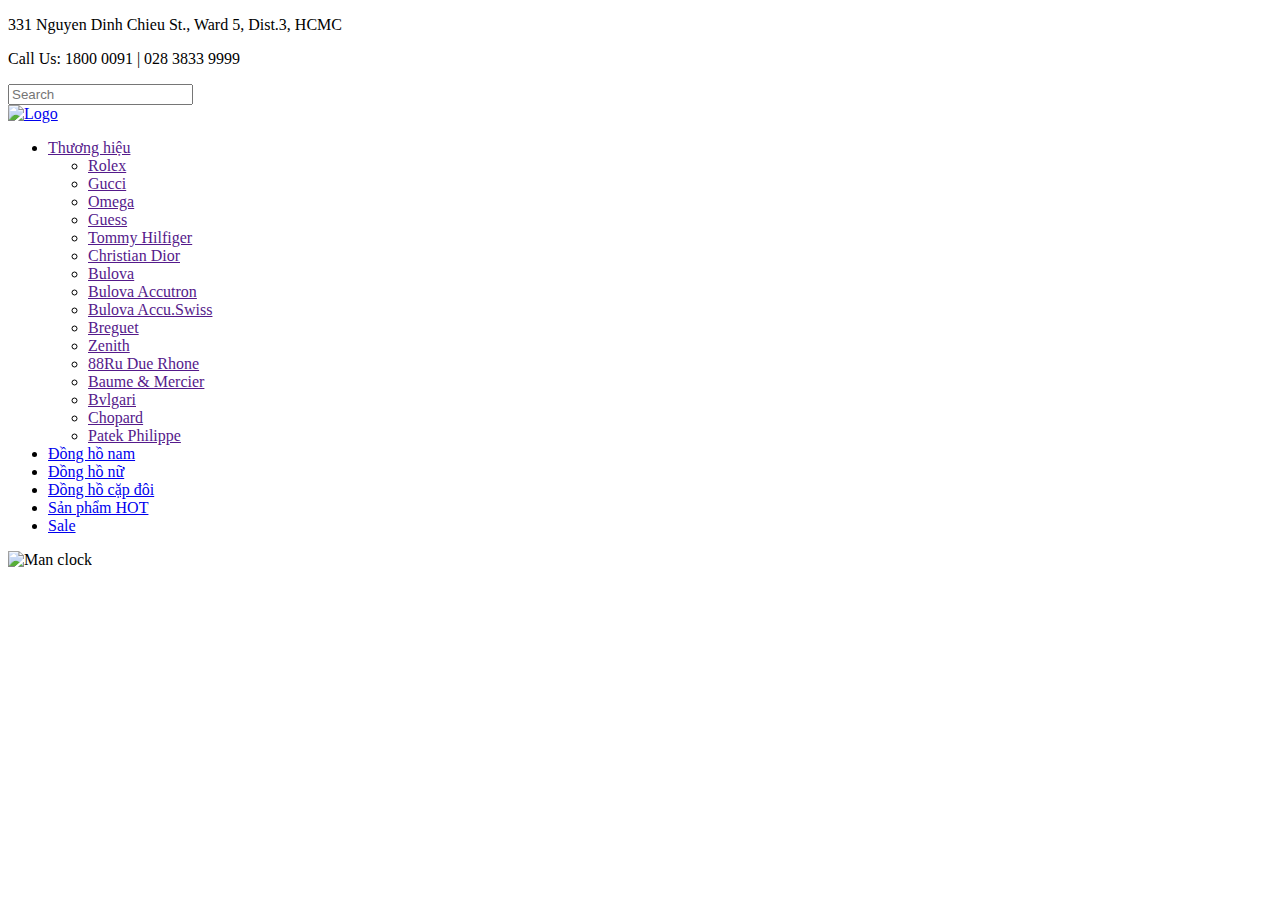
==== Layout_1/coupleclock.html @ 4a89d536 "upf" ====
<!DOCTYPE html>
<html lang="en">
<head>
	<meta charset="UTF-8">
	<meta name="viewport" content="width=device-width, initial-scale=1.0">
	<title>Man Clock</title>
	<!-- https://luxshopping.vn/ -->
	<link rel="icon" href="./assets/images/logo/logo.png" type="image/x-icon">
	<link rel="stylesheet" href="./assets/css/style.css">
	<link rel="stylesheet" href="./assets/data/fonts/themify-icons/themify-icons.css">
</head>
<body>
	<div id="main">
		<div id="header" >
			<p class="adress">
				<i class="adress-icon ti-location-pin"></i>
				331 Nguyen Dinh Chieu St., Ward 5, Dist.3, HCMC
			</p>
			<div class="header-right">
				<p class="phone-num">Call Us: 1800 0091 | 028 3833 9999</p>
				<input type="text" class="header-search" placeholder="Search">
				<i class="ti-search header-search-icon"></i>
			</div>
			<div class="clear"></div>
		</div>

		<div id="nav-contaner">
			<div class="nav-logo">
				<a href="../index.html" class="nav-logo-link">
					<img src="./assets/images/logo/logo.png" alt="Logo" class="nav-logo-img">
				</a>
			</div>
			<ul id="nav">
				<li>
					<a href="">Thương hiệu</a>
					<ul class="subnav">
						<li class="subnav-list"><a href="" class="subnav-link">Rolex</a></li>
						<li class="subnav-list"><a href="" class="subnav-link">Gucci</a></li>
						<li class="subnav-list"><a href="" class="subnav-link">Omega</a></li>
						<li class="subnav-list"><a href="" class="subnav-link">Guess</a></li>
						<li class="subnav-list"><a href="" class="subnav-link">Tommy Hilfiger</a></li>
						<li class="subnav-list"><a href="" class="subnav-link">Christian Dior</a></li>
						<li class="subnav-list"><a href="" class="subnav-link">Bulova</a></li>
						<li class="subnav-list"><a href="" class="subnav-link">Bulova Accutron</a></li>
						<li class="subnav-list"><a href="" class="subnav-link">Bulova Accu.Swiss</a></li>
						<li class="subnav-list"><a href="" class="subnav-link">Breguet</a></li>
						<li class="subnav-list"><a href="" class="subnav-link">Zenith</a></li>
						<li class="subnav-list"><a href="" class="subnav-link">88Ru Due Rhone</a></li>
						<li class="subnav-list"><a href="" class="subnav-link">Baume & Mercier</a></li>
						<li class="subnav-list"><a href="" class="subnav-link">Bvlgari</a></li>
						<li class="subnav-list"><a href="" class="subnav-link">Chopard</a></li>
						<li class="subnav-list"><a href="" class="subnav-link">Patek Philippe</a></li>
					</ul>
				</li>
				<li><a href="./manclock.html">Đồng hồ nam</a></li>
				<li><a href="./womenclock.html">Đồng hồ nữ</a></li>
				<li><a href="./coupleclock.html">Đồng hồ cặp đôi</a></li>
				<li><a href="./hotclock.html">Sản phẩm HOT</a></li>
				<li class="nav-last"><a href="./sale.html">Sale</a></li>
			</ul>
		</div>

		<img src="./assets/images/couple_clock_page/couple-clock.jpg" alt="Man clock" style="width: 100%;">
	</div>
</body>
</html>
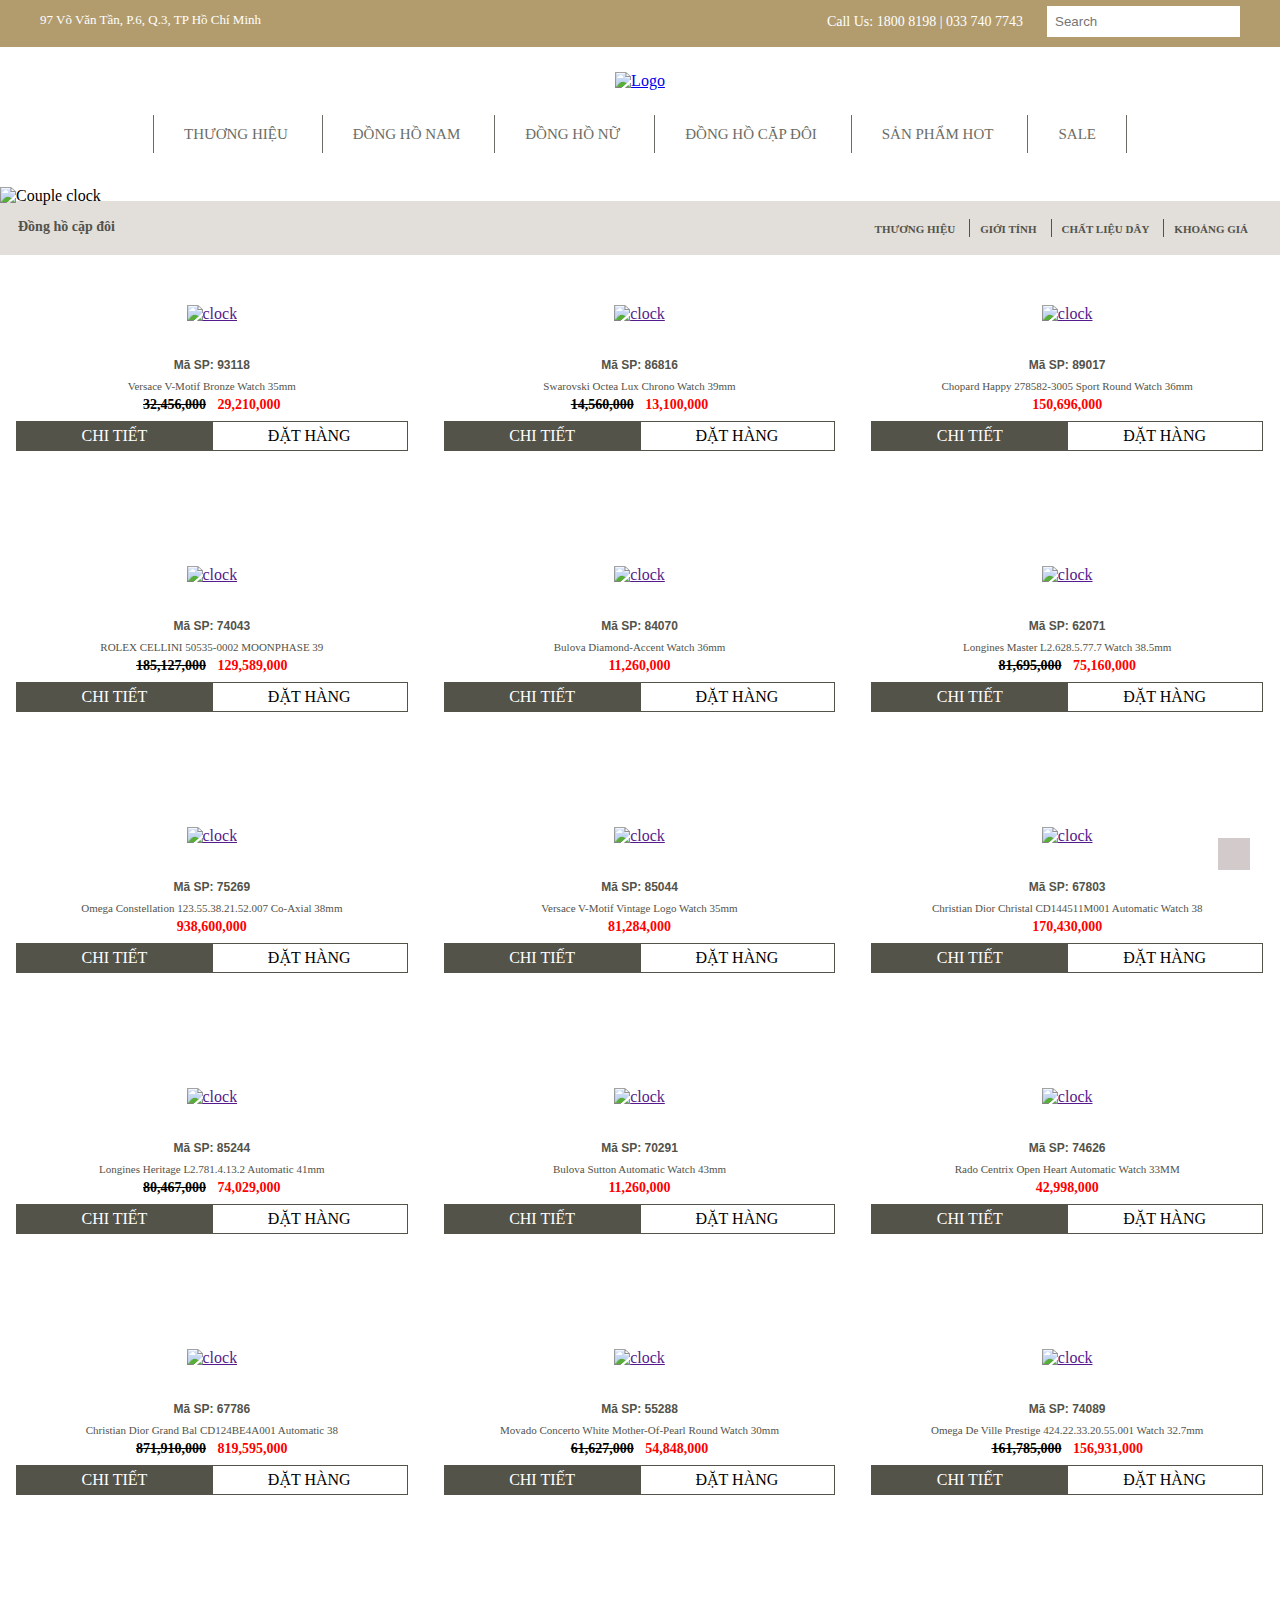
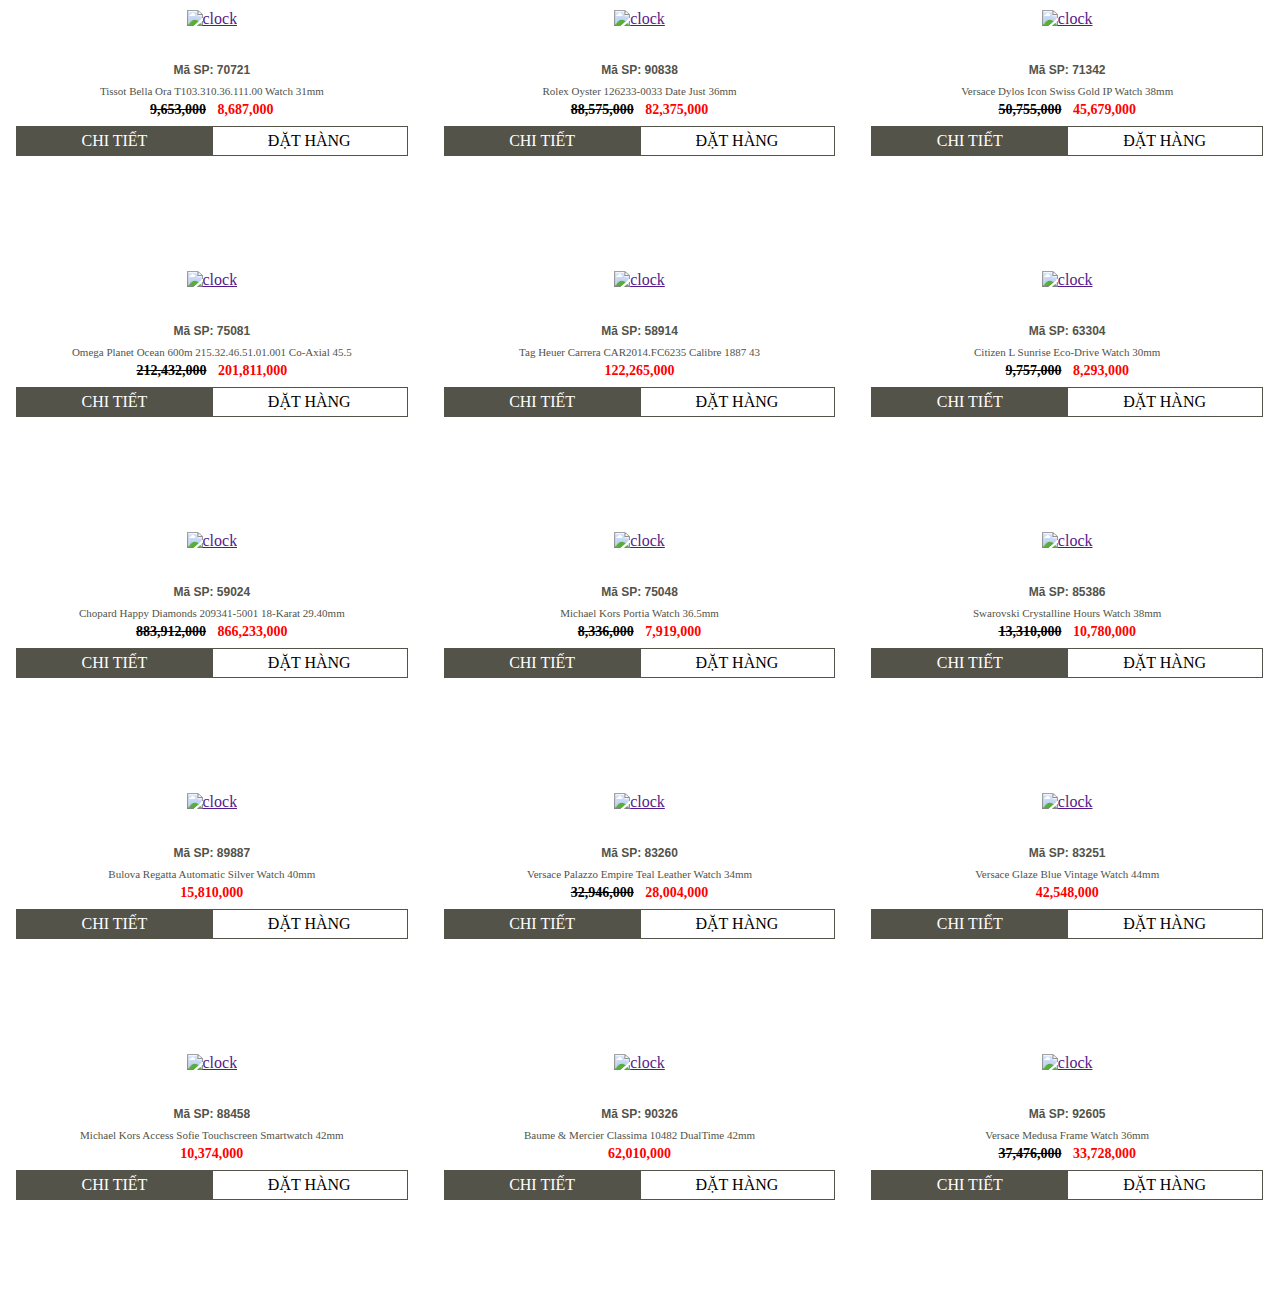
==== commit 9f2f234c: "fixphone" ====
--- a/Layout_1/coupleclock.html
+++ b/Layout_1/coupleclock.html
@@ -3,7 +3,7 @@
 <head>
 	<meta charset="UTF-8">
 	<meta name="viewport" content="width=device-width, initial-scale=1.0">
-	<title>Man Clock</title>
+	<title>Luxury Shop</title>
 	<!-- https://luxshopping.vn/ -->
 	<link rel="icon" href="./assets/images/logo/logo.png" type="image/x-icon">
 	<link rel="stylesheet" href="./assets/css/style.css">
@@ -13,13 +13,13 @@
 	<div id="main">
 		<div id="header" >
 			<p class="adress">
-				<i class="adress-icon ti-location-pin"></i>
-				331 Nguyen Dinh Chieu St., Ward 5, Dist.3, HCMC
+				<a href="https://bit.ly/3hO9sVR" target="_blank"><i class="adress-icon ti-location-pin"></i></a>
+				97 Võ Văn Tần, P.6, Q.3, TP Hồ Chí Minh
 			</p>
 			<div class="header-right">
-				<p class="phone-num">Call Us: 1800 0091 | 028 3833 9999</p>
-				<input type="text" class="header-search" placeholder="Search">
-				<i class="ti-search header-search-icon"></i>
+				<p class="phone-num">Call Us: <a href="tel: 18008198">1800 8198</a> | <a href="tel:0337407743">033 740 7743</a></p>
+				<input type="text" class="header-search" placeholder="Search" id="seach__box">
+				<label for="seach__box"><i class="ti-search header-search-icon"></i></label>
 			</div>
 			<div class="clear"></div>
 		</div>
@@ -60,7 +60,581 @@
 			</ul>
 		</div>
 
-		<img src="./assets/images/couple_clock_page/couple-clock.jpg" alt="Man clock" style="width: 100%;">
+		<div class="background_page">
+			<img src="./assets/images/couple_clock_page/couple-clock.jpg" alt="Couple clock" class="background__img">
+		</div>
+
+		<div id="control">
+			<h4 class="control__space">Đồng hồ cặp đôi</h4>
+			<div class="control__nav control__space">
+				<div class="control__nav__item control__first__item">
+					<span class="control__name">thương hiệu</span>
+					<i class="ti-angle-down control__nav__icon"></i>
+					<ul class="item__subnav">
+						<li class="subnav__list"><a href="" class="subnav__link">Rolex</a></li>
+						<li class="subnav__list"><a href="" class="subnav__link">Gucci</a></li>
+						<li class="subnav__list"><a href="" class="subnav__link">Omega</a></li>
+						<li class="subnav__list"><a href="" class="subnav__link">Guess</a></li>
+						<li class="subnav__list"><a href="" class="subnav__link">Tommy Hilfiger</a></li>
+						<li class="subnav__list"><a href="" class="subnav__link">Christian Dior</a></li>
+						<li class="subnav__list"><a href="" class="subnav__link">Bulova</a></li>
+						<li class="subnav__list"><a href="" class="subnav__link">Bulova Accutron</a></li>
+						<li class="subnav__list"><a href="" class="subnav__link">Bulova Accu.Swiss</a></li>
+						<li class="subnav__list"><a href="" class="subnav__link">Breguet</a></li>
+					</ul>						
+				</div>
+				<div class="control__nav__item">
+					<span class="control__name">giới tính</span>
+					<i class="ti-angle-down control__nav__icon"></i>
+					<ul class="item__subnav">
+						<li class="subnav__list"><a href="" class="subnav__link">Nam</a></li>
+						<li class="subnav__list"><a href="" class="subnav__link">Nữ</a></li>
+						<li class="subnav__list"><a href="" class="subnav__link">Unisex</a></li>
+					</ul>	
+				</div>
+				<div class="control__nav__item">
+					<span class="control__name">chất liệu dây</span>
+					<i class="ti-angle-down control__nav__icon"></i>	
+					<ul class="item__subnav">
+						<li class="subnav__list"><a href="" class="subnav__link">Dây kim loại</a></li>
+						<li class="subnav__list"><a href="" class="subnav__link">Dây da</a></li>
+						<li class="subnav__list"><a href="" class="subnav__link">Dây đá ceramic</a></li>
+						<li class="subnav__list"><a href="" class="subnav__link">Plastic</a></li>
+						<li class="subnav__list"><a href="" class="subnav__link">Dây cao su</a></li>
+						<li class="subnav__list"><a href="" class="subnav__link">Vải</a></li>
+						<li class="subnav__list"><a href="" class="subnav__link">Silicone</a></li>
+						<li class="subnav__list"><a href="" class="subnav__link">Vàng nguyên khối</a></li>
+						<li class="subnav__list"><a href="" class="subnav__link">Dây Satin</a></li>
+					</ul>		
+				</div>
+				<div class="control__nav__item control__last__item">
+					<span class="control__name">khoảng giá</span>
+					<i class="ti-angle-down control__nav__icon"></i>
+					<ul class="item__subnav">
+						<li class="subnav__list"><a href="" class="subnav__link">< 7 triệu</a></li>
+						<li class="subnav__list"><a href="" class="subnav__link">7 - 20 triệu</a></li>
+						<li class="subnav__list"><a href="" class="subnav__link">20 - 50 triệu</a></li>
+						<li class="subnav__list"><a href="" class="subnav__link">50 - 200 triệu</a></li>
+						<li class="subnav__list"><a href="" class="subnav__link">200 - 500 triệu</a></li>
+						<li class="subnav__list"><a href="" class="subnav__link">> 500 triệu</a></li>
+					</ul>					
+				</div>
+			</div>
+		</div>
+
+		<div id="subpage__content">
+			<div class="content__item">
+				<div class="content__img">
+					<a href="" class="content__link"><img src="./assets/images/clock/clock1.jpg" alt="clock" class="link__img"></a>
+				</div>
+				<div class="content__discription">
+					<h4>Mã SP: 93118</h4>
+					Versace V-Motif Bronze Watch 35mm
+				</div>
+				<div class="content__preze">
+					<span class="content__preze__sell">32,456,000</span>
+					<span class="content__preze__real">29,210,000</span>
+				</div>
+				<div class="content__buy">
+					<div class="content__buy__about">chi tiết</div>
+					<div class="content__buy__click">đặt hàng</div>
+				</div>
+			</div>
+			<div class="content__item">
+				<div class="content__img">
+					<a href="" class="content__link"><img src="./assets/images/clock/clock2.jpg" alt="clock" class="link__img"></a>
+
+				</div>
+				<div class="content__discription">
+					<h4>Mã SP: 86816</h4>
+					Swarovski Octea Lux Chrono Watch 39mm
+				</div>
+				<div class="content__preze">
+					<span class="content__preze__sell">14,560,000</span>
+					<span class="content__preze__real">13,100,000</span>
+				</div>
+				<div class="content__buy">
+					<div class="content__buy__about">chi tiết</div>
+					<div class="content__buy__click">đặt hàng</div>
+				</div>
+			</div>
+			<div class="content__item">
+				<div class="content__img">
+					<a href="" class="content__link"><img src="./assets/images/clock/clock3.jpg" alt="clock" class="link__img"></a>
+				</div>
+				<div class="content__discription">
+					<h4>Mã SP: 89017</h4>
+					Chopard Happy 278582-3005 Sport Round Watch 36mm
+				</div>
+				<div class="content__preze">
+					<span class="content__preze__real">150,696,000</span>
+				</div>
+				<div class="content__buy">
+					<div class="content__buy__about">chi tiết</div>
+					<div class="content__buy__click">đặt hàng</div>
+				</div>
+			</div>
+			<div class="content__item">
+				<div class="content__img">
+					<a href="" class="content__link"><img src="./assets/images/clock/clock4.jpg" alt="clock" class="link__img"></a>
+				</div>
+				<div class="content__discription">
+					<h4>Mã SP: 74043</h4>
+					ROLEX CELLINI 50535-0002 MOONPHASE 39
+				</div>
+				<div class="content__preze">
+					<span class="content__preze__sell">185,127,000</span>
+					<span class="content__preze__real">129,589,000</span>
+				</div>
+				<div class="content__buy">
+					<div class="content__buy__about">chi tiết</div>
+					<div class="content__buy__click">đặt hàng</div>
+				</div>
+			</div>
+			<div class="content__item">
+				<div class="content__img">
+					<a href="" class="content__link"><img src="./assets/images/clock/clock5.jpg" alt="clock" class="link__img"></a>
+				</div>
+				<div class="content__discription">
+					<h4>Mã SP: 84070</h4>
+					Bulova Diamond-Accent Watch 36mm
+				</div>
+				<div class="content__preze">
+					<span class="content__preze__real">11,260,000</span>
+				</div>
+				<div class="content__buy">
+					<div class="content__buy__about">chi tiết</div>
+					<div class="content__buy__click">đặt hàng</div>
+				</div>
+			</div>
+			<div class="content__item">
+				<div class="content__img">
+					<a href="" class="content__link"><img src="./assets/images/clock/clock6.jpg" alt="clock" class="link__img"></a>
+				</div>
+				<div class="content__discription">
+					<h4>Mã SP: 62071</h4>
+					Longines Master L2.628.5.77.7 Watch 38.5mm
+				</div>
+				<div class="content__preze">
+					<span class="content__preze__sell">81,695,000</span>
+					<span class="content__preze__real">75,160,000</span>
+				</div>
+				<div class="content__buy">
+					<div class="content__buy__about">chi tiết</div>
+					<div class="content__buy__click">đặt hàng</div>
+				</div>
+			</div>
+			<div class="content__item">
+				<div class="content__img">
+					<a href="" class="content__link"><img src="./assets/images/clock/clock7.jpg" alt="clock" class="link__img"></a>
+				</div>
+				<div class="content__discription">
+					<h4>Mã SP: 75269</h4>
+					Omega Constellation 123.55.38.21.52.007 Co‑Axial 38mm
+				</div>
+				<div class="content__preze">
+					<span class="content__preze__real">938,600,000</span>
+				</div>
+				<div class="content__buy">
+					<div class="content__buy__about">chi tiết</div>
+					<div class="content__buy__click">đặt hàng</div>
+				</div>
+			</div>
+			<div class="content__item">
+				<div class="content__img">
+					<a href="" class="content__link"><img src="./assets/images/clock/clock8.jpg" alt="clock" class="link__img"></a>
+				</div>
+				<div class="content__discription">
+					<h4>Mã SP: 85044</h4>
+					Versace V-Motif Vintage Logo Watch 35mm
+				</div>
+				<div class="content__preze">
+					<span class="content__preze__real">81,284,000</span>
+				</div>
+				<div class="content__buy">
+					<div class="content__buy__about">chi tiết</div>
+					<div class="content__buy__click">đặt hàng</div>
+				</div>
+			</div>
+			<div class="content__item">
+				<div class="content__img">
+					<a href="" class="content__link"><img src="./assets/images/clock/clock9.jpg" alt="clock" class="link__img"></a>
+				</div>
+				<div class="content__discription">
+					<h4>Mã SP: 67803</h4>
+					Christian Dior Christal CD144511M001 Automatic Watch 38
+				</div>
+				<div class="content__preze">
+					<span class="content__preze__real">170,430,000</span>
+				</div>
+				<div class="content__buy">
+					<div class="content__buy__about">chi tiết</div>
+					<div class="content__buy__click">đặt hàng</div>
+				</div>
+			</div>
+			<div class="content__item">
+				<div class="content__img">
+					<a href="" class="content__link"><img src="./assets/images/clock/clock10.jpg" alt="clock" class="link__img"></a>
+				</div>
+				<div class="content__discription">
+					<h4>Mã SP: 85244</h4>
+					Longines Heritage L2.781.4.13.2 Automatic 41mm
+				</div>
+				<div class="content__preze">
+					<span class="content__preze__sell">80,467,000</span>
+					<span class="content__preze__real">74,029,000</span>
+				</div>
+				<div class="content__buy">
+					<div class="content__buy__about">chi tiết</div>
+					<div class="content__buy__click">đặt hàng</div>
+				</div>
+			</div>
+			<div class="content__item">
+				<div class="content__img">
+					<a href="" class="content__link"><img src="./assets/images/clock/clock11.jpg" alt="clock" class="link__img"></a>
+				</div>
+				<div class="content__discription">
+					<h4>Mã SP: 70291</h4>
+					Bulova Sutton Automatic Watch 43mm
+				</div>
+				<div class="content__preze">
+					<span class="content__preze__real">11,260,000</span>
+				</div>
+				<div class="content__buy">
+					<div class="content__buy__about">chi tiết</div>
+					<div class="content__buy__click">đặt hàng</div>
+				</div>
+			</div>
+			<div class="content__item">
+				<div class="content__img">
+					<a href="" class="content__link"><img src="./assets/images/clock/clock12.jpg" alt="clock" class="link__img"></a>
+
+				</div>
+				<div class="content__discription">
+					<h4>Mã SP: 74626</h4>
+					Rado Centrix Open Heart Automatic Watch 33MM
+				</div>
+				<div class="content__preze">
+					<span class="content__preze__real">42,998,000</span>
+				</div>
+				<div class="content__buy">
+					<div class="content__buy__about">chi tiết</div>
+					<div class="content__buy__click">đặt hàng</div>
+				</div>
+			</div>
+			<div class="content__item">
+				<div class="content__img">
+					<a href="" class="content__link"><img src="./assets/images/clock/clock13.jpg" alt="clock" class="link__img"></a>
+				</div>
+				<div class="content__discription">
+					<h4>Mã SP: 67786</h4>
+					Christian Dior Grand Bal CD124BE4A001 Automatic 38
+				</div>
+				<div class="content__preze">
+					<span class="content__preze__sell">871,910,000</span>
+					<span class="content__preze__real">819,595,000</span>
+				</div>
+				<div class="content__buy">
+					<div class="content__buy__about">chi tiết</div>
+					<div class="content__buy__click">đặt hàng</div>
+				</div>
+			</div>
+			<div class="content__item">
+				<div class="content__img">
+					<a href="" class="content__link"><img src="./assets/images/clock/clock14.jpg" alt="clock" class="link__img"></a>
+				</div>
+				<div class="content__discription">
+					<h4>Mã SP: 55288</h4>
+					Movado Concerto White Mother-Of-Pearl Round Watch 30mm
+				</div>
+				<div class="content__preze">
+					<span class="content__preze__sell">61,627,000</span>
+					<span class="content__preze__real"> 54,848,000</span>
+				</div>
+				<div class="content__buy">
+					<div class="content__buy__about">chi tiết</div>
+					<div class="content__buy__click">đặt hàng</div>
+				</div>
+			</div>
+			<div class="content__item">
+				<div class="content__img">
+					<a href="" class="content__link"><img src="./assets/images/clock/clock15.jpg" alt="clock" class="link__img"></a>
+				</div>
+				<div class="content__discription">
+					<h4>Mã SP: 74089</h4>
+					Omega De Ville Prestige 424.22.33.20.55.001 Watch 32.7mm
+				</div>
+				<div class="content__preze">
+					<span class="content__preze__sell">161,785,000</span>
+					<span class="content__preze__real">156,931,000</span>
+				</div>
+				<div class="content__buy">
+					<div class="content__buy__about">chi tiết</div>
+					<div class="content__buy__click">đặt hàng</div>
+				</div>
+			</div>
+			<div class="content__item">
+				<div class="content__img">
+					<a href="" class="content__link"><img src="./assets/images/clock/clock16.jpg" alt="clock" class="link__img"></a>
+				</div>
+				<div class="content__discription">
+					<h4>Mã SP: 70721</h4>
+					Tissot Bella Ora T103.310.36.111.00 Watch 31mm
+				</div>
+				<div class="content__preze">
+					<span class="content__preze__sell">9,653,000</span>
+					<span class="content__preze__real"> 8,687,000</span>
+				</div>
+				<div class="content__buy">
+					<div class="content__buy__about">chi tiết</div>
+					<div class="content__buy__click">đặt hàng</div>
+				</div>
+			</div>
+			<div class="content__item">
+				<div class="content__img">
+					<a href="" class="content__link"><img src="./assets/images/clock/clock17.jpg" alt="clock" class="link__img"></a>
+				</div>
+				<div class="content__discription">
+					<h4>Mã SP: 90838</h4>
+					Rolex Oyster 126233-0033 Date Just 36mm
+				</div>
+				<div class="content__preze">
+					<span class="content__preze__sell">88,575,000</span>
+					<span class="content__preze__real">82,375,000</span>
+				</div>
+				<div class="content__buy">
+					<div class="content__buy__about">chi tiết</div>
+					<div class="content__buy__click">đặt hàng</div>
+				</div>
+			</div>
+			<div class="content__item">
+				<div class="content__img">
+					<a href="" class="content__link"><img src="./assets/images/clock/clock18.jpg" alt="clock" class="link__img"></a>
+				</div>
+				<div class="content__discription">
+					<h4>Mã SP: 71342</h4>
+					Versace Dylos Icon Swiss Gold IP Watch 38mm
+				</div>
+				<div class="content__preze">
+					<span class="content__preze__sell">50,755,000</span>
+					<span class="content__preze__real">45,679,000</span>
+				</div>
+				<div class="content__buy">
+					<div class="content__buy__about">chi tiết</div>
+					<div class="content__buy__click">đặt hàng</div>
+				</div>
+			</div>
+			<div class="content__item">
+				<div class="content__img">
+					<a href="" class="content__link"><img src="./assets/images/clock/clock19.jpg" alt="clock" class="link__img"></a>
+				</div>
+				<div class="content__discription">
+					<h4>Mã SP: 75081</h4>
+					Omega Planet Ocean 600m 215.32.46.51.01.001 Co‑Axial 45.5
+				</div>
+				<div class="content__preze">
+					<span class="content__preze__sell">212,432,000</span>
+					<span class="content__preze__real"> 201,811,000</span>
+				</div>
+				<div class="content__buy">
+					<div class="content__buy__about">chi tiết</div>
+					<div class="content__buy__click">đặt hàng</div>
+				</div>
+			</div>
+			<div class="content__item">
+				<div class="content__img">
+					<a href="" class="content__link"><img src="./assets/images/clock/clock20.jpg" alt="clock" class="link__img"></a>
+				</div>
+				<div class="content__discription">
+					<h4>Mã SP: 58914</h4>
+					Tag Heuer Carrera CAR2014.FC6235 Calibre 1887 43
+				</div>
+				<div class="content__preze">
+					<span class="content__preze__real">122,265,000</span>
+				</div>
+				<div class="content__buy">
+					<div class="content__buy__about">chi tiết</div>
+					<div class="content__buy__click">đặt hàng</div>
+				</div>
+			</div>
+			<div class="content__item">
+				<div class="content__img">
+					<a href="" class="content__link"><img src="./assets/images/clock/clock21.jpg" alt="clock" class="link__img"></a>
+				</div>
+				<div class="content__discription">
+					<h4>Mã SP: 63304</h4>
+					Citizen L Sunrise Eco-Drive Watch 30mm
+				</div>
+				<div class="content__preze">
+					<span class="content__preze__sell">9,757,000</span>
+					<span class="content__preze__real">8,293,000</span>
+				</div>
+				<div class="content__buy">
+					<div class="content__buy__about">chi tiết</div>
+					<div class="content__buy__click">đặt hàng</div>
+				</div>
+			</div>
+			<div class="content__item">
+				<div class="content__img">
+					<a href="" class="content__link"><img src="./assets/images/clock/clock22.jpg" alt="clock" class="link__img"></a>
+
+				</div>
+				<div class="content__discription">
+					<h4>Mã SP: 59024</h4>
+					Chopard Happy Diamonds 209341-5001 18-Karat 29.40mm
+				</div>
+				<div class="content__preze">
+					<span class="content__preze__sell">883,912,000</span>
+					<span class="content__preze__real">866,233,000</span>
+				</div>
+				<div class="content__buy">
+					<div class="content__buy__about">chi tiết</div>
+					<div class="content__buy__click">đặt hàng</div>
+				</div>
+			</div>
+			<div class="content__item">
+				<div class="content__img">
+					<a href="" class="content__link"><img src="./assets/images/clock/clock23.jpg" alt="clock" class="link__img"></a>
+				</div>
+				<div class="content__discription">
+					<h4>Mã SP: 75048</h4>
+					Michael Kors Portia Watch 36.5mm
+				</div>
+				<div class="content__preze">
+					<span class="content__preze__sell">8,336,000</span>
+					<span class="content__preze__real">7,919,000</span>
+				</div>
+				<div class="content__buy">
+					<div class="content__buy__about">chi tiết</div>
+					<div class="content__buy__click">đặt hàng</div>
+				</div>
+			</div>
+			<div class="content__item">
+				<div class="content__img">
+					<a href="" class="content__link"><img src="./assets/images/clock/clock24.jpg" alt="clock" class="link__img"></a>
+				</div>
+				<div class="content__discription">
+					<h4>Mã SP: 85386</h4>
+					Swarovski Crystalline Hours Watch 38mm
+				</div>
+				<div class="content__preze">
+					<span class="content__preze__sell">13,310,000</span>
+					<span class="content__preze__real">10,780,000</span>
+				</div>
+				<div class="content__buy">
+					<div class="content__buy__about">chi tiết</div>
+					<div class="content__buy__click">đặt hàng</div>
+				</div>
+			</div>
+			<div class="content__item">
+				<div class="content__img">
+					<a href="" class="content__link"><img src="./assets/images/clock/clock25.jpg" alt="clock" class="link__img"></a>
+				</div>
+				<div class="content__discription">
+					<h4>Mã SP: 89887</h4>
+					Bulova Regatta Automatic Silver Watch 40mm
+				</div>
+				<div class="content__preze">
+					<span class="content__preze__real">15,810,000</span>
+				</div>
+				<div class="content__buy">
+					<div class="content__buy__about">chi tiết</div>
+					<div class="content__buy__click">đặt hàng</div>
+				</div>
+			</div>
+			<div class="content__item">
+				<div class="content__img">
+					<a href="" class="content__link"><img src="./assets/images/clock/clock26.jpg" alt="clock" class="link__img"></a>
+				</div>
+				<div class="content__discription">
+					<h4>Mã SP: 83260</h4>
+					Versace Palazzo Empire Teal Leather Watch 34mm
+				</div>
+				<div class="content__preze">
+					<span class="content__preze__sell">32,946,000</span>
+					<span class="content__preze__real">28,004,000</span>
+				</div>
+				<div class="content__buy">
+					<div class="content__buy__about">chi tiết</div>
+					<div class="content__buy__click">đặt hàng</div>
+				</div>
+			</div>
+			<div class="content__item">
+				<div class="content__img">
+					<a href="" class="content__link"><img src="./assets/images/clock/clock27.jpg" alt="clock" class="link__img"></a>
+				</div>
+				<div class="content__discription">
+					<h4>Mã SP: 83251</h4>
+					Versace Glaze Blue Vintage Watch 44mm
+				</div>
+				<div class="content__preze">
+					<span class="content__preze__real">42,548,000</span>
+				</div>
+				<div class="content__buy">
+					<div class="content__buy__about">chi tiết</div>
+					<div class="content__buy__click">đặt hàng</div>
+				</div>
+			</div>
+			<div class="content__item">
+				<div class="content__img">
+					<a href="" class="content__link"><img src="./assets/images/clock/clock28.jpg" alt="clock" class="link__img"></a>
+				</div>
+				<div class="content__discription">
+					<h4>Mã SP: 88458</h4>
+					Michael Kors Access Sofie Touchscreen Smartwatch 42mm
+				</div>
+				<div class="content__preze">
+					<span class="content__preze__real">10,374,000</span>
+				</div>
+				<div class="content__buy">
+					<div class="content__buy__about">chi tiết</div>
+					<div class="content__buy__click">đặt hàng</div>
+				</div>
+			</div>
+			<div class="content__item">
+				<div class="content__img">
+					<a href="" class="content__link"><img src="./assets/images/clock/clock29.jpg" alt="clock" class="link__img"></a>
+				</div>
+				<div class="content__discription">
+					<h4>Mã SP: 90326</h4>
+					Baume & Mercier Classima 10482 DualTime 42mm
+				</div>
+				<div class="content__preze">
+					<span class="content__preze__real">62,010,000</span>
+				</div>
+				<div class="content__buy">
+					<div class="content__buy__about">chi tiết</div>
+					<div class="content__buy__click">đặt hàng</div>
+				</div>
+			</div>
+			<div class="content__item">
+				<div class="content__img">
+					<a href="" class="content__link"><img src="./assets/images/clock/clock30.jpg" alt="clock" class="link__img"></a>
+				</div>
+				<div class="content__discription">
+					<h4>Mã SP: 92605</h4>
+					Versace Medusa Frame Watch 36mm
+				</div>
+				<div class="content__preze">
+					<span class="content__preze__sell">37,476,000</span>
+					<span class="content__preze__real">33,728,000</span>
+				</div>
+				<div class="content__buy">
+					<div class="content__buy__about">chi tiết</div>
+					<div class="content__buy__click">đặt hàng</div>
+				</div>
+			</div>
+			
+		</div>
+			
+		<div id="up_page">
+			<a href="#header" class="up__page__link"><i class="ti-arrow-up up__icon"></i></a>
+		</div>
+
+		</div>
 	</div>
+
+	<script type="text/javascript" src="./assets/js/main.js"></script>
+	
 </body>
 </html>--- a/Layout_1/assets/css/style.css
+++ b/Layout_1/assets/css/style.css
@@ -0,0 +1,522 @@
+* {
+	margin: 0;
+	padding: 0;
+	box-sizing: border-box;
+}
+
+html {
+	font-family: Arial Helvetica ;
+	scroll-behavior: smooth;
+}
+
+#main {
+
+}
+
+.clear {
+	clear: both;
+}
+
+#header {
+	height: 47px;
+	background-color: #b29c6e;
+}
+
+#header .adress {
+	font-size: 13px;
+	margin-left: 40px;
+	padding-top: 12px;
+	color: #fff;
+	float: left;
+}
+
+#header a {
+	color: #fff;
+	text-decoration: none;
+}
+
+#header a:hover {
+	opacity: 0.8;
+}
+
+#header .adress-icon {
+	color: #fff;
+}
+
+#header .adress-icon:hover {
+	color: yellow;
+	cursor: pointer;
+}
+
+#header .header-right {
+	float: right;
+   padding: 6px 40px;
+}
+
+#header .phone-num {
+	font-size: 14px;
+	color: #fff;
+	display: inline-block;
+	padding-right: 20px;
+}
+
+#header .header-search {
+	padding: 8px;
+	border: none;
+}
+
+#header .header-search-icon {
+  position: absolute;
+  color: rgba(0,0,0,0.6);
+  font-size: 23px;
+  top: 11px;
+  right: 45px;
+}
+
+#header .header-search-icon:hover {
+	cursor: pointer;
+	opacity: 0.7;
+}
+
+#nav-contaner {
+
+}
+
+#nav-contaner .nav-logo {
+	text-align: center;
+	margin: 25px 50px;
+}
+
+#nav-contaner .nav-logo-link {
+
+}
+
+#nav-contaner .nav-logo-img {
+    width: 150px;
+    margin: 0 auto;
+}
+
+#nav {
+	margin: 0 auto ;
+	text-align: center;
+  padding-bottom: 34px;
+  position: relative;
+}
+
+#nav > li {
+	display: inline-block;
+	padding: 10px 0;
+	border-left: 1px solid #53534a;
+	opacity: 0.85;
+}
+
+#nav .nav-last {
+	border-right: 1px solid #53534a;
+}
+
+#nav .subnav-list:hover a,
+#nav > li:hover > a {
+	color: #000;
+	text-decoration: underline rgba(204, 153, 0,0.4);
+	opacity: 1;
+}
+
+#nav > li > a {
+	color: #53534a ;
+	font-size: 15px;
+	padding: 0 30px;
+	text-decoration: none;
+	text-transform: uppercase;
+}
+
+#nav > li:hover .subnav {
+	display: block;
+}
+
+#nav .subnav {
+  width: 100%;
+  height: 476px;
+  background-color: #ddd;
+  position: absolute;
+  top: 38px;
+  left: 0;
+  list-style-type: none;
+  padding: 40px 140px;
+  float: left;
+  z-index: 1;
+  display: none;
+}
+
+#nav .subnav .subnav-list {
+  font-size: 14px;
+  display: inline-block;
+  width: 24%;
+	opacity: 0.75;
+  margin: 9px 0;
+  text-align: left;
+}
+
+
+#nav .subnav-list::first-letter {
+  font-size: 15px;
+  font-weight: 900;
+}
+
+#nav .subnav .subnav-link {
+	text-decoration: none;
+	color: #53534a;
+	text-transform: uppercase;
+}
+
+#id {
+
+}
+
+#slides {
+	overflow: hidden;
+}
+
+#slides .slides-img {
+	width: 100%;
+	max-width: 100%;
+	animation: slide ease 4s;
+}
+
+#slides .slides-img:hover {
+	animation: slideHover ease-in 4s;
+	transform: scale(1.1);
+	opacity: 0.75;	
+}
+
+#trademark {
+	margin: 0px 82px;
+	padding: 40px 15px 0;
+	font-size: 13px;
+	text-align: center;
+}
+
+#trademark .trademark-heading {
+ 	margin-bottom: 20px;
+ 	text-transform: uppercase;
+ 	display: inline-block;
+ 	font-weight: 500;
+ 	letter-spacing: 4px;
+}
+
+#trademark .trademark-heading:hover {
+	text-decoration: underline;
+}
+
+#trademark .trademark-heading-link {
+	color: #53534a;
+	text-decoration: none;
+}
+
+#trademark .trademark-list {
+  width: 100%;
+  display: block;
+}
+
+#trademark .trademark-heading-icons {
+  position: relative;
+  top: -8px;
+  margin: 0 8px;
+  color: rgba(255,255,255,1);
+  min-width: 60px;
+  border-bottom: 1px solid #ddd7d5;
+  display: inline-block;
+}
+
+#trademark .trademark-list-items {
+  width: 33.333%;
+  display: inline;
+}
+
+#trademark .trader-list-img {
+    max-width: 260px;
+    margin: 0 44px;
+    opacity: 0.5;
+    animation: trademarkImg ease 1s;
+}
+
+#trademark .trader-list-img:hover {
+	animation: trademarkImgHover ease 1s;
+	opacity: 1;
+}
+
+#trademark .trademark-footer {
+	margin: 32px 0;
+}
+
+#trademark .trademark-footer-link {
+	text-decoration: none;
+  font-size: 13px;
+  color: #63635c;
+  padding: 6px 48px;
+  border: 1px solid #d7cfcd;
+  text-transform: uppercase;
+}
+
+#trademark .trademark-footer-link:hover {
+	background-color: #dbb86f ;
+}
+
+.background_page {
+	width: 100%;
+}
+
+.background_page .background__img {
+	width: 100%;
+}
+
+#control {
+	width: 100%;
+	min-width: 100px;
+	background-color: #e2deda;
+  display: flex;
+  justify-content: space-between;
+  margin-top: -4px;
+  color: #53534a;
+}
+
+#control h4 {
+	font-size: 14px;
+}
+
+#control .control__nav {
+	display: inherit;
+}
+
+#control .control__nav__item {
+	padding: 0 10px;
+  border-right: 1px solid;
+  position: relative;
+}
+
+#control .control__nav__item:hover .item__subnav {
+	display: block;
+}
+
+#control .control__name {
+	font-size: 11px;
+	text-transform: uppercase;
+	font-weight: 700;
+}
+
+#control .control__nav__icon {
+	font-size: 12px;
+	padding-left: 4px;
+	color: red;
+	font-weight: 900;
+}
+
+#control .item__subnav {
+  list-style-type: none;
+  background-color: #fff;
+  position: absolute;
+  left: 0;
+  border: 1px solid #53534aa6;
+  min-width: 150px;
+  display: none;
+}
+
+#control .control__first__item .subnav__list::first-letter {
+	font-size: 14px;
+  font-weight: 700;
+}
+
+#control .subnav__list {
+  padding: 2px 7px;
+  margin-right: 16px;
+}
+
+#control .subnav__list:hover .subnav__link {
+	text-decoration: underline;
+}
+
+#control .subnav__link {
+	text-decoration: none;
+  color: #53534a;
+  line-height: 1.35;
+  font-size: 12px;
+  font-family: Arial;
+  padding: 2px 6px;
+}
+
+#control .control__last__item {
+	border: none;
+}
+
+#control .control__space {
+  padding: 18px;
+}
+
+#subpage__content {
+ width: 100%;
+ max-width: 1920px;
+ padding-top: 30px;
+}
+
+#subpage__content .content__item {
+	display: inline-block;
+  width: 33.1%;
+  text-align: center;
+  padding: 0px 15px;
+  margin-bottom: 80px;
+}
+
+#subpage__content .content__item:hover .link__img {
+	transform: scale(1.1);
+} 
+
+#subpage__content .content__img {
+	width: 100%;
+  padding-top: 20px;
+}
+
+#subpage__content .content__img .content__link {
+
+}
+
+#subpage__content .content__img .link__img {
+	width: 100%;
+}
+
+
+#subpage__content .content__discription {
+  padding: 35px 0 5px;
+  font-size: 11px;
+  color: #53534a;
+}
+
+#subpage__content .content__discription:hover {
+	cursor: pointer;
+	text-decoration: underline;
+}
+
+#subpage__content .content__discription h4 {
+	font-size: 12px;
+  font-family: Helvetica;
+  font-weight: 700;
+  padding-bottom: 8px;
+}
+
+#subpage__content .content__preze {
+	font-size: 14px;
+}
+
+#subpage__content .content__buy {
+	display: inline-block; 
+  text-transform: uppercase;
+  font-size: 16px;
+  margin: 8px 0 15px;
+  width: 100%;
+}
+
+#subpage__content .content__preze__sell {
+	display: inline-block;
+  font-weight: 900;
+  margin-right: 8px;
+  text-decoration: line-through;
+}
+
+#subpage__content .content__preze__real {
+  font-weight: 900;
+  color: red;
+}
+
+#subpage__content .content__buy__about {
+	display: inline-block;
+  background-color: #53534a;
+  color: #fff;
+  padding: 6px;
+  width: 50%;
+  cursor: pointer;
+}
+
+#subpage__content .content__buy__about:hover {
+	background-color: #fff;
+	color: #53534a;
+	border: 1px solid #53534a;
+	padding: 5px;
+	margin-right: 2px;
+}
+
+#subpage__content .content__buy__click {
+  display: inline-block;
+  border: 1px solid #53534a;
+  padding: 5px;
+  width: 50%;
+  margin-left: -6px;
+  cursor: pointer;
+}
+
+#up_page {
+	position: fixed;
+  right: 30px;
+  bottom: 30px;
+  background-color: #d3cbcb;
+  display: flex;
+  justify-content: center;
+  align-items: center;
+}
+
+#up_page .up__page__link {
+  text-decoration: none;
+  padding: 16px;
+}
+
+#up_page .up__page__link:hover .up__icon {
+	opacity: 1;
+}
+
+#up_page .up__icon {
+	color: #000;
+  opacity: 0.7;
+}
+
+
+#subpage__content .content__buy__click:hover {
+	background-color: #dbb86f;
+}
+
+@keyframes slideHover {
+	from{
+		transform: translateX(0);
+		opacity: 1;
+	}
+	to{
+		transform: scale(1.1);
+		opacity: 0.75;
+	}
+}
+
+@keyframes slide {
+	from{
+		transform: scale(1.1);
+		opacity: 0.75;		
+	}
+	to{
+		transform: translateX(0);
+		opacity: 1;
+	}
+}
+
+
+@keyframes trademarkImgHover {
+	from{
+		opacity: 0.5;
+	}
+	to{
+		opacity: 1;
+	}
+}
+
+@keyframes trademarkImg {
+	from{
+		opacity: 0.9;
+	}
+	to{
+		opacity: 0.5;
+	}
+}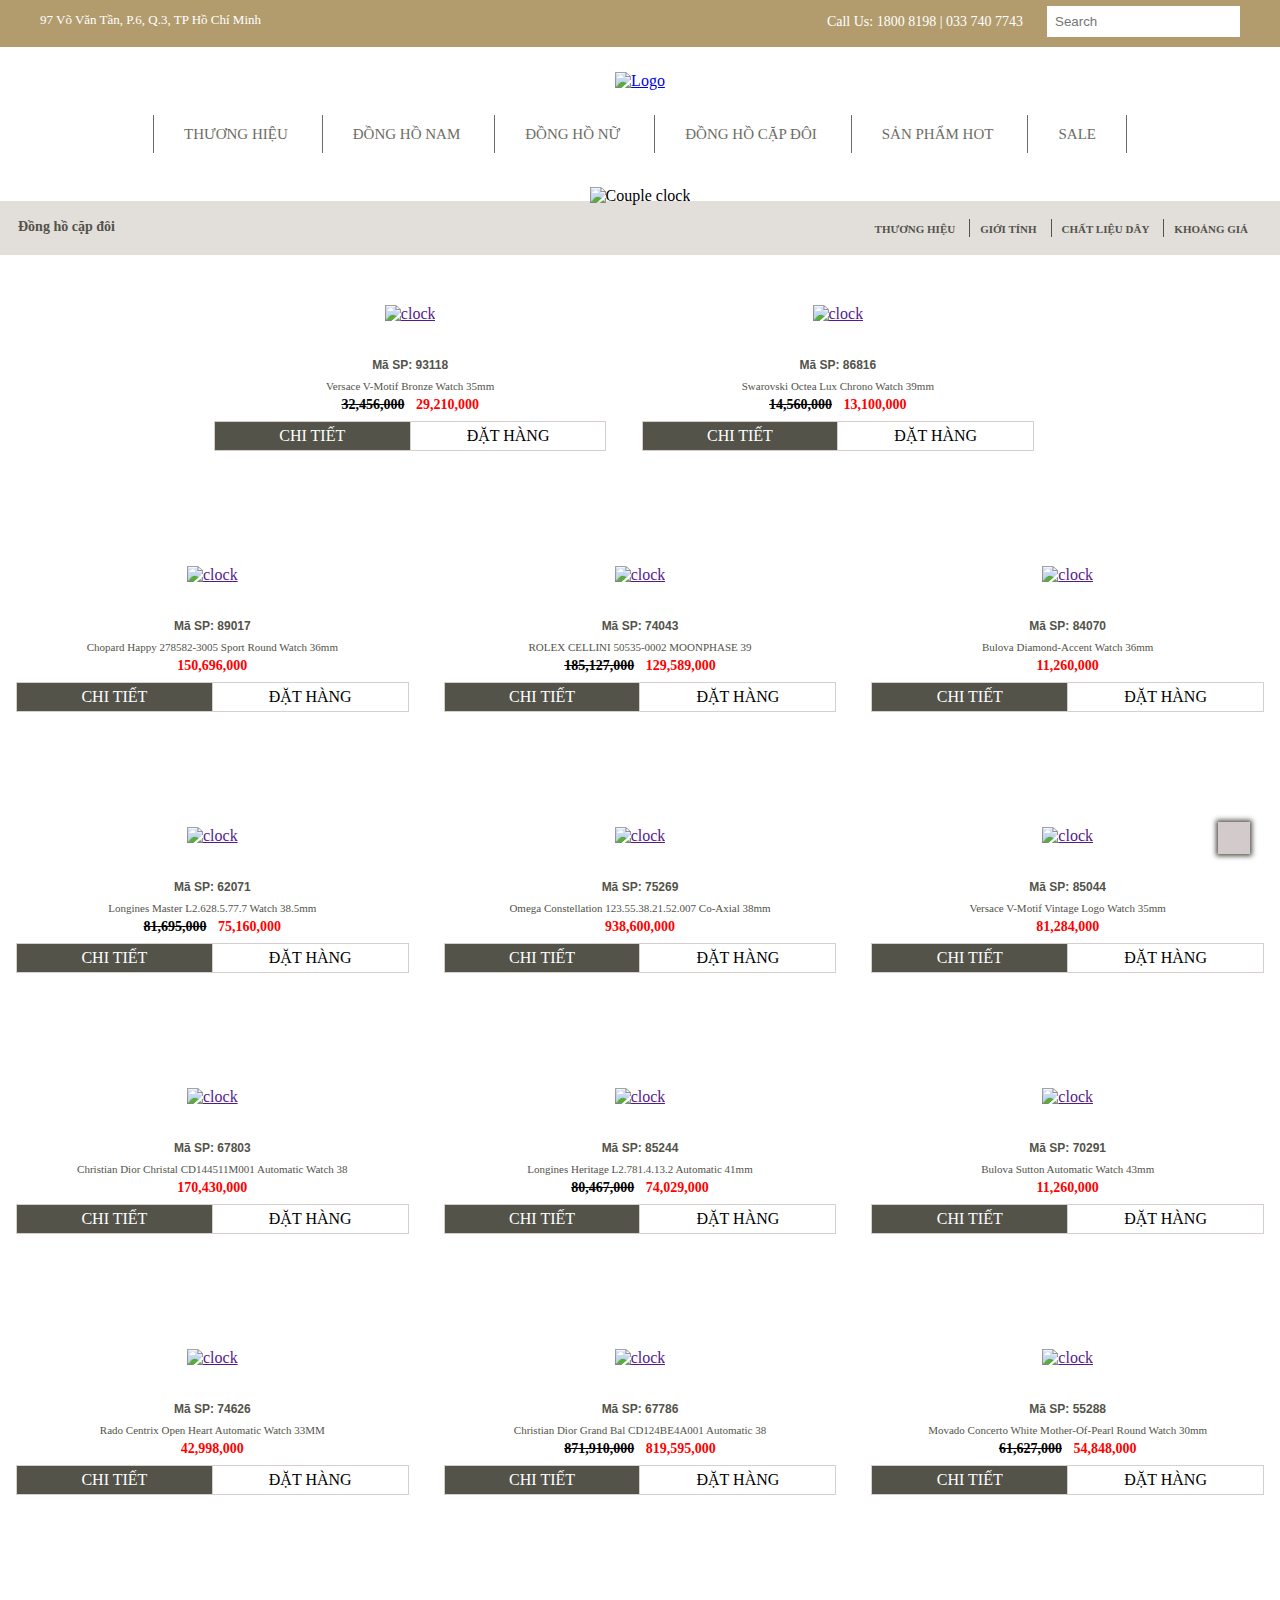
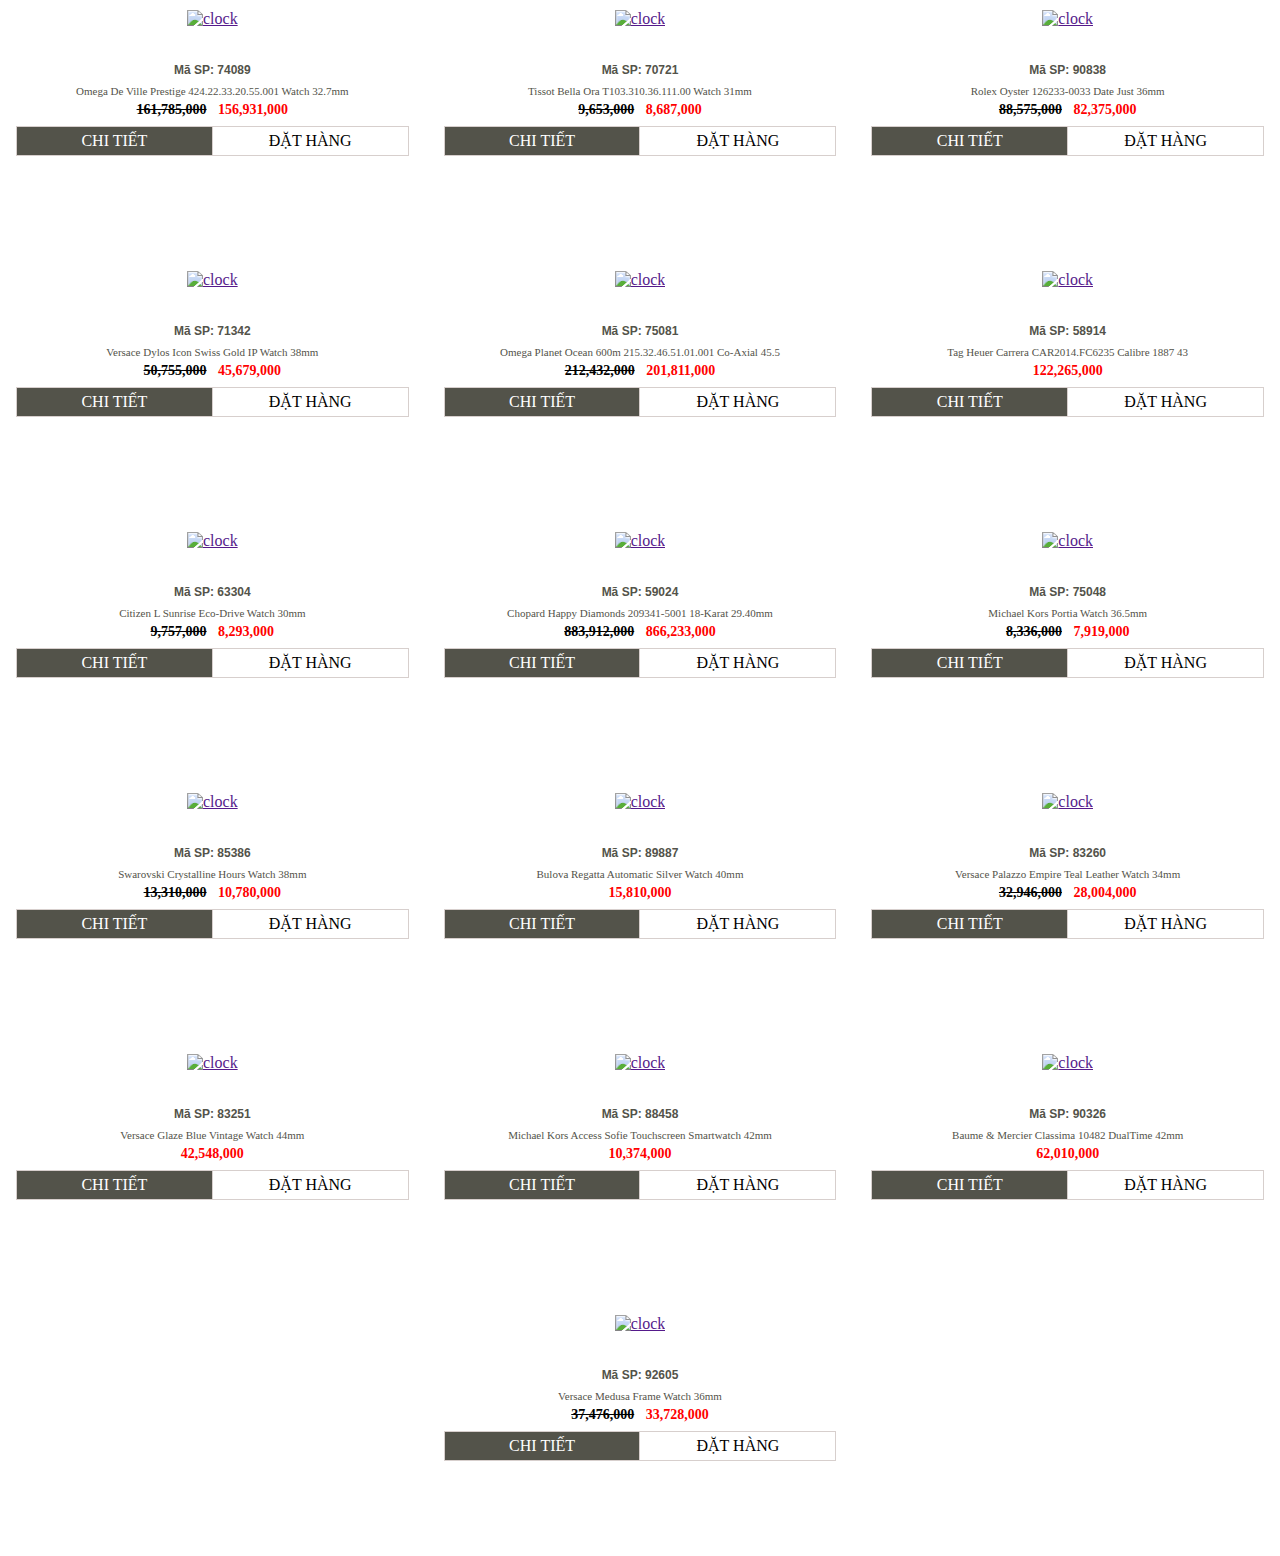
==== commit c585bce2: "fixuppage" ====
--- a/Layout_1/coupleclock.html
+++ b/Layout_1/coupleclock.html
@@ -122,6 +122,10 @@
 			</div>
 		</div>
 
+		<div id="up_page">
+			<a href="#header" class="up__page__link"><i class="ti-arrow-up up__icon"></i></a>
+		</div>
+
 		<div id="subpage__content">
 			<div class="content__item">
 				<div class="content__img">
@@ -627,9 +631,7 @@
 			
 		</div>
 			
-		<div id="up_page">
-			<a href="#header" class="up__page__link"><i class="ti-arrow-up up__icon"></i></a>
-		</div>
+		
 
 		</div>
 	</div>
--- a/Layout_1/assets/css/style.css
+++ b/Layout_1/assets/css/style.css
@@ -10,7 +10,9 @@
 }
 
 #main {
-
+	text-align:center;
+	max-width: 1920px;
+	margin: auto;
 }
 
 .clear {
@@ -318,6 +320,7 @@
   border: 1px solid #53534aa6;
   min-width: 150px;
   display: none;
+  text-align: left;
 }
 
 #control .control__first__item .subnav__list::first-letter {
@@ -428,8 +431,9 @@
 #subpage__content .content__buy__about {
 	display: inline-block;
   background-color: #53534a;
+  border: 1px solid #d7cfcd;
   color: #fff;
-  padding: 6px;
+  padding: 5px;
   width: 50%;
   cursor: pointer;
 }
@@ -437,28 +441,32 @@
 #subpage__content .content__buy__about:hover {
 	background-color: #fff;
 	color: #53534a;
-	border: 1px solid #53534a;
-	padding: 5px;
-	margin-right: 2px;
 }
 
 #subpage__content .content__buy__click {
   display: inline-block;
-  border: 1px solid #53534a;
+  border: 1px solid #d7cfcd;
   padding: 5px;
   width: 50%;
-  margin-left: -6px;
+  margin-left: -5px;
   cursor: pointer;
 }
 
+#subpage__content .content__buy__click:hover {
+	background-color: #dbb86f;
+}
+
 #up_page {
-	position: fixed;
-  right: 30px;
-  bottom: 30px;
+	position: sticky;
   background-color: #d3cbcb;
   display: flex;
+  float: right;
   justify-content: center;
   align-items: center;
+  box-shadow: 0 0 5px 2px #53534a;
+  right: 30px;
+  top: calc(100% - 78px);
+  z-index: 3;
 }
 
 #up_page .up__page__link {
@@ -476,9 +484,6 @@
 }
 
 
-#subpage__content .content__buy__click:hover {
-	background-color: #dbb86f;
-}
 
 @keyframes slideHover {
 	from{
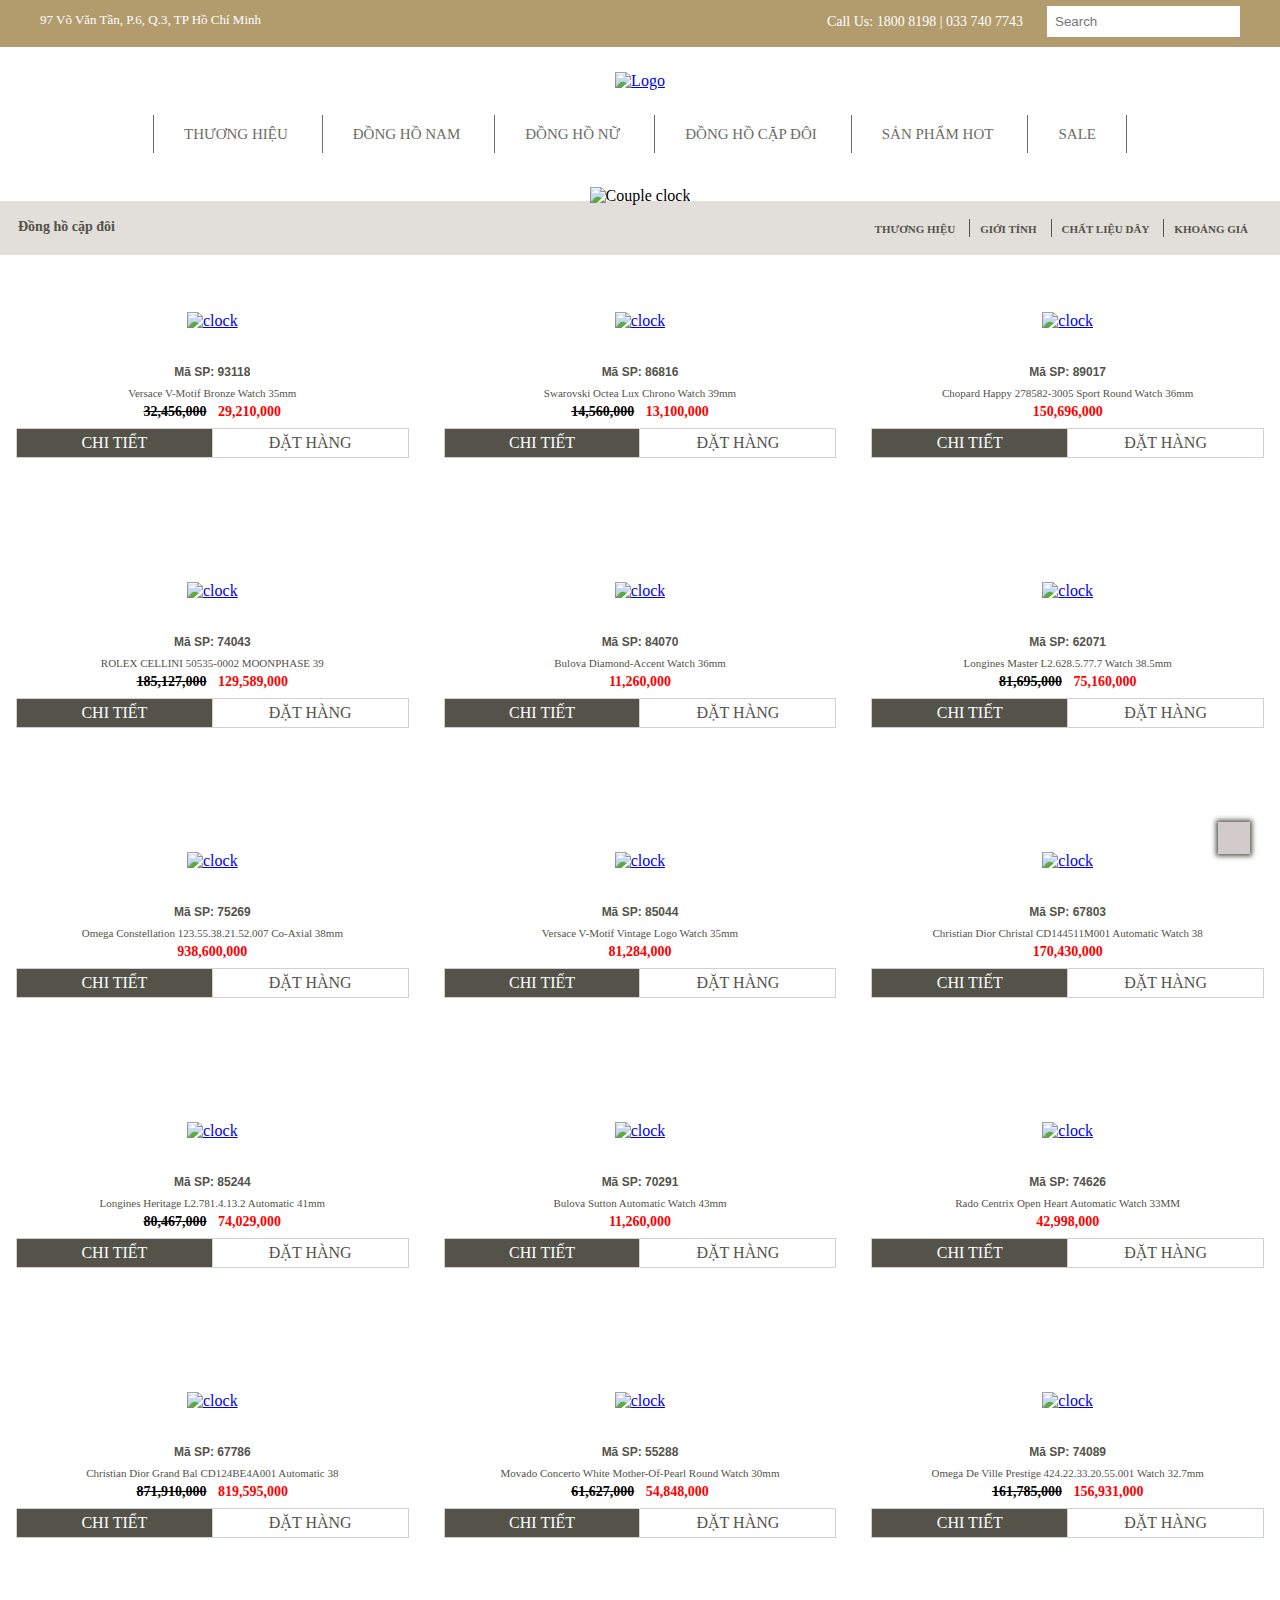
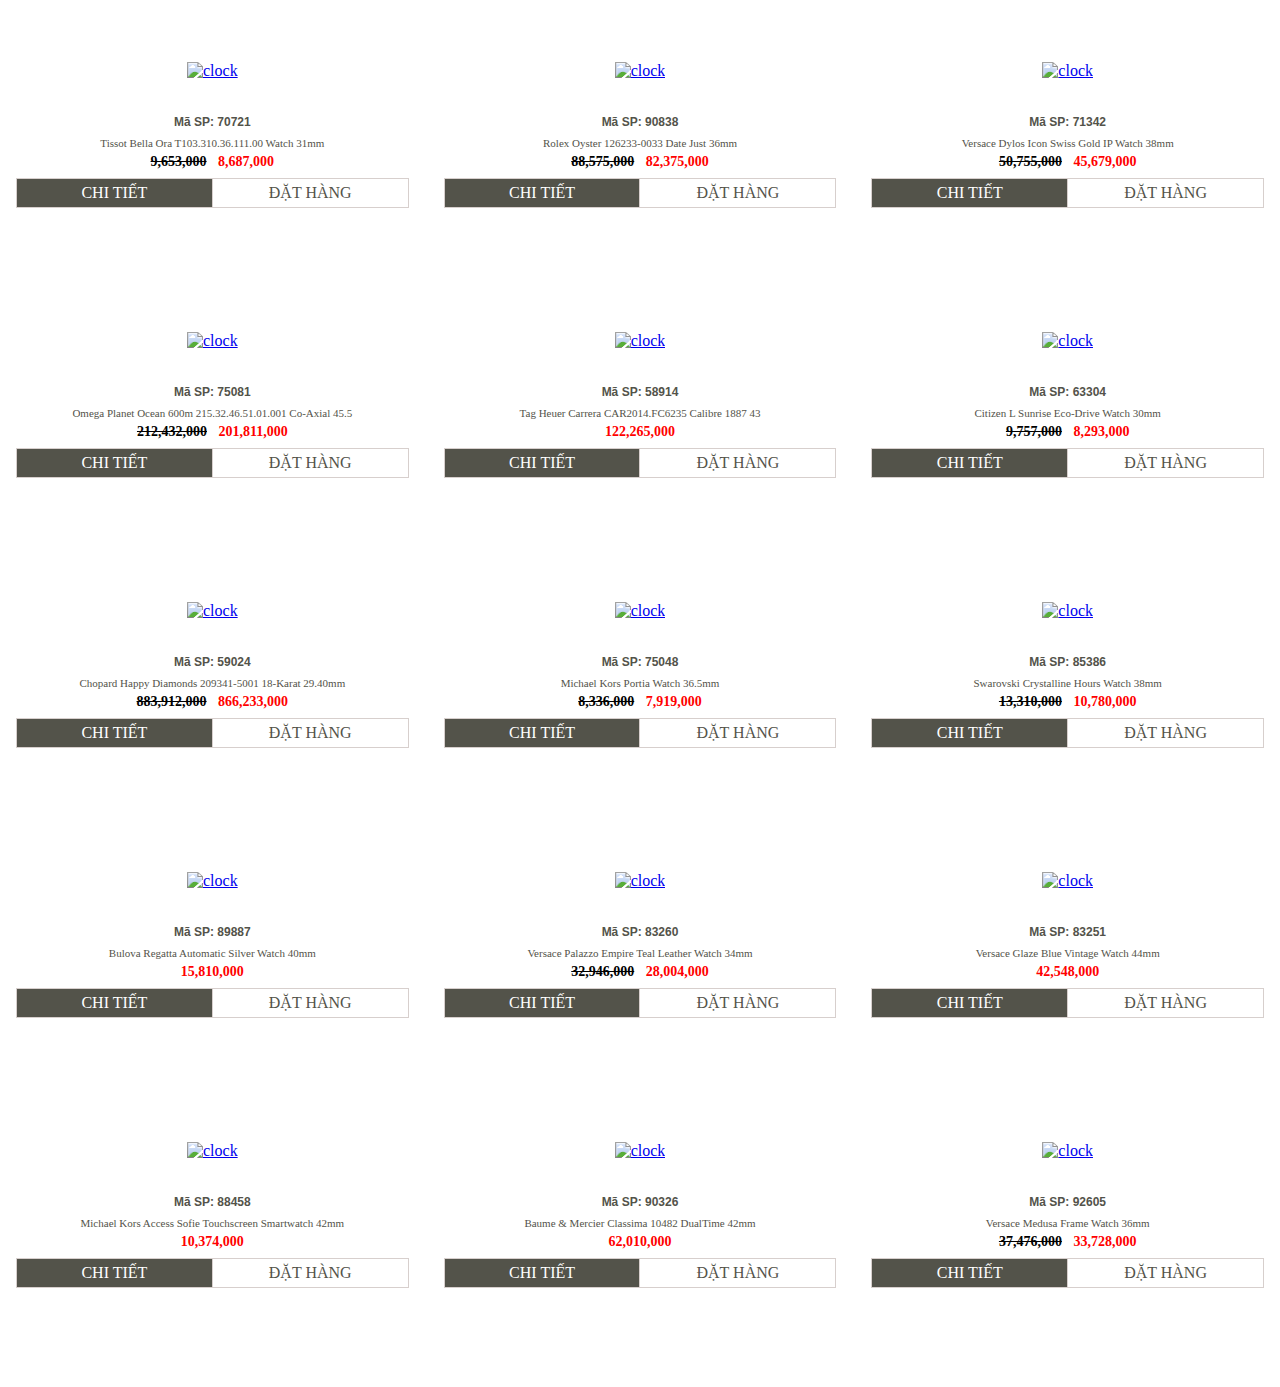
==== commit 9f89d10e: "Merge branch 'main' of https://github.com/sinhtien/UDW_NC" ====
--- a/Layout_1/coupleclock.html
+++ b/Layout_1/coupleclock.html
@@ -126,10 +126,12 @@
 			<a href="#header" class="up__page__link"><i class="ti-arrow-up up__icon"></i></a>
 		</div>
 
+		<div class="clear"></div>
+
 		<div id="subpage__content">
 			<div class="content__item">
 				<div class="content__img">
-					<a href="" class="content__link"><img src="./assets/images/clock/clock1.jpg" alt="clock" class="link__img"></a>
+					<a href="#" class="content__link"><img src="./assets/images/clock/clock1.jpg" alt="clock" class="link__img"></a>
 				</div>
 				<div class="content__discription">
 					<h4>Mã SP: 93118</h4>
@@ -146,7 +148,7 @@
 			</div>
 			<div class="content__item">
 				<div class="content__img">
-					<a href="" class="content__link"><img src="./assets/images/clock/clock2.jpg" alt="clock" class="link__img"></a>
+					<a href="#" class="content__link"><img src="./assets/images/clock/clock2.jpg" alt="clock" class="link__img"></a>
 
 				</div>
 				<div class="content__discription">
@@ -164,7 +166,7 @@
 			</div>
 			<div class="content__item">
 				<div class="content__img">
-					<a href="" class="content__link"><img src="./assets/images/clock/clock3.jpg" alt="clock" class="link__img"></a>
+					<a href="#" class="content__link"><img src="./assets/images/clock/clock3.jpg" alt="clock" class="link__img"></a>
 				</div>
 				<div class="content__discription">
 					<h4>Mã SP: 89017</h4>
@@ -180,7 +182,7 @@
 			</div>
 			<div class="content__item">
 				<div class="content__img">
-					<a href="" class="content__link"><img src="./assets/images/clock/clock4.jpg" alt="clock" class="link__img"></a>
+					<a href="#" class="content__link"><img src="./assets/images/clock/clock4.jpg" alt="clock" class="link__img"></a>
 				</div>
 				<div class="content__discription">
 					<h4>Mã SP: 74043</h4>
@@ -197,7 +199,7 @@
 			</div>
 			<div class="content__item">
 				<div class="content__img">
-					<a href="" class="content__link"><img src="./assets/images/clock/clock5.jpg" alt="clock" class="link__img"></a>
+					<a href="#" class="content__link"><img src="./assets/images/clock/clock5.jpg" alt="clock" class="link__img"></a>
 				</div>
 				<div class="content__discription">
 					<h4>Mã SP: 84070</h4>
@@ -213,7 +215,7 @@
 			</div>
 			<div class="content__item">
 				<div class="content__img">
-					<a href="" class="content__link"><img src="./assets/images/clock/clock6.jpg" alt="clock" class="link__img"></a>
+					<a href="#" class="content__link"><img src="./assets/images/clock/clock6.jpg" alt="clock" class="link__img"></a>
 				</div>
 				<div class="content__discription">
 					<h4>Mã SP: 62071</h4>
@@ -230,7 +232,7 @@
 			</div>
 			<div class="content__item">
 				<div class="content__img">
-					<a href="" class="content__link"><img src="./assets/images/clock/clock7.jpg" alt="clock" class="link__img"></a>
+					<a href="#" class="content__link"><img src="./assets/images/clock/clock7.jpg" alt="clock" class="link__img"></a>
 				</div>
 				<div class="content__discription">
 					<h4>Mã SP: 75269</h4>
@@ -246,7 +248,7 @@
 			</div>
 			<div class="content__item">
 				<div class="content__img">
-					<a href="" class="content__link"><img src="./assets/images/clock/clock8.jpg" alt="clock" class="link__img"></a>
+					<a href="#" class="content__link"><img src="./assets/images/clock/clock8.jpg" alt="clock" class="link__img"></a>
 				</div>
 				<div class="content__discription">
 					<h4>Mã SP: 85044</h4>
@@ -262,7 +264,7 @@
 			</div>
 			<div class="content__item">
 				<div class="content__img">
-					<a href="" class="content__link"><img src="./assets/images/clock/clock9.jpg" alt="clock" class="link__img"></a>
+					<a href="#" class="content__link"><img src="./assets/images/clock/clock9.jpg" alt="clock" class="link__img"></a>
 				</div>
 				<div class="content__discription">
 					<h4>Mã SP: 67803</h4>
@@ -278,7 +280,7 @@
 			</div>
 			<div class="content__item">
 				<div class="content__img">
-					<a href="" class="content__link"><img src="./assets/images/clock/clock10.jpg" alt="clock" class="link__img"></a>
+					<a href="#" class="content__link"><img src="./assets/images/clock/clock10.jpg" alt="clock" class="link__img"></a>
 				</div>
 				<div class="content__discription">
 					<h4>Mã SP: 85244</h4>
@@ -295,7 +297,7 @@
 			</div>
 			<div class="content__item">
 				<div class="content__img">
-					<a href="" class="content__link"><img src="./assets/images/clock/clock11.jpg" alt="clock" class="link__img"></a>
+					<a href="#" class="content__link"><img src="./assets/images/clock/clock11.jpg" alt="clock" class="link__img"></a>
 				</div>
 				<div class="content__discription">
 					<h4>Mã SP: 70291</h4>
@@ -311,7 +313,7 @@
 			</div>
 			<div class="content__item">
 				<div class="content__img">
-					<a href="" class="content__link"><img src="./assets/images/clock/clock12.jpg" alt="clock" class="link__img"></a>
+					<a href="#" class="content__link"><img src="./assets/images/clock/clock12.jpg" alt="clock" class="link__img"></a>
 
 				</div>
 				<div class="content__discription">
@@ -328,7 +330,7 @@
 			</div>
 			<div class="content__item">
 				<div class="content__img">
-					<a href="" class="content__link"><img src="./assets/images/clock/clock13.jpg" alt="clock" class="link__img"></a>
+					<a href="#" class="content__link"><img src="./assets/images/clock/clock13.jpg" alt="clock" class="link__img"></a>
 				</div>
 				<div class="content__discription">
 					<h4>Mã SP: 67786</h4>
@@ -345,7 +347,7 @@
 			</div>
 			<div class="content__item">
 				<div class="content__img">
-					<a href="" class="content__link"><img src="./assets/images/clock/clock14.jpg" alt="clock" class="link__img"></a>
+					<a href="#" class="content__link"><img src="./assets/images/clock/clock14.jpg" alt="clock" class="link__img"></a>
 				</div>
 				<div class="content__discription">
 					<h4>Mã SP: 55288</h4>
@@ -362,7 +364,7 @@
 			</div>
 			<div class="content__item">
 				<div class="content__img">
-					<a href="" class="content__link"><img src="./assets/images/clock/clock15.jpg" alt="clock" class="link__img"></a>
+					<a href="#" class="content__link"><img src="./assets/images/clock/clock15.jpg" alt="clock" class="link__img"></a>
 				</div>
 				<div class="content__discription">
 					<h4>Mã SP: 74089</h4>
@@ -379,7 +381,7 @@
 			</div>
 			<div class="content__item">
 				<div class="content__img">
-					<a href="" class="content__link"><img src="./assets/images/clock/clock16.jpg" alt="clock" class="link__img"></a>
+					<a href="#" class="content__link"><img src="./assets/images/clock/clock16.jpg" alt="clock" class="link__img"></a>
 				</div>
 				<div class="content__discription">
 					<h4>Mã SP: 70721</h4>
@@ -396,7 +398,7 @@
 			</div>
 			<div class="content__item">
 				<div class="content__img">
-					<a href="" class="content__link"><img src="./assets/images/clock/clock17.jpg" alt="clock" class="link__img"></a>
+					<a href="#" class="content__link"><img src="./assets/images/clock/clock17.jpg" alt="clock" class="link__img"></a>
 				</div>
 				<div class="content__discription">
 					<h4>Mã SP: 90838</h4>
@@ -413,7 +415,7 @@
 			</div>
 			<div class="content__item">
 				<div class="content__img">
-					<a href="" class="content__link"><img src="./assets/images/clock/clock18.jpg" alt="clock" class="link__img"></a>
+					<a href="#" class="content__link"><img src="./assets/images/clock/clock18.jpg" alt="clock" class="link__img"></a>
 				</div>
 				<div class="content__discription">
 					<h4>Mã SP: 71342</h4>
@@ -430,7 +432,7 @@
 			</div>
 			<div class="content__item">
 				<div class="content__img">
-					<a href="" class="content__link"><img src="./assets/images/clock/clock19.jpg" alt="clock" class="link__img"></a>
+					<a href="#" class="content__link"><img src="./assets/images/clock/clock19.jpg" alt="clock" class="link__img"></a>
 				</div>
 				<div class="content__discription">
 					<h4>Mã SP: 75081</h4>
@@ -447,7 +449,7 @@
 			</div>
 			<div class="content__item">
 				<div class="content__img">
-					<a href="" class="content__link"><img src="./assets/images/clock/clock20.jpg" alt="clock" class="link__img"></a>
+					<a href="#" class="content__link"><img src="./assets/images/clock/clock20.jpg" alt="clock" class="link__img"></a>
 				</div>
 				<div class="content__discription">
 					<h4>Mã SP: 58914</h4>
@@ -463,7 +465,7 @@
 			</div>
 			<div class="content__item">
 				<div class="content__img">
-					<a href="" class="content__link"><img src="./assets/images/clock/clock21.jpg" alt="clock" class="link__img"></a>
+					<a href="#" class="content__link"><img src="./assets/images/clock/clock21.jpg" alt="clock" class="link__img"></a>
 				</div>
 				<div class="content__discription">
 					<h4>Mã SP: 63304</h4>
@@ -480,7 +482,7 @@
 			</div>
 			<div class="content__item">
 				<div class="content__img">
-					<a href="" class="content__link"><img src="./assets/images/clock/clock22.jpg" alt="clock" class="link__img"></a>
+					<a href="#" class="content__link"><img src="./assets/images/clock/clock22.jpg" alt="clock" class="link__img"></a>
 
 				</div>
 				<div class="content__discription">
@@ -498,7 +500,7 @@
 			</div>
 			<div class="content__item">
 				<div class="content__img">
-					<a href="" class="content__link"><img src="./assets/images/clock/clock23.jpg" alt="clock" class="link__img"></a>
+					<a href="#" class="content__link"><img src="./assets/images/clock/clock23.jpg" alt="clock" class="link__img"></a>
 				</div>
 				<div class="content__discription">
 					<h4>Mã SP: 75048</h4>
@@ -515,7 +517,7 @@
 			</div>
 			<div class="content__item">
 				<div class="content__img">
-					<a href="" class="content__link"><img src="./assets/images/clock/clock24.jpg" alt="clock" class="link__img"></a>
+					<a href="#" class="content__link"><img src="./assets/images/clock/clock24.jpg" alt="clock" class="link__img"></a>
 				</div>
 				<div class="content__discription">
 					<h4>Mã SP: 85386</h4>
@@ -532,7 +534,7 @@
 			</div>
 			<div class="content__item">
 				<div class="content__img">
-					<a href="" class="content__link"><img src="./assets/images/clock/clock25.jpg" alt="clock" class="link__img"></a>
+					<a href="#" class="content__link"><img src="./assets/images/clock/clock25.jpg" alt="clock" class="link__img"></a>
 				</div>
 				<div class="content__discription">
 					<h4>Mã SP: 89887</h4>
@@ -548,7 +550,7 @@
 			</div>
 			<div class="content__item">
 				<div class="content__img">
-					<a href="" class="content__link"><img src="./assets/images/clock/clock26.jpg" alt="clock" class="link__img"></a>
+					<a href="#" class="content__link"><img src="./assets/images/clock/clock26.jpg" alt="clock" class="link__img"></a>
 				</div>
 				<div class="content__discription">
 					<h4>Mã SP: 83260</h4>
@@ -565,7 +567,7 @@
 			</div>
 			<div class="content__item">
 				<div class="content__img">
-					<a href="" class="content__link"><img src="./assets/images/clock/clock27.jpg" alt="clock" class="link__img"></a>
+					<a href="#" class="content__link"><img src="./assets/images/clock/clock27.jpg" alt="clock" class="link__img"></a>
 				</div>
 				<div class="content__discription">
 					<h4>Mã SP: 83251</h4>
@@ -581,7 +583,7 @@
 			</div>
 			<div class="content__item">
 				<div class="content__img">
-					<a href="" class="content__link"><img src="./assets/images/clock/clock28.jpg" alt="clock" class="link__img"></a>
+					<a href="#" class="content__link"><img src="./assets/images/clock/clock28.jpg" alt="clock" class="link__img"></a>
 				</div>
 				<div class="content__discription">
 					<h4>Mã SP: 88458</h4>
@@ -597,7 +599,7 @@
 			</div>
 			<div class="content__item">
 				<div class="content__img">
-					<a href="" class="content__link"><img src="./assets/images/clock/clock29.jpg" alt="clock" class="link__img"></a>
+					<a href="#" class="content__link"><img src="./assets/images/clock/clock29.jpg" alt="clock" class="link__img"></a>
 				</div>
 				<div class="content__discription">
 					<h4>Mã SP: 90326</h4>
@@ -613,7 +615,7 @@
 			</div>
 			<div class="content__item">
 				<div class="content__img">
-					<a href="" class="content__link"><img src="./assets/images/clock/clock30.jpg" alt="clock" class="link__img"></a>
+					<a href="#" class="content__link"><img src="./assets/images/clock/clock30.jpg" alt="clock" class="link__img"></a>
 				</div>
 				<div class="content__discription">
 					<h4>Mã SP: 92605</h4>
--- a/Layout_1/assets/css/style.css
+++ b/Layout_1/assets/css/style.css
@@ -17,6 +17,10 @@
 
 .clear {
 	clear: both;
+}
+
+.slow__hover__button {
+  transition: all 0.5s ease;
 }
 
 #header {
@@ -145,7 +149,7 @@
   list-style-type: none;
   padding: 40px 140px;
   float: left;
-  z-index: 1;
+  z-index: 3;
   display: none;
 }
 
@@ -181,13 +185,12 @@
 #slides .slides-img {
 	width: 100%;
 	max-width: 100%;
-	animation: slide ease 4s;
+	transition: all 5s ease;
 }
 
 #slides .slides-img:hover {
-	animation: slideHover ease-in 4s;
 	transform: scale(1.1);
-	opacity: 0.75;	
+	opacity: 0.8;	
 }
 
 #trademark {
@@ -230,19 +233,18 @@
 }
 
 #trademark .trademark-list-items {
-  width: 33.333%;
-  display: inline;
+  width: 33%;
+  display: inline-block;
 }
 
 #trademark .trader-list-img {
-    max-width: 260px;
-    margin: 0 44px;
-    opacity: 0.5;
-    animation: trademarkImg ease 1s;
+  max-width: 260px;
+  margin: 0 44px;
+  opacity: 0.5;
+  transition: opacity 2s;
 }
 
 #trademark .trader-list-img:hover {
-	animation: trademarkImgHover ease 1s;
 	opacity: 1;
 }
 
@@ -358,6 +360,7 @@
  width: 100%;
  max-width: 1920px;
  padding-top: 30px;
+ margin-top: -30px;
 }
 
 #subpage__content .content__item {
@@ -366,6 +369,7 @@
   text-align: center;
   padding: 0px 15px;
   margin-bottom: 80px;
+  overflow: hidden;
 }
 
 #subpage__content .content__item:hover .link__img {
@@ -374,7 +378,7 @@
 
 #subpage__content .content__img {
 	width: 100%;
-  padding-top: 20px;
+  padding-top: 25px;
 }
 
 #subpage__content .content__img .content__link {
@@ -382,6 +386,7 @@
 }
 
 #subpage__content .content__img .link__img {
+  transition: all 0.5s ease;
 	width: 100%;
 }
 
@@ -435,24 +440,27 @@
   color: #fff;
   padding: 5px;
   width: 50%;
+  transition: all 0.5s ease;
+}
+
+#subpage__content .content__buy__about:hover {
   cursor: pointer;
-}
-
-#subpage__content .content__buy__about:hover {
 	background-color: #fff;
 	color: #53534a;
 }
 
 #subpage__content .content__buy__click {
   display: inline-block;
+  color: #53534a;
   border: 1px solid #d7cfcd;
   padding: 5px;
   width: 50%;
   margin-left: -5px;
+	transition: all 0.5s ease;
+}
+
+#subpage__content .content__buy__click:hover {
   cursor: pointer;
-}
-
-#subpage__content .content__buy__click:hover {
 	background-color: #dbb86f;
 }
 
@@ -481,47 +489,4 @@
 #up_page .up__icon {
 	color: #000;
   opacity: 0.7;
-}
-
-
-
-@keyframes slideHover {
-	from{
-		transform: translateX(0);
-		opacity: 1;
-	}
-	to{
-		transform: scale(1.1);
-		opacity: 0.75;
-	}
-}
-
-@keyframes slide {
-	from{
-		transform: scale(1.1);
-		opacity: 0.75;		
-	}
-	to{
-		transform: translateX(0);
-		opacity: 1;
-	}
-}
-
-
-@keyframes trademarkImgHover {
-	from{
-		opacity: 0.5;
-	}
-	to{
-		opacity: 1;
-	}
-}
-
-@keyframes trademarkImg {
-	from{
-		opacity: 0.9;
-	}
-	to{
-		opacity: 0.5;
-	}
 }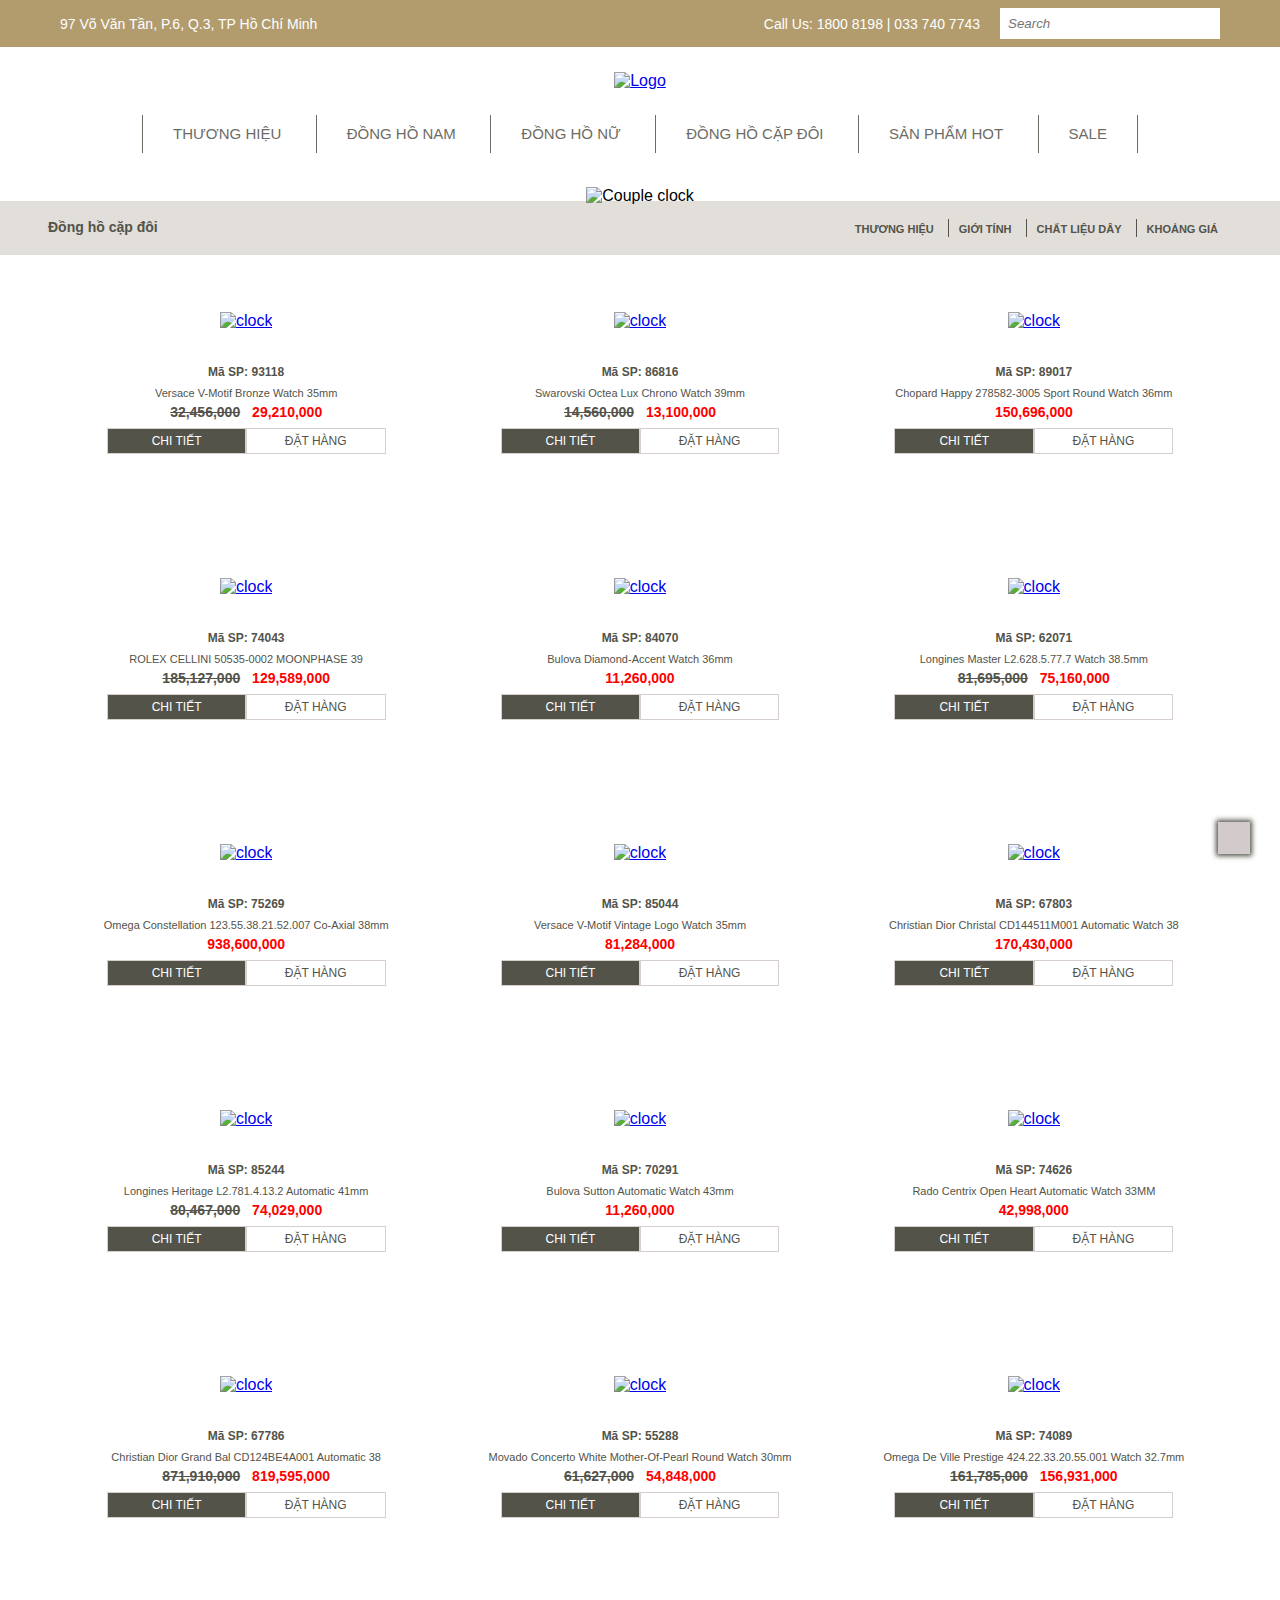
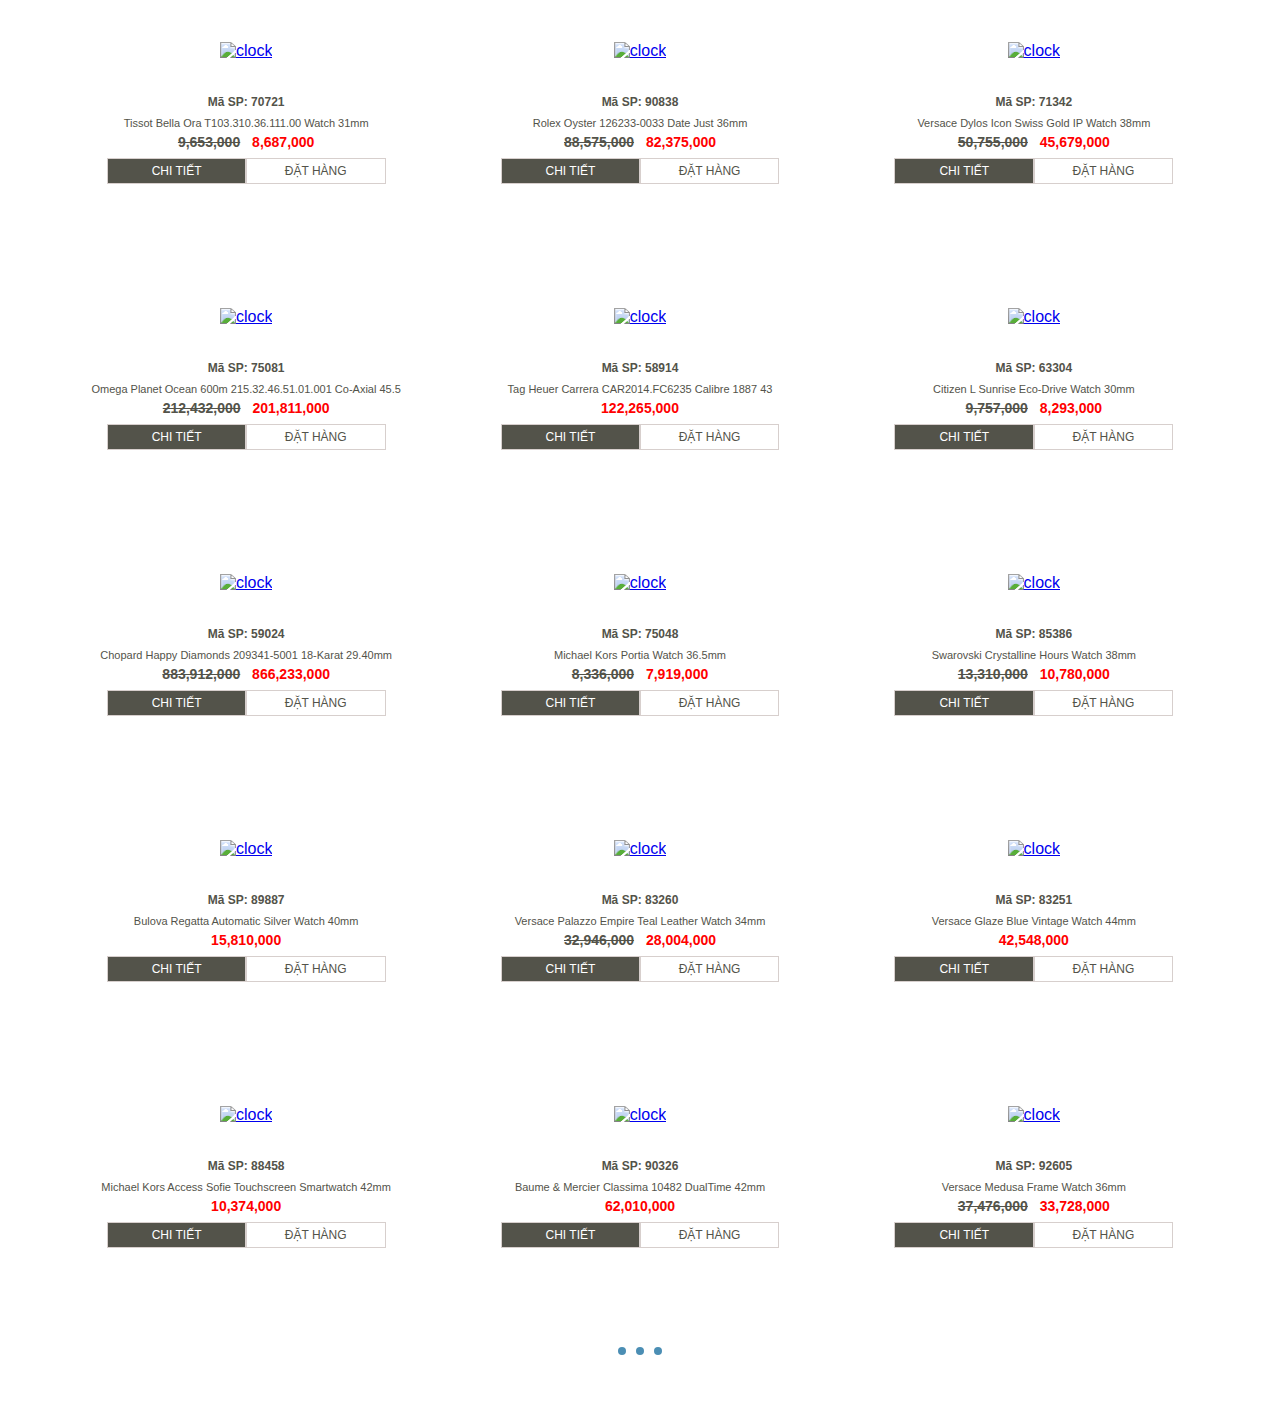
==== commit 5f37d672: "tien" ====
--- a/Layout_1/coupleclock.html
+++ b/Layout_1/coupleclock.html
@@ -12,16 +12,19 @@
 <body>
 	<div id="main">
 		<div id="header" >
-			<p class="adress">
-				<a href="https://bit.ly/3hO9sVR" target="_blank"><i class="adress-icon ti-location-pin"></i></a>
-				97 Võ Văn Tần, P.6, Q.3, TP Hồ Chí Minh
-			</p>
-			<div class="header-right">
-				<p class="phone-num">Call Us: <a href="tel: 18008198">1800 8198</a> | <a href="tel:0337407743">033 740 7743</a></p>
-				<input type="text" class="header-search" placeholder="Search" id="seach__box">
-				<label for="seach__box"><i class="ti-search header-search-icon"></i></label>
-			</div>
-			<div class="clear"></div>
+			<div class="header_left">
+				<a href="https://bit.ly/3hO9sVR" target="_blank"><i class="address-icon ti-location-pin"></i></a>
+				97 Võ Văn Tần, P.6, Q.3, TP Hồ Chí Minh 
+			</div>
+			<div class="header_right">
+				<div class="header_contact">
+					<p class="phone-num">Call Us: <a href="tel: 18008198">1800 8198</a> | <a href="tel:0337407743">033 740 7743</a></p>
+				</div>
+				<div class="search_container">
+					<input type="text" class="header-search" placeholder="Search" id="seach__box">
+					<label for="seach__box"><i class="ti-search header-search-icon"></i></label>
+				</div>
+			</div>
 		</div>
 
 		<div id="nav-contaner">
@@ -32,24 +35,24 @@
 			</div>
 			<ul id="nav">
 				<li>
-					<a href="">Thương hiệu</a>
+					<a href="#">Thương hiệu</a>
 					<ul class="subnav">
-						<li class="subnav-list"><a href="" class="subnav-link">Rolex</a></li>
-						<li class="subnav-list"><a href="" class="subnav-link">Gucci</a></li>
-						<li class="subnav-list"><a href="" class="subnav-link">Omega</a></li>
-						<li class="subnav-list"><a href="" class="subnav-link">Guess</a></li>
-						<li class="subnav-list"><a href="" class="subnav-link">Tommy Hilfiger</a></li>
-						<li class="subnav-list"><a href="" class="subnav-link">Christian Dior</a></li>
-						<li class="subnav-list"><a href="" class="subnav-link">Bulova</a></li>
-						<li class="subnav-list"><a href="" class="subnav-link">Bulova Accutron</a></li>
-						<li class="subnav-list"><a href="" class="subnav-link">Bulova Accu.Swiss</a></li>
-						<li class="subnav-list"><a href="" class="subnav-link">Breguet</a></li>
-						<li class="subnav-list"><a href="" class="subnav-link">Zenith</a></li>
-						<li class="subnav-list"><a href="" class="subnav-link">88Ru Due Rhone</a></li>
-						<li class="subnav-list"><a href="" class="subnav-link">Baume & Mercier</a></li>
-						<li class="subnav-list"><a href="" class="subnav-link">Bvlgari</a></li>
-						<li class="subnav-list"><a href="" class="subnav-link">Chopard</a></li>
-						<li class="subnav-list"><a href="" class="subnav-link">Patek Philippe</a></li>
+						<li class="subnav-list"><a href="#" class="subnav-link">Rolex</a></li>
+						<li class="subnav-list"><a href="#" class="subnav-link">Gucci</a></li>
+						<li class="subnav-list"><a href="#" class="subnav-link">Omega</a></li>
+						<li class="subnav-list"><a href="#" class="subnav-link">Guess</a></li>
+						<li class="subnav-list"><a href="#" class="subnav-link">Tommy Hilfiger</a></li>
+						<li class="subnav-list"><a href="#" class="subnav-link">Christian Dior</a></li>
+						<li class="subnav-list"><a href="#" class="subnav-link">Bulova</a></li>
+						<li class="subnav-list"><a href="#" class="subnav-link">Bulova Accutron</a></li>
+						<li class="subnav-list"><a href="#" class="subnav-link">Bulova Accu.Swiss</a></li>
+						<li class="subnav-list"><a href="#" class="subnav-link">Breguet</a></li>
+						<li class="subnav-list"><a href="#" class="subnav-link">Zenith</a></li>
+						<li class="subnav-list"><a href="#" class="subnav-link">88Ru Due Rhone</a></li>
+						<li class="subnav-list"><a href="#" class="subnav-link">Baume & Mercier</a></li>
+						<li class="subnav-list"><a href="#" class="subnav-link">Bvlgari</a></li>
+						<li class="subnav-list"><a href="#" class="subnav-link">Chopard</a></li>
+						<li class="subnav-list"><a href="#" class="subnav-link">Patek Philippe</a></li>
 					</ul>
 				</li>
 				<li><a href="./manclock.html">Đồng hồ nam</a></li>
@@ -71,52 +74,52 @@
 					<span class="control__name">thương hiệu</span>
 					<i class="ti-angle-down control__nav__icon"></i>
 					<ul class="item__subnav">
-						<li class="subnav__list"><a href="" class="subnav__link">Rolex</a></li>
-						<li class="subnav__list"><a href="" class="subnav__link">Gucci</a></li>
-						<li class="subnav__list"><a href="" class="subnav__link">Omega</a></li>
-						<li class="subnav__list"><a href="" class="subnav__link">Guess</a></li>
-						<li class="subnav__list"><a href="" class="subnav__link">Tommy Hilfiger</a></li>
-						<li class="subnav__list"><a href="" class="subnav__link">Christian Dior</a></li>
-						<li class="subnav__list"><a href="" class="subnav__link">Bulova</a></li>
-						<li class="subnav__list"><a href="" class="subnav__link">Bulova Accutron</a></li>
-						<li class="subnav__list"><a href="" class="subnav__link">Bulova Accu.Swiss</a></li>
-						<li class="subnav__list"><a href="" class="subnav__link">Breguet</a></li>
+						<li class="subnav__list"><a href="#" class="subnav__link">Rolex</a></li>
+						<li class="subnav__list"><a href="#" class="subnav__link">Gucci</a></li>
+						<li class="subnav__list"><a href="#" class="subnav__link">Omega</a></li>
+						<li class="subnav__list"><a href="#" class="subnav__link">Guess</a></li>
+						<li class="subnav__list"><a href="#" class="subnav__link">Tommy Hilfiger</a></li>
+						<li class="subnav__list"><a href="#" class="subnav__link">Christian Dior</a></li>
+						<li class="subnav__list"><a href="#" class="subnav__link">Bulova</a></li>
+						<li class="subnav__list"><a href="#" class="subnav__link">Bulova Accutron</a></li>
+						<li class="subnav__list"><a href="#" class="subnav__link">Bulova Accu.Swiss</a></li>
+						<li class="subnav__list"><a href="#" class="subnav__link">Breguet</a></li>
 					</ul>						
 				</div>
 				<div class="control__nav__item">
 					<span class="control__name">giới tính</span>
 					<i class="ti-angle-down control__nav__icon"></i>
 					<ul class="item__subnav">
-						<li class="subnav__list"><a href="" class="subnav__link">Nam</a></li>
-						<li class="subnav__list"><a href="" class="subnav__link">Nữ</a></li>
-						<li class="subnav__list"><a href="" class="subnav__link">Unisex</a></li>
+						<li class="subnav__list"><a href="#" class="subnav__link">Nam</a></li>
+						<li class="subnav__list"><a href="#" class="subnav__link">Nữ</a></li>
+						<li class="subnav__list"><a href="#" class="subnav__link">Unisex</a></li>
 					</ul>	
 				</div>
 				<div class="control__nav__item">
 					<span class="control__name">chất liệu dây</span>
 					<i class="ti-angle-down control__nav__icon"></i>	
 					<ul class="item__subnav">
-						<li class="subnav__list"><a href="" class="subnav__link">Dây kim loại</a></li>
-						<li class="subnav__list"><a href="" class="subnav__link">Dây da</a></li>
-						<li class="subnav__list"><a href="" class="subnav__link">Dây đá ceramic</a></li>
-						<li class="subnav__list"><a href="" class="subnav__link">Plastic</a></li>
-						<li class="subnav__list"><a href="" class="subnav__link">Dây cao su</a></li>
-						<li class="subnav__list"><a href="" class="subnav__link">Vải</a></li>
-						<li class="subnav__list"><a href="" class="subnav__link">Silicone</a></li>
-						<li class="subnav__list"><a href="" class="subnav__link">Vàng nguyên khối</a></li>
-						<li class="subnav__list"><a href="" class="subnav__link">Dây Satin</a></li>
+						<li class="subnav__list"><a href="#" class="subnav__link">Dây kim loại</a></li>
+						<li class="subnav__list"><a href="#" class="subnav__link">Dây da</a></li>
+						<li class="subnav__list"><a href="#" class="subnav__link">Dây đá ceramic</a></li>
+						<li class="subnav__list"><a href="#" class="subnav__link">Plastic</a></li>
+						<li class="subnav__list"><a href="#" class="subnav__link">Dây cao su</a></li>
+						<li class="subnav__list"><a href="#" class="subnav__link">Vải</a></li>
+						<li class="subnav__list"><a href="#" class="subnav__link">Silicone</a></li>
+						<li class="subnav__list"><a href="#" class="subnav__link">Vàng nguyên khối</a></li>
+						<li class="subnav__list"><a href="#" class="subnav__link">Dây Satin</a></li>
 					</ul>		
 				</div>
 				<div class="control__nav__item control__last__item">
 					<span class="control__name">khoảng giá</span>
 					<i class="ti-angle-down control__nav__icon"></i>
 					<ul class="item__subnav">
-						<li class="subnav__list"><a href="" class="subnav__link">< 7 triệu</a></li>
-						<li class="subnav__list"><a href="" class="subnav__link">7 - 20 triệu</a></li>
-						<li class="subnav__list"><a href="" class="subnav__link">20 - 50 triệu</a></li>
-						<li class="subnav__list"><a href="" class="subnav__link">50 - 200 triệu</a></li>
-						<li class="subnav__list"><a href="" class="subnav__link">200 - 500 triệu</a></li>
-						<li class="subnav__list"><a href="" class="subnav__link">> 500 triệu</a></li>
+						<li class="subnav__list"><a href="#" class="subnav__link">< 7 triệu</a></li>
+						<li class="subnav__list"><a href="#" class="subnav__link">7 - 20 triệu</a></li>
+						<li class="subnav__list"><a href="#" class="subnav__link">20 - 50 triệu</a></li>
+						<li class="subnav__list"><a href="#" class="subnav__link">50 - 200 triệu</a></li>
+						<li class="subnav__list"><a href="#" class="subnav__link">200 - 500 triệu</a></li>
+						<li class="subnav__list"><a href="#" class="subnav__link">> 500 triệu</a></li>
 					</ul>					
 				</div>
 			</div>
@@ -633,7 +636,11 @@
 			
 		</div>
 			
-		
+		<div class="loading">
+			<span class="loading-item"></span>
+			<span class="loading-item"></span>
+			<span class="loading-item"></span>
+		</div>
 
 		</div>
 	</div>
--- a/Layout_1/assets/css/style.css
+++ b/Layout_1/assets/css/style.css
@@ -2,10 +2,12 @@
 	margin: 0;
 	padding: 0;
 	box-sizing: border-box;
+  font-family: 'Roboto', sans-serif;
+
 }
 
 html {
-	font-family: Arial Helvetica ;
+  font-family: 'Roboto', sans-serif;
 	scroll-behavior: smooth;
 }
 
@@ -24,39 +26,42 @@
 }
 
 #header {
+  display: flex;
+  justify-content:space-between;
+  align-items: center;
 	height: 47px;
 	background-color: #b29c6e;
-}
-
-#header .adress {
-	font-size: 13px;
-	margin-left: 40px;
-	padding-top: 12px;
+  padding: 0 60px;
+}
+
+.header_left {
+  font-size: 14px;
 	color: #fff;
-	float: left;
+}
+
+#header .address-icon {
+	color: #fff;
+}
+
+#header .address-icon:hover {
+	color: yellow;
+	cursor: pointer;
+}
+
+.header_right {
+  display: flex;
+  justify-content:space-between;
+  align-items: center;
 }
 
 #header a {
+  font-size: 14px;
 	color: #fff;
 	text-decoration: none;
 }
 
 #header a:hover {
 	opacity: 0.8;
-}
-
-#header .adress-icon {
-	color: #fff;
-}
-
-#header .adress-icon:hover {
-	color: yellow;
-	cursor: pointer;
-}
-
-#header .header-right {
-	float: right;
-   padding: 6px 40px;
 }
 
 #header .phone-num {
@@ -66,17 +71,25 @@
 	padding-right: 20px;
 }
 
-#header .header-search {
+.search_container {
+  position: relative;
+}
+
+.header-search {
+  min-width: 220px;
+  color: #8d8c81;
+  font-style: italic;
 	padding: 8px;
 	border: none;
-}
-
-#header .header-search-icon {
+  outline:none;
+}
+
+.header-search-icon {
   position: absolute;
-  color: rgba(0,0,0,0.6);
-  font-size: 23px;
-  top: 11px;
-  right: 45px;
+  color: #53534a;
+  font-size: 20px;
+  top: 5px;
+  right: 10px;
 }
 
 #header .header-search-icon:hover {
@@ -186,6 +199,7 @@
 	width: 100%;
 	max-width: 100%;
 	transition: all 5s ease;
+  z-index: -1;
 }
 
 #slides .slides-img:hover {
@@ -281,6 +295,7 @@
   justify-content: space-between;
   margin-top: -4px;
   color: #53534a;
+  padding: 0 30px;
 }
 
 #control h4 {
@@ -344,7 +359,6 @@
   color: #53534a;
   line-height: 1.35;
   font-size: 12px;
-  font-family: Arial;
   padding: 2px 6px;
 }
 
@@ -357,15 +371,16 @@
 }
 
 #subpage__content {
- width: 100%;
- max-width: 1920px;
- padding-top: 30px;
- margin-top: -30px;
+  width: 100%;
+  max-width: 1920px;
+  /* padding-top: 30px; */
+  margin-top: -30px;
+  padding:30px 50px 0; 
 }
 
 #subpage__content .content__item {
 	display: inline-block;
-  width: 33.1%;
+  width: 33%;
   text-align: center;
   padding: 0px 15px;
   margin-bottom: 80px;
@@ -381,10 +396,6 @@
   padding-top: 25px;
 }
 
-#subpage__content .content__img .content__link {
-
-}
-
 #subpage__content .content__img .link__img {
   transition: all 0.5s ease;
 	width: 100%;
@@ -404,7 +415,6 @@
 
 #subpage__content .content__discription h4 {
 	font-size: 12px;
-  font-family: Helvetica;
   font-weight: 700;
   padding-bottom: 8px;
 }
@@ -423,14 +433,19 @@
 
 #subpage__content .content__preze__sell {
 	display: inline-block;
-  font-weight: 900;
+  font-weight: 700;
   margin-right: 8px;
   text-decoration: line-through;
+  color: #53534A;
 }
 
 #subpage__content .content__preze__real {
-  font-weight: 900;
-  color: red;
+  font-weight: 700;
+  color: #FF0000;
+}
+
+.content__buy {
+  padding: 0 40px;
 }
 
 #subpage__content .content__buy__about {
@@ -438,6 +453,7 @@
   background-color: #53534a;
   border: 1px solid #d7cfcd;
   color: #fff;
+  font-size:12px;
   padding: 5px;
   width: 50%;
   transition: all 0.5s ease;
@@ -453,6 +469,7 @@
   display: inline-block;
   color: #53534a;
   border: 1px solid #d7cfcd;
+  font-size:12px;
   padding: 5px;
   width: 50%;
   margin-left: -5px;
@@ -489,4 +506,57 @@
 #up_page .up__icon {
 	color: #000;
   opacity: 0.7;
-}+}
+
+.loading {
+  height:60px;
+  width: 100%;
+  display: flex;
+  justify-content: center;
+
+}
+
+.loading-item {
+  width:8px;
+  height: 8px;
+  border-radius:50%;
+  background-color: rgb(75, 142, 180);
+  display:block;
+  animation: loading 3s ease infinite;
+  margin:0 5px;
+}
+
+.loading-item:nth-child(2) {
+  animation-delay: 0.4s;
+}
+
+.loading-item:nth-child(3) {
+  animation-delay: 0.8s;
+}
+
+@keyframes loading {
+  0% {
+    transform: translateY(0);
+    opacity: 1;
+  }
+  20% {
+    transform: translateY(5px);
+    opacity: 0;
+  }
+  40% {
+    transform: translateY(-10px);
+    opacity: 1;
+  }
+  60% {
+    transform: translateY(0);
+    opacity: 1;
+  }
+  70% {
+    transform: translateY(-2px);
+    opacity: 1;
+  }
+  80% {
+    transform: translateY(0);
+    opacity: 1;
+  }
+}
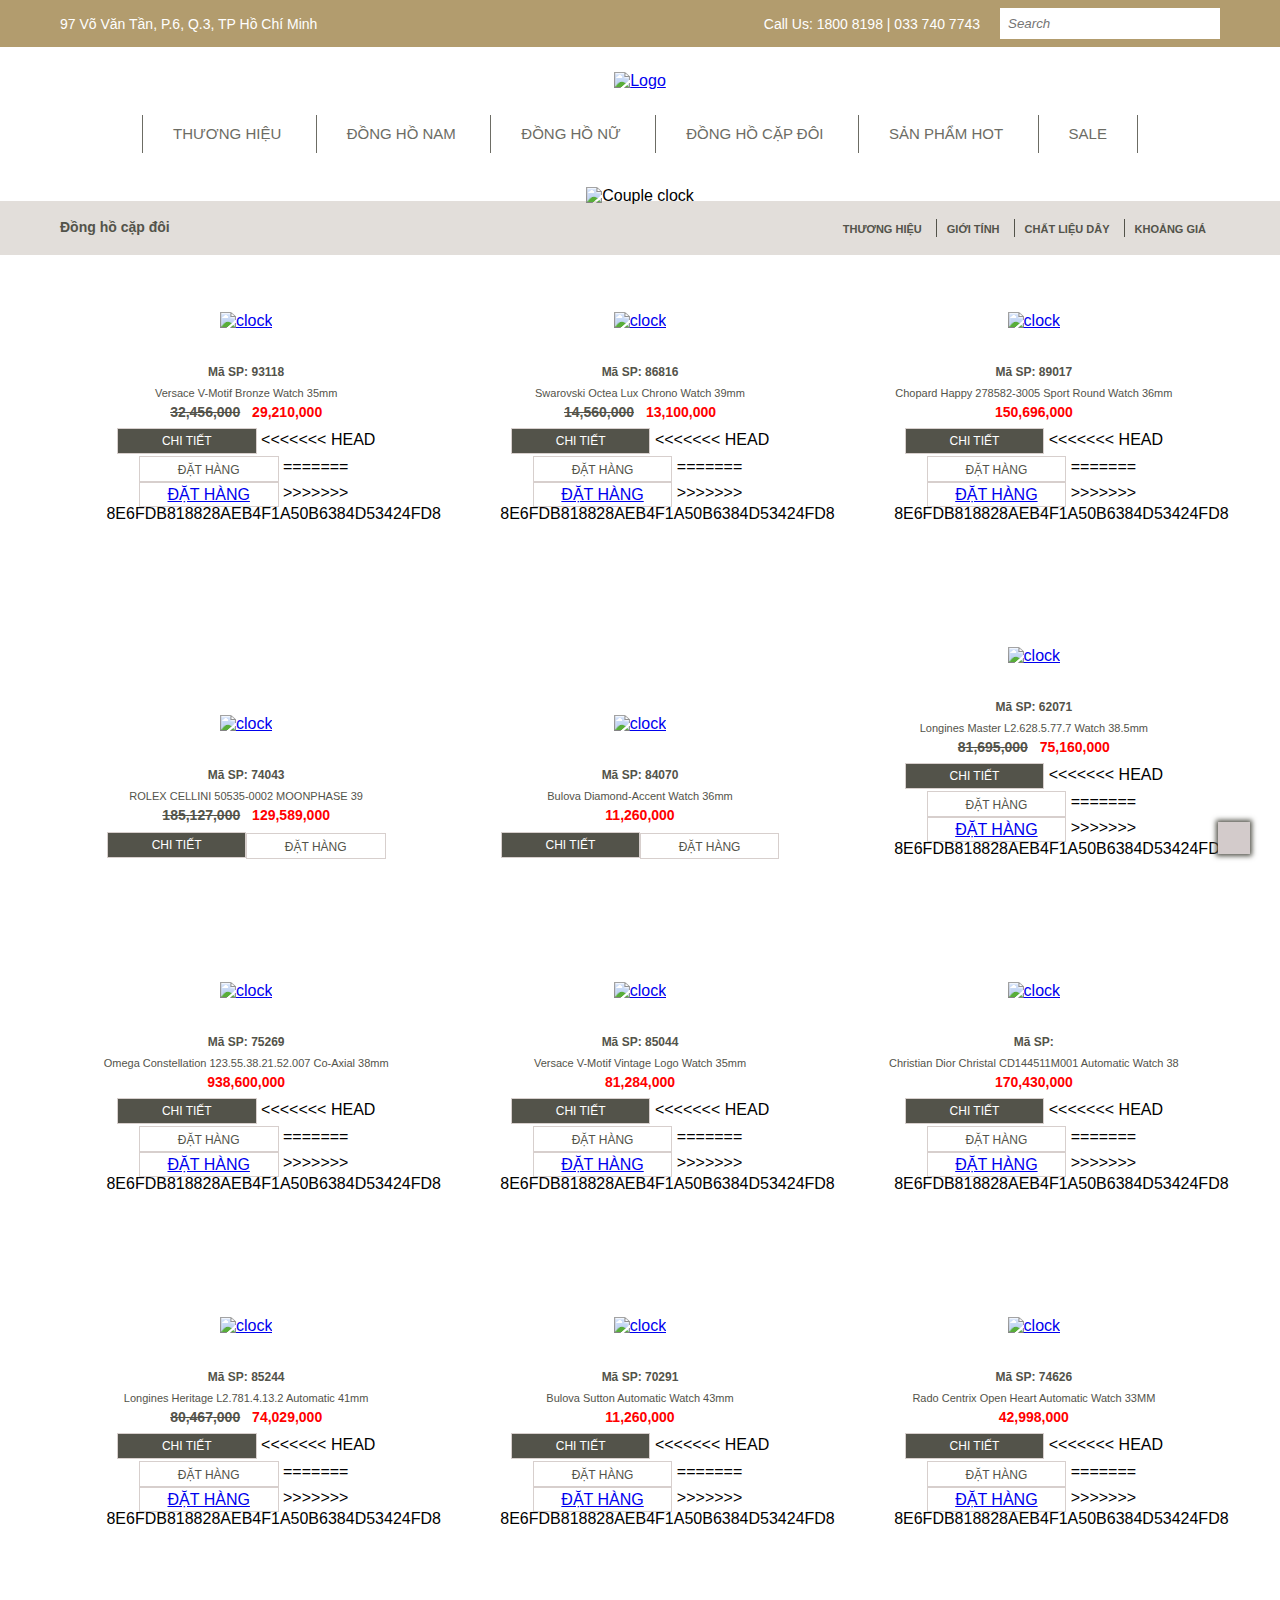
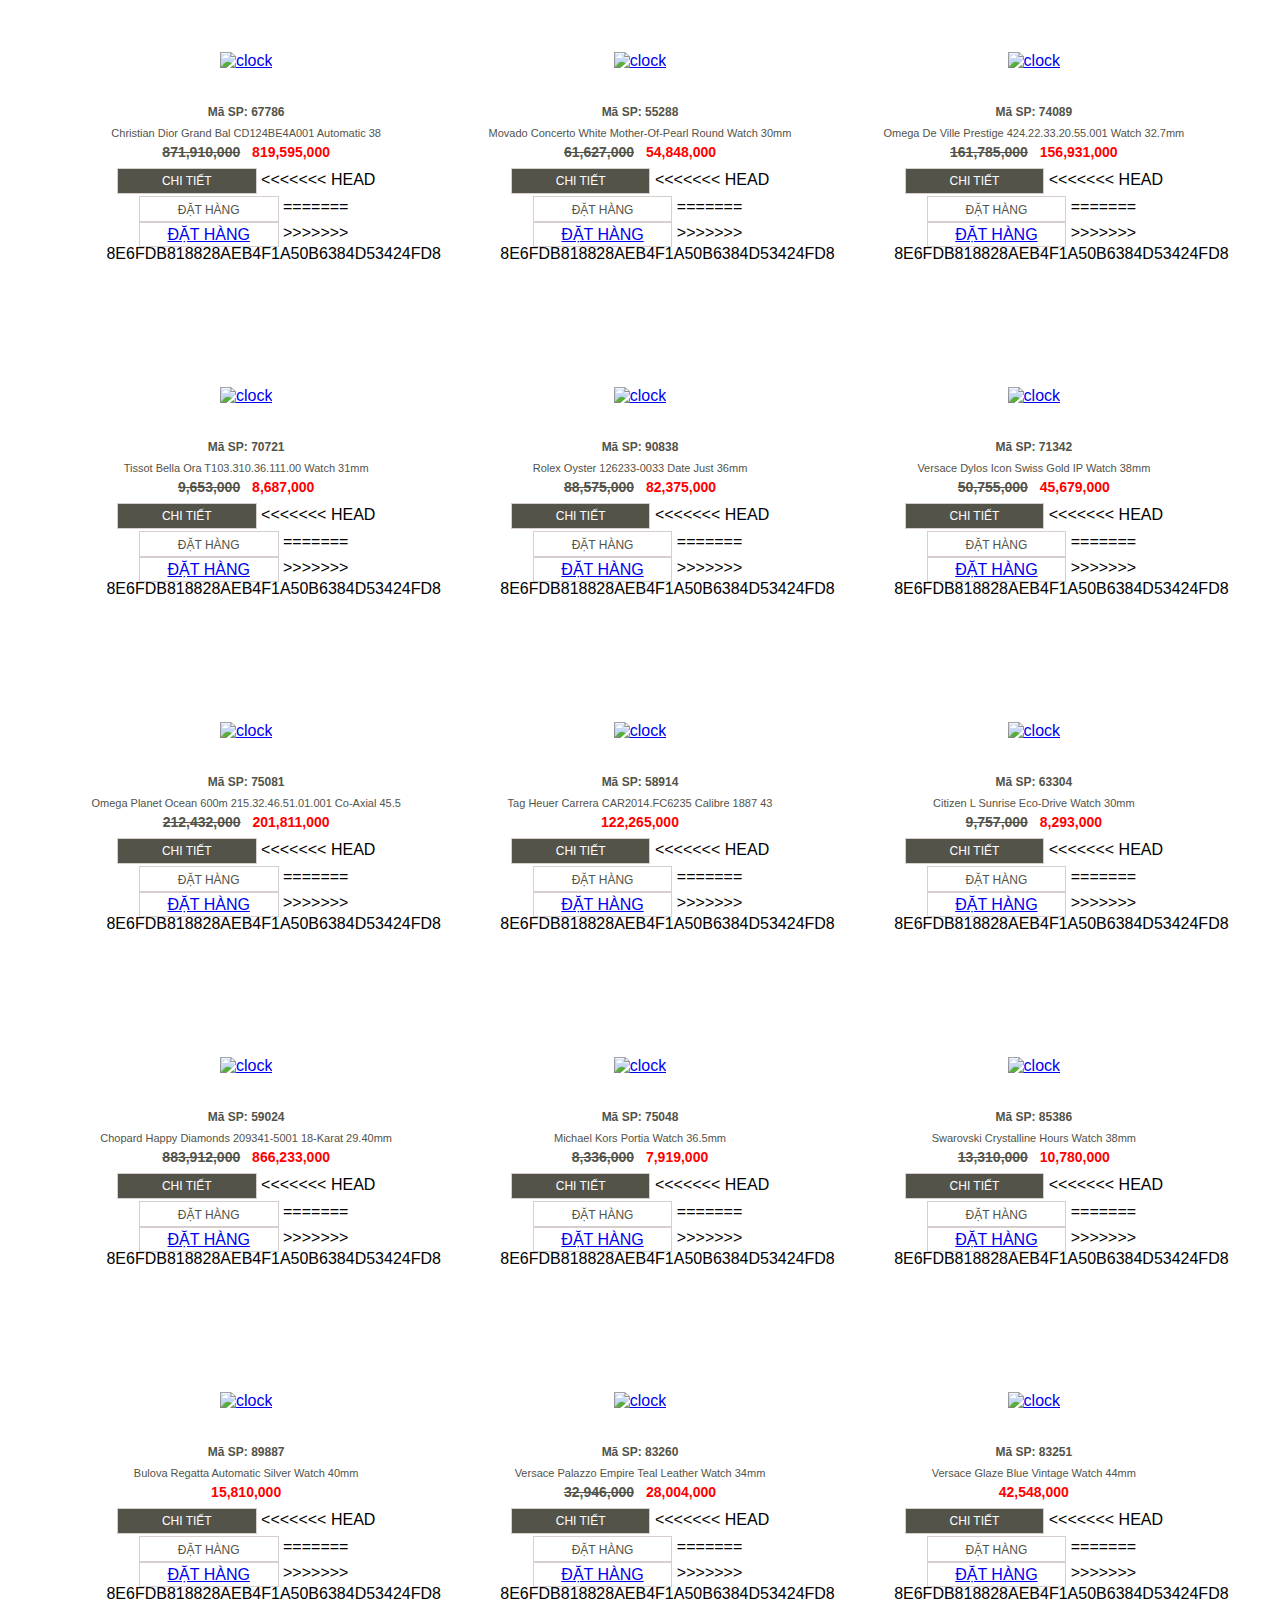
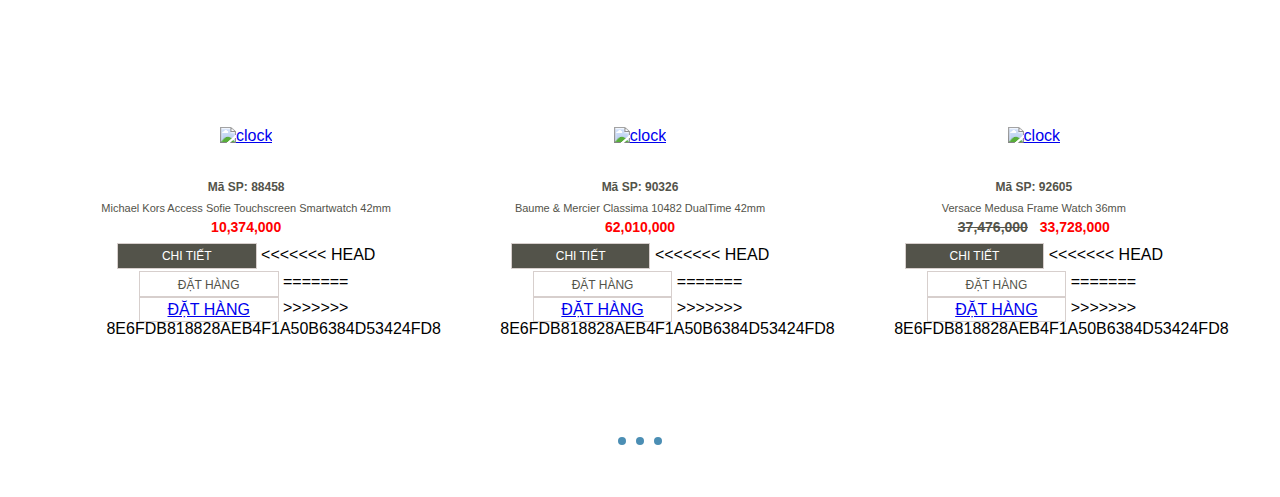
==== commit 060be9c0: "up" ====
--- a/Layout_1/coupleclock.html
+++ b/Layout_1/coupleclock.html
@@ -1,5 +1,6 @@
 <!DOCTYPE html>
 <html lang="en">
+
 <head>
 	<meta charset="UTF-8">
 	<meta name="viewport" content="width=device-width, initial-scale=1.0">
@@ -9,16 +10,18 @@
 	<link rel="stylesheet" href="./assets/css/style.css">
 	<link rel="stylesheet" href="./assets/data/fonts/themify-icons/themify-icons.css">
 </head>
+
 <body>
 	<div id="main">
-		<div id="header" >
+		<div id="header">
 			<div class="header_left">
 				<a href="https://bit.ly/3hO9sVR" target="_blank"><i class="address-icon ti-location-pin"></i></a>
-				97 Võ Văn Tần, P.6, Q.3, TP Hồ Chí Minh 
+				97 Võ Văn Tần, P.6, Q.3, TP Hồ Chí Minh
 			</div>
 			<div class="header_right">
 				<div class="header_contact">
-					<p class="phone-num">Call Us: <a href="tel: 18008198">1800 8198</a> | <a href="tel:0337407743">033 740 7743</a></p>
+					<p class="phone-num">Call Us: <a href="tel: 18008198">1800 8198</a> | <a href="tel:0337407743">033
+							740 7743</a></p>
 				</div>
 				<div class="search_container">
 					<input type="text" class="header-search" placeholder="Search" id="seach__box">
@@ -84,7 +87,7 @@
 						<li class="subnav__list"><a href="#" class="subnav__link">Bulova Accutron</a></li>
 						<li class="subnav__list"><a href="#" class="subnav__link">Bulova Accu.Swiss</a></li>
 						<li class="subnav__list"><a href="#" class="subnav__link">Breguet</a></li>
-					</ul>						
+					</ul>
 				</div>
 				<div class="control__nav__item">
 					<span class="control__name">giới tính</span>
@@ -93,11 +96,11 @@
 						<li class="subnav__list"><a href="#" class="subnav__link">Nam</a></li>
 						<li class="subnav__list"><a href="#" class="subnav__link">Nữ</a></li>
 						<li class="subnav__list"><a href="#" class="subnav__link">Unisex</a></li>
-					</ul>	
+					</ul>
 				</div>
 				<div class="control__nav__item">
 					<span class="control__name">chất liệu dây</span>
-					<i class="ti-angle-down control__nav__icon"></i>	
+					<i class="ti-angle-down control__nav__icon"></i>
 					<ul class="item__subnav">
 						<li class="subnav__list"><a href="#" class="subnav__link">Dây kim loại</a></li>
 						<li class="subnav__list"><a href="#" class="subnav__link">Dây da</a></li>
@@ -108,19 +111,20 @@
 						<li class="subnav__list"><a href="#" class="subnav__link">Silicone</a></li>
 						<li class="subnav__list"><a href="#" class="subnav__link">Vàng nguyên khối</a></li>
 						<li class="subnav__list"><a href="#" class="subnav__link">Dây Satin</a></li>
-					</ul>		
+					</ul>
 				</div>
 				<div class="control__nav__item control__last__item">
 					<span class="control__name">khoảng giá</span>
 					<i class="ti-angle-down control__nav__icon"></i>
 					<ul class="item__subnav">
-						<li class="subnav__list"><a href="#" class="subnav__link">< 7 triệu</a></li>
-						<li class="subnav__list"><a href="#" class="subnav__link">7 - 20 triệu</a></li>
+						<li class="subnav__list"><a href="#" class="subnav__link">
+								< 7 triệu</a> </li> <li class="subnav__list"><a href="#" class="subnav__link">7 - 20
+										triệu</a></li>
 						<li class="subnav__list"><a href="#" class="subnav__link">20 - 50 triệu</a></li>
 						<li class="subnav__list"><a href="#" class="subnav__link">50 - 200 triệu</a></li>
 						<li class="subnav__list"><a href="#" class="subnav__link">200 - 500 triệu</a></li>
 						<li class="subnav__list"><a href="#" class="subnav__link">> 500 triệu</a></li>
-					</ul>					
+					</ul>
 				</div>
 			</div>
 		</div>
@@ -134,11 +138,14 @@
 		<div id="subpage__content">
 			<div class="content__item">
 				<div class="content__img">
-					<a href="#" class="content__link"><img src="./assets/images/clock/clock1.jpg" alt="clock" class="link__img"></a>
-				</div>
-				<div class="content__discription">
-					<h4>Mã SP: 93118</h4>
-					Versace V-Motif Bronze Watch 35mm
+					<a href="#" class="content__link"><img src="./assets/images/clock/clock1.jpg" alt="clock"
+							class="link__img"></a>
+				</div>
+				<div class="content__discription">
+					<h4>Mã SP: <span id="clock_id">93118</span></h4>
+					<p>
+						Versace V-Motif Bronze Watch 35mm
+					</p>
 				</div>
 				<div class="content__preze">
 					<span class="content__preze__sell">32,456,000</span>
@@ -146,17 +153,24 @@
 				</div>
 				<div class="content__buy">
 					<div class="content__buy__about">chi tiết</div>
-					<div class="content__buy__click">đặt hàng</div>
-				</div>
-			</div>
-			<div class="content__item">
-				<div class="content__img">
-					<a href="#" class="content__link"><img src="./assets/images/clock/clock2.jpg" alt="clock" class="link__img"></a>
-
-				</div>
-				<div class="content__discription">
-					<h4>Mã SP: 86816</h4>
-					Swarovski Octea Lux Chrono Watch 39mm
+<<<<<<< HEAD
+					<div class="content__buy__click"><a href="./other.html" class="content__buy__click__text">đặt hàng</a></div>
+=======
+					<div class="content__buy__click"><a href="./other.html">đặt hàng</a></div>
+>>>>>>> 8e6fdb818828aeb4f1a50b6384d53424fd895844
+				</div>
+			</div>
+			<div class="content__item">
+				<div class="content__img">
+					<a href="#" class="content__link"><img src="./assets/images/clock/clock2.jpg" alt="clock"
+							class="link__img"></a>
+
+				</div>
+				<div class="content__discription">
+					<h4>Mã SP: <span id="clock_id">86816</span></h4>
+					<p>
+						Swarovski Octea Lux Chrono Watch 39mm
+					</p>
 				</div>
 				<div class="content__preze">
 					<span class="content__preze__sell">14,560,000</span>
@@ -164,32 +178,46 @@
 				</div>
 				<div class="content__buy">
 					<div class="content__buy__about">chi tiết</div>
-					<div class="content__buy__click">đặt hàng</div>
-				</div>
-			</div>
-			<div class="content__item">
-				<div class="content__img">
-					<a href="#" class="content__link"><img src="./assets/images/clock/clock3.jpg" alt="clock" class="link__img"></a>
-				</div>
-				<div class="content__discription">
-					<h4>Mã SP: 89017</h4>
-					Chopard Happy 278582-3005 Sport Round Watch 36mm
+<<<<<<< HEAD
+					<div class="content__buy__click"><a href="./other.html" class="content__buy__click__text">đặt hàng</a></div>
+=======
+					<div class="content__buy__click"><a href="./other.html">đặt hàng</a></div>
+>>>>>>> 8e6fdb818828aeb4f1a50b6384d53424fd895844
+				</div>
+			</div>
+			<div class="content__item">
+				<div class="content__img">
+					<a href="#" class="content__link"><img src="./assets/images/clock/clock3.jpg" alt="clock"
+							class="link__img"></a>
+				</div>
+				<div class="content__discription">
+					<h4>Mã SP: <span id="clock_id">89017</span></h4>
+					<p>
+						Chopard Happy 278582-3005 Sport Round Watch 36mm
+					</p>
 				</div>
 				<div class="content__preze">
 					<span class="content__preze__real">150,696,000</span>
 				</div>
 				<div class="content__buy">
 					<div class="content__buy__about">chi tiết</div>
-					<div class="content__buy__click">đặt hàng</div>
-				</div>
-			</div>
-			<div class="content__item">
-				<div class="content__img">
-					<a href="#" class="content__link"><img src="./assets/images/clock/clock4.jpg" alt="clock" class="link__img"></a>
-				</div>
-				<div class="content__discription">
-					<h4>Mã SP: 74043</h4>
-					ROLEX CELLINI 50535-0002 MOONPHASE 39
+<<<<<<< HEAD
+					<div class="content__buy__click"><a href="./other.html" class="content__buy__click__text">đặt hàng</a></div>
+=======
+					<div class="content__buy__click"><a href="./other.html">đặt hàng</a></div>
+>>>>>>> 8e6fdb818828aeb4f1a50b6384d53424fd895844
+				</div>
+			</div>
+			<div class="content__item">
+				<div class="content__img">
+					<a href="#" class="content__link"><img src="./assets/images/clock/clock4.jpg" alt="clock"
+							class="link__img"></a>
+				</div>
+				<div class="content__discription">
+					<h4>Mã SP: <span id="clock_id">74043</span></h4>
+					<p>
+						ROLEX CELLINI 50535-0002 MOONPHASE 39
+					</p>
 				</div>
 				<div class="content__preze">
 					<span class="content__preze__sell">185,127,000</span>
@@ -197,32 +225,38 @@
 				</div>
 				<div class="content__buy">
 					<div class="content__buy__about">chi tiết</div>
-					<div class="content__buy__click">đặt hàng</div>
-				</div>
-			</div>
-			<div class="content__item">
-				<div class="content__img">
-					<a href="#" class="content__link"><img src="./assets/images/clock/clock5.jpg" alt="clock" class="link__img"></a>
-				</div>
-				<div class="content__discription">
-					<h4>Mã SP: 84070</h4>
-					Bulova Diamond-Accent Watch 36mm
+					<div class="content__buy__click"><a href="./other.html" class="content__buy__click__text">đặt hàng</a></div>
+				</div>
+			</div>
+			<div class="content__item">
+				<div class="content__img">
+					<a href="#" class="content__link"><img src="./assets/images/clock/clock5.jpg" alt="clock"
+							class="link__img"></a>
+				</div>
+				<div class="content__discription">
+					<h4>Mã SP: <span id="clock_id">84070</span></h4>
+					<p>
+						Bulova Diamond-Accent Watch 36mm
+					</p>
 				</div>
 				<div class="content__preze">
 					<span class="content__preze__real">11,260,000</span>
 				</div>
 				<div class="content__buy">
 					<div class="content__buy__about">chi tiết</div>
-					<div class="content__buy__click">đặt hàng</div>
-				</div>
-			</div>
-			<div class="content__item">
-				<div class="content__img">
-					<a href="#" class="content__link"><img src="./assets/images/clock/clock6.jpg" alt="clock" class="link__img"></a>
-				</div>
-				<div class="content__discription">
-					<h4>Mã SP: 62071</h4>
-					Longines Master L2.628.5.77.7 Watch 38.5mm
+					<div class="content__buy__click"><a href="./other.html" class="content__buy__click__text">đặt hàng</a></div>
+				</div>
+			</div>
+			<div class="content__item">
+				<div class="content__img">
+					<a href="#" class="content__link"><img src="./assets/images/clock/clock6.jpg" alt="clock"
+							class="link__img"></a>
+				</div>
+				<div class="content__discription">
+					<h4>Mã SP: <span id="clock_id">62071</span></h4>
+					<p>
+						Longines Master L2.628.5.77.7 Watch 38.5mm
+					</p>
 				</div>
 				<div class="content__preze">
 					<span class="content__preze__sell">81,695,000</span>
@@ -230,64 +264,92 @@
 				</div>
 				<div class="content__buy">
 					<div class="content__buy__about">chi tiết</div>
-					<div class="content__buy__click">đặt hàng</div>
-				</div>
-			</div>
-			<div class="content__item">
-				<div class="content__img">
-					<a href="#" class="content__link"><img src="./assets/images/clock/clock7.jpg" alt="clock" class="link__img"></a>
-				</div>
-				<div class="content__discription">
-					<h4>Mã SP: 75269</h4>
-					Omega Constellation 123.55.38.21.52.007 Co‑Axial 38mm
+<<<<<<< HEAD
+					<div class="content__buy__click"><a href="./other.html" class="content__buy__click__text">đặt hàng</a></div>
+=======
+					<div class="content__buy__click"><a href="./other.html">đặt hàng</a></div>
+>>>>>>> 8e6fdb818828aeb4f1a50b6384d53424fd895844
+				</div>
+			</div>
+			<div class="content__item">
+				<div class="content__img">
+					<a href="#" class="content__link"><img src="./assets/images/clock/clock7.jpg" alt="clock"
+							class="link__img"></a>
+				</div>
+				<div class="content__discription">
+					<h4>Mã SP: <span id="clock_id">75269</span></h4>
+					<p>
+						Omega Constellation 123.55.38.21.52.007 Co‑Axial 38mm
+					</p>
 				</div>
 				<div class="content__preze">
 					<span class="content__preze__real">938,600,000</span>
 				</div>
 				<div class="content__buy">
 					<div class="content__buy__about">chi tiết</div>
-					<div class="content__buy__click">đặt hàng</div>
-				</div>
-			</div>
-			<div class="content__item">
-				<div class="content__img">
-					<a href="#" class="content__link"><img src="./assets/images/clock/clock8.jpg" alt="clock" class="link__img"></a>
-				</div>
-				<div class="content__discription">
-					<h4>Mã SP: 85044</h4>
-					Versace V-Motif Vintage Logo Watch 35mm
+<<<<<<< HEAD
+					<div class="content__buy__click"><a href="./other.html" class="content__buy__click__text">đặt hàng</a></div>
+=======
+					<div class="content__buy__click"><a href="./other.html">đặt hàng</a></div>
+>>>>>>> 8e6fdb818828aeb4f1a50b6384d53424fd895844
+				</div>
+			</div>
+			<div class="content__item">
+				<div class="content__img">
+					<a href="#" class="content__link"><img src="./assets/images/clock/clock8.jpg" alt="clock"
+							class="link__img"></a>
+				</div>
+				<div class="content__discription">
+					<h4>Mã SP: <span id="clock_id">85044</span></h4>
+					<p>
+						Versace V-Motif Vintage Logo Watch 35mm
+					</p>
 				</div>
 				<div class="content__preze">
 					<span class="content__preze__real">81,284,000</span>
 				</div>
 				<div class="content__buy">
 					<div class="content__buy__about">chi tiết</div>
-					<div class="content__buy__click">đặt hàng</div>
-				</div>
-			</div>
-			<div class="content__item">
-				<div class="content__img">
-					<a href="#" class="content__link"><img src="./assets/images/clock/clock9.jpg" alt="clock" class="link__img"></a>
-				</div>
-				<div class="content__discription">
-					<h4>Mã SP: 67803</h4>
-					Christian Dior Christal CD144511M001 Automatic Watch 38
+<<<<<<< HEAD
+					<div class="content__buy__click"><a href="./other.html" class="content__buy__click__text">đặt hàng</a></div>
+=======
+					<div class="content__buy__click"><a href="./other.html">đặt hàng</a></div>
+>>>>>>> 8e6fdb818828aeb4f1a50b6384d53424fd895844
+				</div>
+			</div>
+			<div class="content__item">
+				<div class="content__img">
+					<a href="#" class="content__link"><img src="./assets/images/clock/clock9.jpg" alt="clock"
+							class="link__img"></a>
+				</div>
+				<div class="content__discription">
+					<h4>Mã SP: <span id="clock_id"></span></h4>
+					<p>
+						Christian Dior Christal CD144511M001 Automatic Watch 38
+					</p>
 				</div>
 				<div class="content__preze">
 					<span class="content__preze__real">170,430,000</span>
 				</div>
 				<div class="content__buy">
 					<div class="content__buy__about">chi tiết</div>
-					<div class="content__buy__click">đặt hàng</div>
-				</div>
-			</div>
-			<div class="content__item">
-				<div class="content__img">
-					<a href="#" class="content__link"><img src="./assets/images/clock/clock10.jpg" alt="clock" class="link__img"></a>
-				</div>
-				<div class="content__discription">
-					<h4>Mã SP: 85244</h4>
-					Longines Heritage L2.781.4.13.2 Automatic 41mm
+<<<<<<< HEAD
+					<div class="content__buy__click"><a href="./other.html" class="content__buy__click__text">đặt hàng</a></div>
+=======
+					<div class="content__buy__click"><a href="./other.html">đặt hàng</a></div>
+>>>>>>> 8e6fdb818828aeb4f1a50b6384d53424fd895844
+				</div>
+			</div>
+			<div class="content__item">
+				<div class="content__img">
+					<a href="#" class="content__link"><img src="./assets/images/clock/clock10.jpg" alt="clock"
+							class="link__img"></a>
+				</div>
+				<div class="content__discription">
+					<h4>Mã SP: <span id="clock_id">85244</span></h4>
+					<p>
+						Longines Heritage L2.781.4.13.2 Automatic 41mm
+					</p>
 				</div>
 				<div class="content__preze">
 					<span class="content__preze__sell">80,467,000</span>
@@ -295,49 +357,70 @@
 				</div>
 				<div class="content__buy">
 					<div class="content__buy__about">chi tiết</div>
-					<div class="content__buy__click">đặt hàng</div>
-				</div>
-			</div>
-			<div class="content__item">
-				<div class="content__img">
-					<a href="#" class="content__link"><img src="./assets/images/clock/clock11.jpg" alt="clock" class="link__img"></a>
-				</div>
-				<div class="content__discription">
-					<h4>Mã SP: 70291</h4>
-					Bulova Sutton Automatic Watch 43mm
+<<<<<<< HEAD
+					<div class="content__buy__click"><a href="./other.html" class="content__buy__click__text">đặt hàng</a></div>
+=======
+					<div class="content__buy__click"><a href="./other.html">đặt hàng</a></div>
+>>>>>>> 8e6fdb818828aeb4f1a50b6384d53424fd895844
+				</div>
+			</div>
+			<div class="content__item">
+				<div class="content__img">
+					<a href="#" class="content__link"><img src="./assets/images/clock/clock11.jpg" alt="clock"
+							class="link__img"></a>
+				</div>
+				<div class="content__discription">
+					<h4>Mã SP: <span id="clock_id">70291</span></h4>
+					<p>
+						Bulova Sutton Automatic Watch 43mm
+					</p>
 				</div>
 				<div class="content__preze">
 					<span class="content__preze__real">11,260,000</span>
 				</div>
 				<div class="content__buy">
 					<div class="content__buy__about">chi tiết</div>
-					<div class="content__buy__click">đặt hàng</div>
-				</div>
-			</div>
-			<div class="content__item">
-				<div class="content__img">
-					<a href="#" class="content__link"><img src="./assets/images/clock/clock12.jpg" alt="clock" class="link__img"></a>
-
-				</div>
-				<div class="content__discription">
-					<h4>Mã SP: 74626</h4>
-					Rado Centrix Open Heart Automatic Watch 33MM
+<<<<<<< HEAD
+					<div class="content__buy__click"><a href="./other.html" class="content__buy__click__text">đặt hàng</a></div>
+=======
+					<div class="content__buy__click"><a href="./other.html">đặt hàng</a></div>
+>>>>>>> 8e6fdb818828aeb4f1a50b6384d53424fd895844
+				</div>
+			</div>
+			<div class="content__item">
+				<div class="content__img">
+					<a href="#" class="content__link"><img src="./assets/images/clock/clock12.jpg" alt="clock"
+							class="link__img"></a>
+
+				</div>
+				<div class="content__discription">
+					<h4>Mã SP: <span id="clock_id">74626</span></h4>
+					<p>
+						Rado Centrix Open Heart Automatic Watch 33MM
+					</p>
 				</div>
 				<div class="content__preze">
 					<span class="content__preze__real">42,998,000</span>
 				</div>
 				<div class="content__buy">
 					<div class="content__buy__about">chi tiết</div>
-					<div class="content__buy__click">đặt hàng</div>
-				</div>
-			</div>
-			<div class="content__item">
-				<div class="content__img">
-					<a href="#" class="content__link"><img src="./assets/images/clock/clock13.jpg" alt="clock" class="link__img"></a>
-				</div>
-				<div class="content__discription">
-					<h4>Mã SP: 67786</h4>
-					Christian Dior Grand Bal CD124BE4A001 Automatic 38
+<<<<<<< HEAD
+					<div class="content__buy__click"><a href="./other.html" class="content__buy__click__text">đặt hàng</a></div>
+=======
+					<div class="content__buy__click"><a href="./other.html">đặt hàng</a></div>
+>>>>>>> 8e6fdb818828aeb4f1a50b6384d53424fd895844
+				</div>
+			</div>
+			<div class="content__item">
+				<div class="content__img">
+					<a href="#" class="content__link"><img src="./assets/images/clock/clock13.jpg" alt="clock"
+							class="link__img"></a>
+				</div>
+				<div class="content__discription">
+					<h4>Mã SP: <span id="clock_id">67786</span></h4>
+					<p>
+						Christian Dior Grand Bal CD124BE4A001 Automatic 38
+					</p>
 				</div>
 				<div class="content__preze">
 					<span class="content__preze__sell">871,910,000</span>
@@ -345,16 +428,23 @@
 				</div>
 				<div class="content__buy">
 					<div class="content__buy__about">chi tiết</div>
-					<div class="content__buy__click">đặt hàng</div>
-				</div>
-			</div>
-			<div class="content__item">
-				<div class="content__img">
-					<a href="#" class="content__link"><img src="./assets/images/clock/clock14.jpg" alt="clock" class="link__img"></a>
-				</div>
-				<div class="content__discription">
-					<h4>Mã SP: 55288</h4>
-					Movado Concerto White Mother-Of-Pearl Round Watch 30mm
+<<<<<<< HEAD
+					<div class="content__buy__click"><a href="./other.html" class="content__buy__click__text">đặt hàng</a></div>
+=======
+					<div class="content__buy__click"><a href="./other.html">đặt hàng</a></div>
+>>>>>>> 8e6fdb818828aeb4f1a50b6384d53424fd895844
+				</div>
+			</div>
+			<div class="content__item">
+				<div class="content__img">
+					<a href="#" class="content__link"><img src="./assets/images/clock/clock14.jpg" alt="clock"
+							class="link__img"></a>
+				</div>
+				<div class="content__discription">
+					<h4>Mã SP: <span id="clock_id">55288</span></h4>
+					<p>
+						Movado Concerto White Mother-Of-Pearl Round Watch 30mm
+					</p>
 				</div>
 				<div class="content__preze">
 					<span class="content__preze__sell">61,627,000</span>
@@ -362,16 +452,23 @@
 				</div>
 				<div class="content__buy">
 					<div class="content__buy__about">chi tiết</div>
-					<div class="content__buy__click">đặt hàng</div>
-				</div>
-			</div>
-			<div class="content__item">
-				<div class="content__img">
-					<a href="#" class="content__link"><img src="./assets/images/clock/clock15.jpg" alt="clock" class="link__img"></a>
-				</div>
-				<div class="content__discription">
-					<h4>Mã SP: 74089</h4>
-					Omega De Ville Prestige 424.22.33.20.55.001 Watch 32.7mm
+<<<<<<< HEAD
+					<div class="content__buy__click"><a href="./other.html" class="content__buy__click__text">đặt hàng</a></div>
+=======
+					<div class="content__buy__click"><a href="./other.html">đặt hàng</a></div>
+>>>>>>> 8e6fdb818828aeb4f1a50b6384d53424fd895844
+				</div>
+			</div>
+			<div class="content__item">
+				<div class="content__img">
+					<a href="#" class="content__link"><img src="./assets/images/clock/clock15.jpg" alt="clock"
+							class="link__img"></a>
+				</div>
+				<div class="content__discription">
+					<h4>Mã SP: <span id="clock_id">74089</span></h4>
+					<p>
+						Omega De Ville Prestige 424.22.33.20.55.001 Watch 32.7mm
+					</p>
 				</div>
 				<div class="content__preze">
 					<span class="content__preze__sell">161,785,000</span>
@@ -379,16 +476,23 @@
 				</div>
 				<div class="content__buy">
 					<div class="content__buy__about">chi tiết</div>
-					<div class="content__buy__click">đặt hàng</div>
-				</div>
-			</div>
-			<div class="content__item">
-				<div class="content__img">
-					<a href="#" class="content__link"><img src="./assets/images/clock/clock16.jpg" alt="clock" class="link__img"></a>
-				</div>
-				<div class="content__discription">
-					<h4>Mã SP: 70721</h4>
-					Tissot Bella Ora T103.310.36.111.00 Watch 31mm
+<<<<<<< HEAD
+					<div class="content__buy__click"><a href="./other.html" class="content__buy__click__text">đặt hàng</a></div>
+=======
+					<div class="content__buy__click"><a href="./other.html">đặt hàng</a></div>
+>>>>>>> 8e6fdb818828aeb4f1a50b6384d53424fd895844
+				</div>
+			</div>
+			<div class="content__item">
+				<div class="content__img">
+					<a href="#" class="content__link"><img src="./assets/images/clock/clock16.jpg" alt="clock"
+							class="link__img"></a>
+				</div>
+				<div class="content__discription">
+					<h4>Mã SP: <span id="clock_id">70721</span></h4>
+					<p>
+						Tissot Bella Ora T103.310.36.111.00 Watch 31mm
+					</p>
 				</div>
 				<div class="content__preze">
 					<span class="content__preze__sell">9,653,000</span>
@@ -396,16 +500,23 @@
 				</div>
 				<div class="content__buy">
 					<div class="content__buy__about">chi tiết</div>
-					<div class="content__buy__click">đặt hàng</div>
-				</div>
-			</div>
-			<div class="content__item">
-				<div class="content__img">
-					<a href="#" class="content__link"><img src="./assets/images/clock/clock17.jpg" alt="clock" class="link__img"></a>
-				</div>
-				<div class="content__discription">
-					<h4>Mã SP: 90838</h4>
-					Rolex Oyster 126233-0033 Date Just 36mm
+<<<<<<< HEAD
+					<div class="content__buy__click"><a href="./other.html" class="content__buy__click__text">đặt hàng</a></div>
+=======
+					<div class="content__buy__click"><a href="./other.html">đặt hàng</a></div>
+>>>>>>> 8e6fdb818828aeb4f1a50b6384d53424fd895844
+				</div>
+			</div>
+			<div class="content__item">
+				<div class="content__img">
+					<a href="#" class="content__link"><img src="./assets/images/clock/clock17.jpg" alt="clock"
+							class="link__img"></a>
+				</div>
+				<div class="content__discription">
+					<h4>Mã SP: <span id="clock_id">90838</span></h4>
+					<p>
+						Rolex Oyster 126233-0033 Date Just 36mm
+					</p>
 				</div>
 				<div class="content__preze">
 					<span class="content__preze__sell">88,575,000</span>
@@ -413,16 +524,23 @@
 				</div>
 				<div class="content__buy">
 					<div class="content__buy__about">chi tiết</div>
-					<div class="content__buy__click">đặt hàng</div>
-				</div>
-			</div>
-			<div class="content__item">
-				<div class="content__img">
-					<a href="#" class="content__link"><img src="./assets/images/clock/clock18.jpg" alt="clock" class="link__img"></a>
-				</div>
-				<div class="content__discription">
-					<h4>Mã SP: 71342</h4>
-					Versace Dylos Icon Swiss Gold IP Watch 38mm
+<<<<<<< HEAD
+					<div class="content__buy__click"><a href="./other.html" class="content__buy__click__text">đặt hàng</a></div>
+=======
+					<div class="content__buy__click"><a href="./other.html">đặt hàng</a></div>
+>>>>>>> 8e6fdb818828aeb4f1a50b6384d53424fd895844
+				</div>
+			</div>
+			<div class="content__item">
+				<div class="content__img">
+					<a href="#" class="content__link"><img src="./assets/images/clock/clock18.jpg" alt="clock"
+							class="link__img"></a>
+				</div>
+				<div class="content__discription">
+					<h4>Mã SP: <span id="clock_id">71342</span></h4>
+					<p>
+						Versace Dylos Icon Swiss Gold IP Watch 38mm
+					</p>
 				</div>
 				<div class="content__preze">
 					<span class="content__preze__sell">50,755,000</span>
@@ -430,16 +548,23 @@
 				</div>
 				<div class="content__buy">
 					<div class="content__buy__about">chi tiết</div>
-					<div class="content__buy__click">đặt hàng</div>
-				</div>
-			</div>
-			<div class="content__item">
-				<div class="content__img">
-					<a href="#" class="content__link"><img src="./assets/images/clock/clock19.jpg" alt="clock" class="link__img"></a>
-				</div>
-				<div class="content__discription">
-					<h4>Mã SP: 75081</h4>
-					Omega Planet Ocean 600m 215.32.46.51.01.001 Co‑Axial 45.5
+<<<<<<< HEAD
+					<div class="content__buy__click"><a href="./other.html" class="content__buy__click__text">đặt hàng</a></div>
+=======
+					<div class="content__buy__click"><a href="./other.html">đặt hàng</a></div>
+>>>>>>> 8e6fdb818828aeb4f1a50b6384d53424fd895844
+				</div>
+			</div>
+			<div class="content__item">
+				<div class="content__img">
+					<a href="#" class="content__link"><img src="./assets/images/clock/clock19.jpg" alt="clock"
+							class="link__img"></a>
+				</div>
+				<div class="content__discription">
+					<h4>Mã SP: <span id="clock_id">75081</span></h4>
+					<p>
+						Omega Planet Ocean 600m 215.32.46.51.01.001 Co‑Axial 45.5
+					</p>
 				</div>
 				<div class="content__preze">
 					<span class="content__preze__sell">212,432,000</span>
@@ -447,32 +572,46 @@
 				</div>
 				<div class="content__buy">
 					<div class="content__buy__about">chi tiết</div>
-					<div class="content__buy__click">đặt hàng</div>
-				</div>
-			</div>
-			<div class="content__item">
-				<div class="content__img">
-					<a href="#" class="content__link"><img src="./assets/images/clock/clock20.jpg" alt="clock" class="link__img"></a>
-				</div>
-				<div class="content__discription">
-					<h4>Mã SP: 58914</h4>
-					Tag Heuer Carrera CAR2014.FC6235 Calibre 1887 43
+<<<<<<< HEAD
+					<div class="content__buy__click"><a href="./other.html" class="content__buy__click__text">đặt hàng</a></div>
+=======
+					<div class="content__buy__click"><a href="./other.html">đặt hàng</a></div>
+>>>>>>> 8e6fdb818828aeb4f1a50b6384d53424fd895844
+				</div>
+			</div>
+			<div class="content__item">
+				<div class="content__img">
+					<a href="#" class="content__link"><img src="./assets/images/clock/clock20.jpg" alt="clock"
+							class="link__img"></a>
+				</div>
+				<div class="content__discription">
+					<h4>Mã SP: <span id="clock_id">58914</span></h4>
+					<p>
+						Tag Heuer Carrera CAR2014.FC6235 Calibre 1887 43
+					</p>
 				</div>
 				<div class="content__preze">
 					<span class="content__preze__real">122,265,000</span>
 				</div>
 				<div class="content__buy">
 					<div class="content__buy__about">chi tiết</div>
-					<div class="content__buy__click">đặt hàng</div>
-				</div>
-			</div>
-			<div class="content__item">
-				<div class="content__img">
-					<a href="#" class="content__link"><img src="./assets/images/clock/clock21.jpg" alt="clock" class="link__img"></a>
-				</div>
-				<div class="content__discription">
-					<h4>Mã SP: 63304</h4>
-					Citizen L Sunrise Eco-Drive Watch 30mm
+<<<<<<< HEAD
+					<div class="content__buy__click"><a href="./other.html" class="content__buy__click__text">đặt hàng</a></div>
+=======
+					<div class="content__buy__click"><a href="./other.html">đặt hàng</a></div>
+>>>>>>> 8e6fdb818828aeb4f1a50b6384d53424fd895844
+				</div>
+			</div>
+			<div class="content__item">
+				<div class="content__img">
+					<a href="#" class="content__link"><img src="./assets/images/clock/clock21.jpg" alt="clock"
+							class="link__img"></a>
+				</div>
+				<div class="content__discription">
+					<h4>Mã SP: <span id="clock_id">63304</span></h4>
+					<p>
+						Citizen L Sunrise Eco-Drive Watch 30mm
+					</p>
 				</div>
 				<div class="content__preze">
 					<span class="content__preze__sell">9,757,000</span>
@@ -480,17 +619,24 @@
 				</div>
 				<div class="content__buy">
 					<div class="content__buy__about">chi tiết</div>
-					<div class="content__buy__click">đặt hàng</div>
-				</div>
-			</div>
-			<div class="content__item">
-				<div class="content__img">
-					<a href="#" class="content__link"><img src="./assets/images/clock/clock22.jpg" alt="clock" class="link__img"></a>
-
-				</div>
-				<div class="content__discription">
-					<h4>Mã SP: 59024</h4>
-					Chopard Happy Diamonds 209341-5001 18-Karat 29.40mm
+<<<<<<< HEAD
+					<div class="content__buy__click"><a href="./other.html" class="content__buy__click__text">đặt hàng</a></div>
+=======
+					<div class="content__buy__click"><a href="./other.html">đặt hàng</a></div>
+>>>>>>> 8e6fdb818828aeb4f1a50b6384d53424fd895844
+				</div>
+			</div>
+			<div class="content__item">
+				<div class="content__img">
+					<a href="#" class="content__link"><img src="./assets/images/clock/clock22.jpg" alt="clock"
+							class="link__img"></a>
+
+				</div>
+				<div class="content__discription">
+					<h4>Mã SP: <span id="clock_id">59024</span></h4>
+					<p>
+						Chopard Happy Diamonds 209341-5001 18-Karat 29.40mm
+					</p>
 				</div>
 				<div class="content__preze">
 					<span class="content__preze__sell">883,912,000</span>
@@ -498,16 +644,23 @@
 				</div>
 				<div class="content__buy">
 					<div class="content__buy__about">chi tiết</div>
-					<div class="content__buy__click">đặt hàng</div>
-				</div>
-			</div>
-			<div class="content__item">
-				<div class="content__img">
-					<a href="#" class="content__link"><img src="./assets/images/clock/clock23.jpg" alt="clock" class="link__img"></a>
-				</div>
-				<div class="content__discription">
-					<h4>Mã SP: 75048</h4>
-					Michael Kors Portia Watch 36.5mm
+<<<<<<< HEAD
+					<div class="content__buy__click"><a href="./other.html" class="content__buy__click__text">đặt hàng</a></div>
+=======
+					<div class="content__buy__click"><a href="./other.html">đặt hàng</a></div>
+>>>>>>> 8e6fdb818828aeb4f1a50b6384d53424fd895844
+				</div>
+			</div>
+			<div class="content__item">
+				<div class="content__img">
+					<a href="#" class="content__link"><img src="./assets/images/clock/clock23.jpg" alt="clock"
+							class="link__img"></a>
+				</div>
+				<div class="content__discription">
+					<h4>Mã SP: <span id="clock_id">75048</span></h4>
+					<p>
+						Michael Kors Portia Watch 36.5mm
+					</p>
 				</div>
 				<div class="content__preze">
 					<span class="content__preze__sell">8,336,000</span>
@@ -515,16 +668,23 @@
 				</div>
 				<div class="content__buy">
 					<div class="content__buy__about">chi tiết</div>
-					<div class="content__buy__click">đặt hàng</div>
-				</div>
-			</div>
-			<div class="content__item">
-				<div class="content__img">
-					<a href="#" class="content__link"><img src="./assets/images/clock/clock24.jpg" alt="clock" class="link__img"></a>
-				</div>
-				<div class="content__discription">
-					<h4>Mã SP: 85386</h4>
-					Swarovski Crystalline Hours Watch 38mm
+<<<<<<< HEAD
+					<div class="content__buy__click"><a href="./other.html" class="content__buy__click__text">đặt hàng</a></div>
+=======
+					<div class="content__buy__click"><a href="./other.html">đặt hàng</a></div>
+>>>>>>> 8e6fdb818828aeb4f1a50b6384d53424fd895844
+				</div>
+			</div>
+			<div class="content__item">
+				<div class="content__img">
+					<a href="#" class="content__link"><img src="./assets/images/clock/clock24.jpg" alt="clock"
+							class="link__img"></a>
+				</div>
+				<div class="content__discription">
+					<h4>Mã SP: <span id="clock_id">85386</span></h4>
+					<p>
+						Swarovski Crystalline Hours Watch 38mm
+					</p>
 				</div>
 				<div class="content__preze">
 					<span class="content__preze__sell">13,310,000</span>
@@ -532,32 +692,46 @@
 				</div>
 				<div class="content__buy">
 					<div class="content__buy__about">chi tiết</div>
-					<div class="content__buy__click">đặt hàng</div>
-				</div>
-			</div>
-			<div class="content__item">
-				<div class="content__img">
-					<a href="#" class="content__link"><img src="./assets/images/clock/clock25.jpg" alt="clock" class="link__img"></a>
-				</div>
-				<div class="content__discription">
-					<h4>Mã SP: 89887</h4>
-					Bulova Regatta Automatic Silver Watch 40mm
+<<<<<<< HEAD
+					<div class="content__buy__click"><a href="./other.html" class="content__buy__click__text">đặt hàng</a></div>
+=======
+					<div class="content__buy__click"><a href="./other.html">đặt hàng</a></div>
+>>>>>>> 8e6fdb818828aeb4f1a50b6384d53424fd895844
+				</div>
+			</div>
+			<div class="content__item">
+				<div class="content__img">
+					<a href="#" class="content__link"><img src="./assets/images/clock/clock25.jpg" alt="clock"
+							class="link__img"></a>
+				</div>
+				<div class="content__discription">
+					<h4>Mã SP: <span id="clock_id">89887</span></h4>
+					<p>
+						Bulova Regatta Automatic Silver Watch 40mm
+					</p>
 				</div>
 				<div class="content__preze">
 					<span class="content__preze__real">15,810,000</span>
 				</div>
 				<div class="content__buy">
 					<div class="content__buy__about">chi tiết</div>
-					<div class="content__buy__click">đặt hàng</div>
-				</div>
-			</div>
-			<div class="content__item">
-				<div class="content__img">
-					<a href="#" class="content__link"><img src="./assets/images/clock/clock26.jpg" alt="clock" class="link__img"></a>
-				</div>
-				<div class="content__discription">
-					<h4>Mã SP: 83260</h4>
-					Versace Palazzo Empire Teal Leather Watch 34mm
+<<<<<<< HEAD
+					<div class="content__buy__click"><a href="./other.html" class="content__buy__click__text">đặt hàng</a></div>
+=======
+					<div class="content__buy__click"><a href="./other.html">đặt hàng</a></div>
+>>>>>>> 8e6fdb818828aeb4f1a50b6384d53424fd895844
+				</div>
+			</div>
+			<div class="content__item">
+				<div class="content__img">
+					<a href="#" class="content__link"><img src="./assets/images/clock/clock26.jpg" alt="clock"
+							class="link__img"></a>
+				</div>
+				<div class="content__discription">
+					<h4>Mã SP: <span id="clock_id">83260</span></h4>
+					<p>
+						Versace Palazzo Empire Teal Leather Watch 34mm
+					</p>
 				</div>
 				<div class="content__preze">
 					<span class="content__preze__sell">32,946,000</span>
@@ -565,64 +739,92 @@
 				</div>
 				<div class="content__buy">
 					<div class="content__buy__about">chi tiết</div>
-					<div class="content__buy__click">đặt hàng</div>
-				</div>
-			</div>
-			<div class="content__item">
-				<div class="content__img">
-					<a href="#" class="content__link"><img src="./assets/images/clock/clock27.jpg" alt="clock" class="link__img"></a>
-				</div>
-				<div class="content__discription">
-					<h4>Mã SP: 83251</h4>
-					Versace Glaze Blue Vintage Watch 44mm
+<<<<<<< HEAD
+					<div class="content__buy__click"><a href="./other.html" class="content__buy__click__text">đặt hàng</a></div>
+=======
+					<div class="content__buy__click"><a href="./other.html">đặt hàng</a></div>
+>>>>>>> 8e6fdb818828aeb4f1a50b6384d53424fd895844
+				</div>
+			</div>
+			<div class="content__item">
+				<div class="content__img">
+					<a href="#" class="content__link"><img src="./assets/images/clock/clock27.jpg" alt="clock"
+							class="link__img"></a>
+				</div>
+				<div class="content__discription">
+					<h4>Mã SP: <span id="clock_id">83251</span></h4>
+					<p>
+						Versace Glaze Blue Vintage Watch 44mm
+					</p>
 				</div>
 				<div class="content__preze">
 					<span class="content__preze__real">42,548,000</span>
 				</div>
 				<div class="content__buy">
 					<div class="content__buy__about">chi tiết</div>
-					<div class="content__buy__click">đặt hàng</div>
-				</div>
-			</div>
-			<div class="content__item">
-				<div class="content__img">
-					<a href="#" class="content__link"><img src="./assets/images/clock/clock28.jpg" alt="clock" class="link__img"></a>
-				</div>
-				<div class="content__discription">
-					<h4>Mã SP: 88458</h4>
-					Michael Kors Access Sofie Touchscreen Smartwatch 42mm
+<<<<<<< HEAD
+					<div class="content__buy__click"><a href="./other.html" class="content__buy__click__text">đặt hàng</a></div>
+=======
+					<div class="content__buy__click"><a href="./other.html">đặt hàng</a></div>
+>>>>>>> 8e6fdb818828aeb4f1a50b6384d53424fd895844
+				</div>
+			</div>
+			<div class="content__item">
+				<div class="content__img">
+					<a href="#" class="content__link"><img src="./assets/images/clock/clock28.jpg" alt="clock"
+							class="link__img"></a>
+				</div>
+				<div class="content__discription">
+					<h4>Mã SP: <span id="clock_id">88458</span></h4>
+					<p>
+						Michael Kors Access Sofie Touchscreen Smartwatch 42mm
+					</p>
 				</div>
 				<div class="content__preze">
 					<span class="content__preze__real">10,374,000</span>
 				</div>
 				<div class="content__buy">
 					<div class="content__buy__about">chi tiết</div>
-					<div class="content__buy__click">đặt hàng</div>
-				</div>
-			</div>
-			<div class="content__item">
-				<div class="content__img">
-					<a href="#" class="content__link"><img src="./assets/images/clock/clock29.jpg" alt="clock" class="link__img"></a>
-				</div>
-				<div class="content__discription">
-					<h4>Mã SP: 90326</h4>
-					Baume & Mercier Classima 10482 DualTime 42mm
+<<<<<<< HEAD
+					<div class="content__buy__click"><a href="./other.html" class="content__buy__click__text">đặt hàng</a></div>
+=======
+					<div class="content__buy__click"><a href="./other.html">đặt hàng</a></div>
+>>>>>>> 8e6fdb818828aeb4f1a50b6384d53424fd895844
+				</div>
+			</div>
+			<div class="content__item">
+				<div class="content__img">
+					<a href="#" class="content__link"><img src="./assets/images/clock/clock29.jpg" alt="clock"
+							class="link__img"></a>
+				</div>
+				<div class="content__discription">
+					<h4>Mã SP: <span id="clock_id">90326</span></h4>
+					<p>
+						Baume & Mercier Classima 10482 DualTime 42mm
+					</p>
 				</div>
 				<div class="content__preze">
 					<span class="content__preze__real">62,010,000</span>
 				</div>
 				<div class="content__buy">
 					<div class="content__buy__about">chi tiết</div>
-					<div class="content__buy__click">đặt hàng</div>
-				</div>
-			</div>
-			<div class="content__item">
-				<div class="content__img">
-					<a href="#" class="content__link"><img src="./assets/images/clock/clock30.jpg" alt="clock" class="link__img"></a>
-				</div>
-				<div class="content__discription">
-					<h4>Mã SP: 92605</h4>
-					Versace Medusa Frame Watch 36mm
+<<<<<<< HEAD
+					<div class="content__buy__click"><a href="./other.html" class="content__buy__click__text">đặt hàng</a></div>
+=======
+					<div class="content__buy__click"><a href="./other.html">đặt hàng</a></div>
+>>>>>>> 8e6fdb818828aeb4f1a50b6384d53424fd895844
+				</div>
+			</div>
+			<div class="content__item">
+				<div class="content__img">
+					<a href="#" class="content__link"><img src="./assets/images/clock/clock30.jpg" alt="clock"
+							class="link__img"></a>
+				</div>
+				<div class="content__discription">
+					<h4>Mã SP: <span id="clock_id">92605</span></h4>
+					<p>
+						Versace Medusa Frame Watch 36mm
+					</p>
 				</div>
 				<div class="content__preze">
 					<span class="content__preze__sell">37,476,000</span>
@@ -630,22 +832,27 @@
 				</div>
 				<div class="content__buy">
 					<div class="content__buy__about">chi tiết</div>
-					<div class="content__buy__click">đặt hàng</div>
-				</div>
-			</div>
-			
+<<<<<<< HEAD
+					<div class="content__buy__click"><a href="./other.html" class="content__buy__click__text">đặt hàng</a></div>
+=======
+					<div class="content__buy__click"><a href="./other.html">đặt hàng</a></div>
+>>>>>>> 8e6fdb818828aeb4f1a50b6384d53424fd895844
+				</div>
+			</div>
+
 		</div>
-			
+
 		<div class="loading">
 			<span class="loading-item"></span>
 			<span class="loading-item"></span>
 			<span class="loading-item"></span>
 		</div>
 
-		</div>
 	</div>
+	</div>
 
 	<script type="text/javascript" src="./assets/js/main.js"></script>
-	
+	<script type="module" src="./assets/js/main.js"> </script>
 </body>
+
 </html>--- a/Layout_1/assets/css/style.css
+++ b/Layout_1/assets/css/style.css
@@ -295,7 +295,7 @@
   justify-content: space-between;
   margin-top: -4px;
   color: #53534a;
-  padding: 0 30px;
+  padding: 0 60px;
 }
 
 #control h4 {
@@ -367,7 +367,7 @@
 }
 
 #control .control__space {
-  padding: 18px;
+  padding: 18px 0px;
 }
 
 #subpage__content {
@@ -467,13 +467,20 @@
 
 #subpage__content .content__buy__click {
   display: inline-block;
-  color: #53534a;
   border: 1px solid #d7cfcd;
-  font-size:12px;
-  padding: 5px;
+  padding: 3px 3px 2.5px;
   width: 50%;
   margin-left: -5px;
-	transition: all 0.5s ease;
+  transition: all 0.5s ease;
+  position: relative;
+  bottom: -2px;
+}
+
+.content__buy__click__text {
+  text-decoration: none;
+  color: #53534a;
+  font-size:12px;
+  line-height: 10px;
 }
 
 #subpage__content .content__buy__click:hover {
@@ -560,3 +567,323 @@
     opacity: 1;
   }
 }
+
+ /* product */
+#product-container {
+  display:flex;
+  justify-content: space-between;
+  margin: 30px 60px;
+}
+
+.product-container__primary {
+  width: 66.6%;
+}
+
+.product-container__primary-image {
+  display:flex;
+}
+
+.product-container__primary-image-small {
+  padding: 0 25px;
+}
+
+.product-container__primary-image-small-img {
+  width: 80px;
+  border: 1px solid #dfdfdf;
+}
+
+.product-container__primary-image-big {
+
+}
+
+.product-container__primary-image-big-img {
+
+}
+
+.product-container__primary-evaluate {
+  border: 1px solid #ccc;
+  border-radius: 8px;
+  padding: 10px;
+}
+
+.product-container__sub {
+  width: 33.3%;
+}
+
+.evaluate__header {
+  text-align: left;
+  margin-bottom: 16px;
+}
+
+.evaluate__header-heading {
+  font-size: 14px;
+  font-weight: 700;
+  color: 53534a;
+  margin-right:2px;
+}
+
+.evaluate__header__icon {
+  width: 18px;
+  margin:0 1px;
+  position: relative;
+  bottom:-3px;
+}
+
+.evaluate__header__praise {
+  color:#fff;
+  font-size: 12px;
+  background-color: #52B858;
+  padding: 2px 8px;
+  border-radius:1px;
+  margin-left:10px;
+  position: relative;
+}
+
+.evaluate__header__praise::before {
+  content:"";
+  position: absolute;
+  top: 2px;
+  left: -12px;
+  border-width:6px;
+  border-style: solid;
+  border-color:  transparent #52B858 transparent transparent;
+}
+
+#comment {
+  text-align: left;
+}
+
+.comment__content {
+  width: 100%;
+  height: 74px;
+  padding: 8px;
+  resize: none;
+  outline: none;
+  margin: 0 0 10px;
+  border-radius: 5px;
+}
+
+.comment__info {
+  width: 204px;
+  margin-right: 10px;
+  outline: none;
+  border: 1px solid #ccc;
+  border-radius: 5px;
+  padding:6px 6px;
+}
+
+.comment__name {
+
+}
+
+.comment__phone {
+
+}
+
+.comment__email {
+
+}
+
+.comment__submit {
+  border: 1px solid #ccc;
+  border-radius: 5px;
+  padding: 6px 31px;
+  background-color: #dbb86f;
+  margin-bottom: 14px;
+}
+
+.comment__submit:hover {
+  background-color: #fff;
+}
+
+.product__buy-heading {
+  text-transform: uppercase;
+  font-size: 19px;
+  font-weight:400;
+  border-top: 1px solid #ccc;
+  padding: 10px 0 12px;
+  line-height: 20px;
+}
+
+.product__buy-ma {
+  font-size: 12px;
+  color: #777;
+  font-weight: 700;
+  padding-bottom: 12px;
+  display: block;
+}
+
+.product__buy-id {
+
+}
+
+.product__buy-tet {
+  font-size: 15px;
+  color: #ff0000;
+  margin-bottom: 12px;
+}
+
+.product__buy-price {
+  font-size: 15px;
+  margin-bottom: 8px;
+}
+
+.product__buy-price-old {
+  text-decoration: line-through;
+
+}
+
+.product__buy-price-sale {
+  color: #ff0000;
+  margin: 0 1px 0 5px;
+}
+
+.product__buy-price-type {
+
+}
+
+.product__buy-info {
+  width: 100%;
+  height: 50px;
+  background-color: #D9D4CD;
+  margin-bottom: 6px;
+  position: relative;
+}
+
+.product__buy-info-heading {
+  text-transform: uppercase;
+  font-size: 14px;
+  color: #53534a;
+  line-height: 50px;
+}
+
+.product__buy-info-heading:hover {
+  text-decoration: underline;
+}
+
+.product__buy-info-icon {
+  color: #A09D9B;
+  position: absolute;
+  right: 10px;
+  top:28%;
+  font-size: 18px;
+  cursor: pointer;
+}
+
+.product__buy-social {
+  margin: 10px 0;
+}
+
+.product__buy-social-icon {
+  font-size: 18px;
+  color: #A09D9B;
+  padding: 0px 12px;
+}
+
+.product__buy-order {
+  width: 100%;
+  display: flex;
+  justify-content: space-between;
+  align-items: center;
+  margin-bottom: 10px;
+}
+
+.product__buy-order-ok {
+  width: 170px;
+  height: 50px;
+  background-color: #dbb86f;
+  display: flex;
+  justify-content: center;
+  align-items: center;
+  font-weight: 700;
+  font-size:14px;
+  text-transform: uppercase;
+  position:relative;
+  border: 1px solid;
+  border-color: #ccc transparent #ccc #ccc;
+}
+
+.product__buy-order-ok::after {
+  content: "";
+  position: absolute;
+  right: -28px;
+  height: 48px;
+  width: 73px;
+  background-color: #dbb86f;
+  border: 1px solid;
+  border-color: #ccc #ccc transparent transparent;
+  transform: skewX(-47deg);
+  z-index: -1;
+}
+
+.product__buy-order-ok:hover,
+.product__buy-order-ok:hover::after {
+  background-color: #fff;
+}
+
+.product__buy-order-more {
+  width: 148px;
+  height: 50px;
+  display: flex;
+  justify-content: center;
+  align-items: center;
+  font-weight: 700;
+  font-size:14px;
+  text-transform: uppercase;
+  color: #fff;
+  background-color: #53534a;
+  border: 1px solid;
+  border-color: #ccc #ccc #ccc transparent;
+  position:relative;
+}
+
+.product__buy-order-more::after {
+  content: "";
+  position: absolute;
+  left: -28px;
+  height: 48px;
+  width: 73px;
+  background-color: #53534a;
+  border: 1px solid;
+  border-color: #ccc transparent #ccc #ccc;
+  transform: skewX(-47deg);
+  z-index: -1;
+}
+
+.product__buy-order-more:hover,
+.product__buy-order-more:hover::after {
+  background-color: #fff;
+  color: #53534A;
+}
+
+.product__buy-pay {
+  text-transform: uppercase;
+  font-weight: 300;
+  font-size: 12px;
+  line-height: 24px;
+  display: flex;
+  justify-content: space-between;
+}
+
+.product__buy-pay-online {
+  width: 57.5%;
+  height: 24px;
+  background-color: #dbb86f;
+  display: inline-block;
+  border: 1px solid #ccc;
+  transition: all 0.5s ease;
+}
+
+.product__buy-pay-offline {
+  width: 41.5%;
+  height: 24px;
+  background-color: #dbb86f;
+  display: inline-block;
+  border: 1px solid #ccc;
+  transition: all 0.5s ease;
+}
+
+.product__buy-pay-offline:hover,
+.product__buy-pay-online:hover {
+  background-color: #fff;
+}
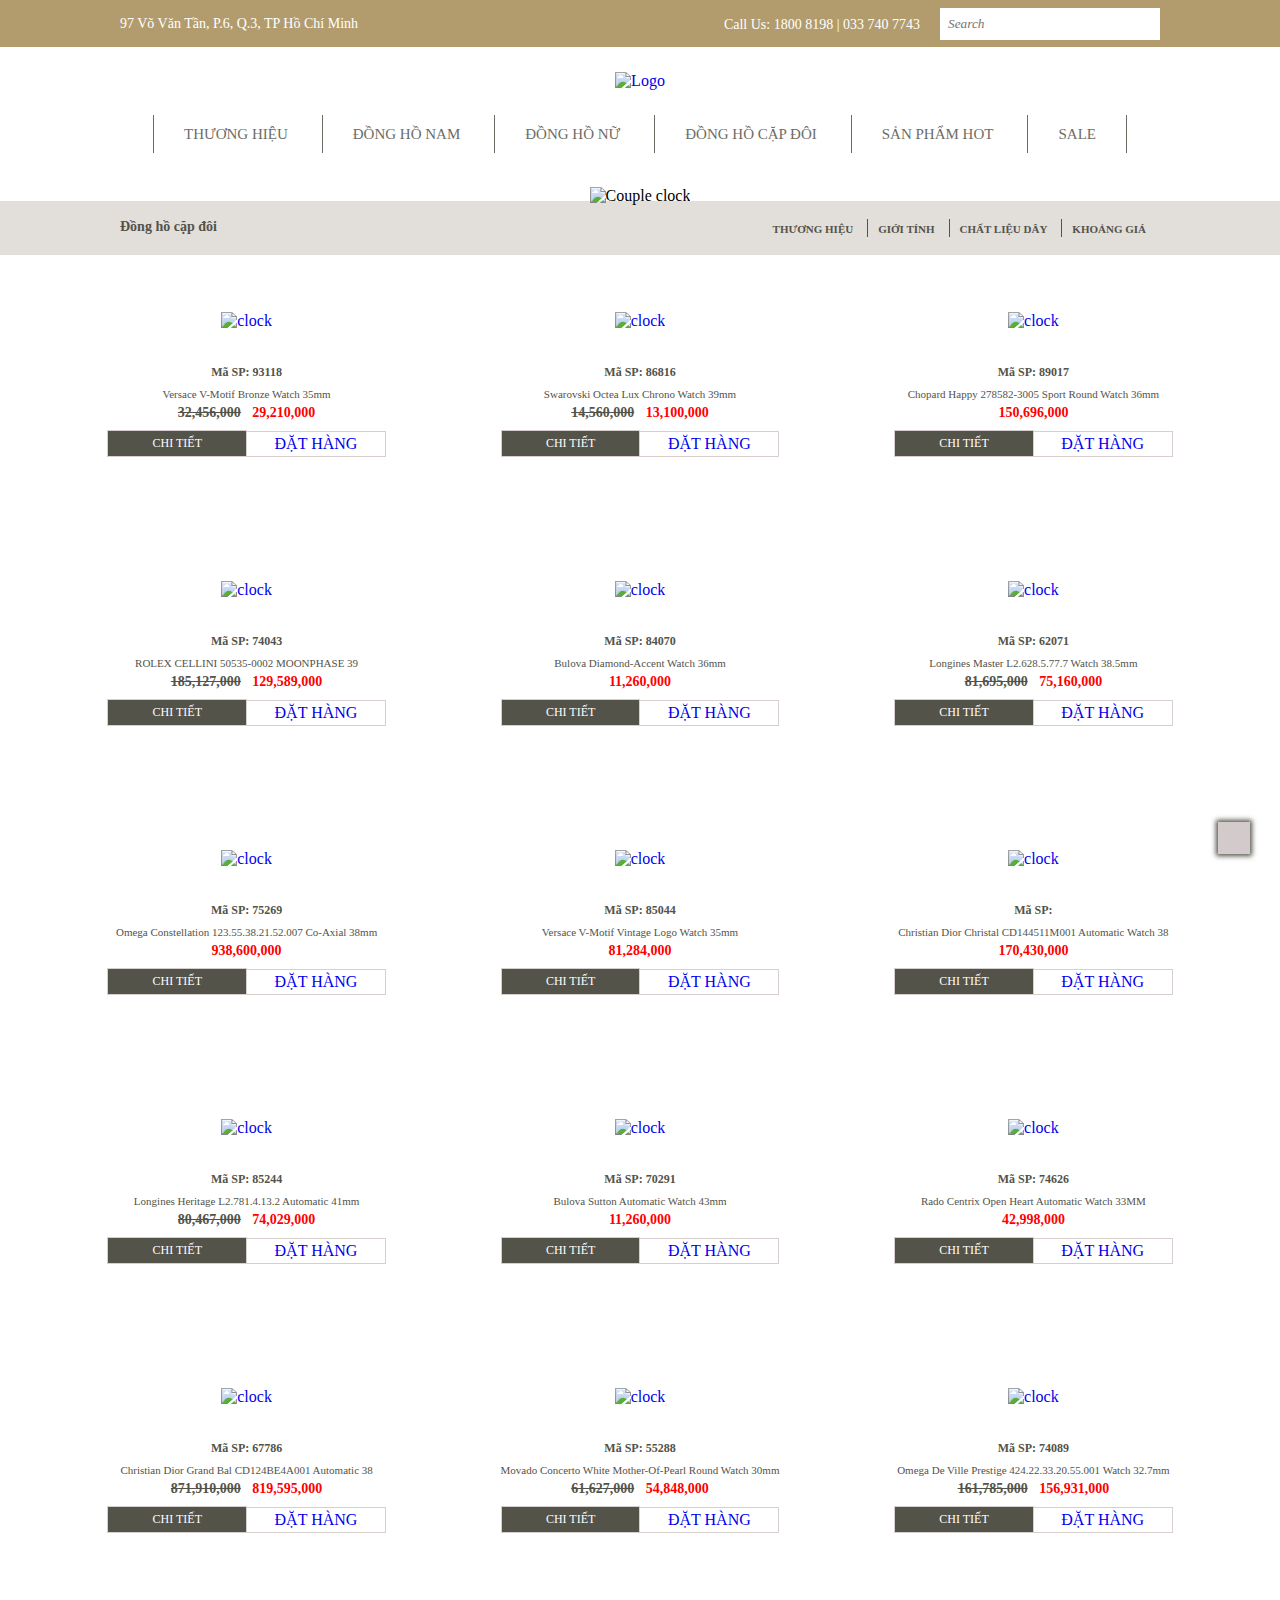
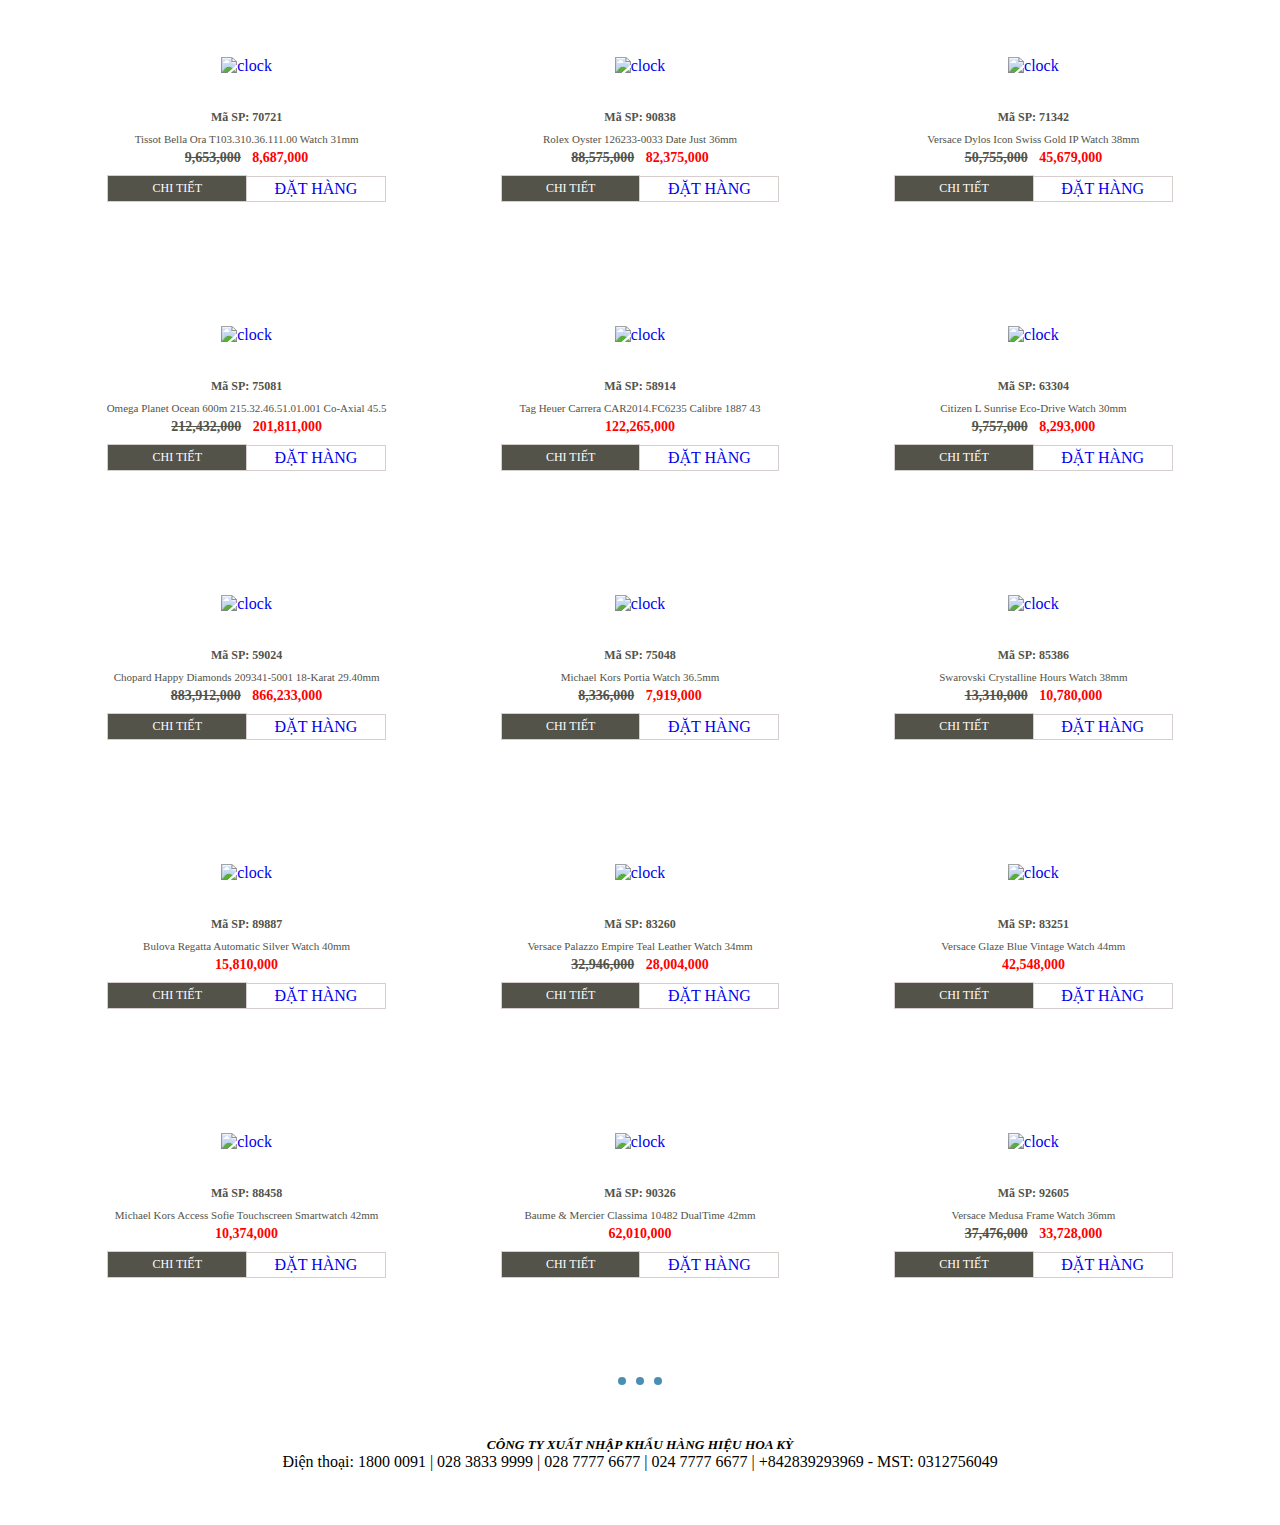
==== commit 2f05c158: "Merge branch 'main' of https://github.com/sinhtien/UDW_NC" ====
--- a/Layout_1/coupleclock.html
+++ b/Layout_1/coupleclock.html
@@ -9,6 +9,7 @@
 	<link rel="icon" href="./assets/images/logo/logo.png" type="image/x-icon">
 	<link rel="stylesheet" href="./assets/css/style.css">
 	<link rel="stylesheet" href="./assets/data/fonts/themify-icons/themify-icons.css">
+	<link rel="stylesheet" href="../index.css">
 </head>
 
 <body>
@@ -24,8 +25,8 @@
 							740 7743</a></p>
 				</div>
 				<div class="search_container">
-					<input type="text" class="header-search" placeholder="Search" id="seach__box">
-					<label for="seach__box"><i class="ti-search header-search-icon"></i></label>
+					<input type="text" class="header-search" placeholder="Search" id="search__box">
+					<label for="search__box"><i class="ti-search header-search-icon"></i></label>
 				</div>
 			</div>
 		</div>
@@ -152,12 +153,9 @@
 					<span class="content__preze__real">29,210,000</span>
 				</div>
 				<div class="content__buy">
-					<div class="content__buy__about">chi tiết</div>
-<<<<<<< HEAD
-					<div class="content__buy__click"><a href="./other.html" class="content__buy__click__text">đặt hàng</a></div>
-=======
-					<div class="content__buy__click"><a href="./other.html">đặt hàng</a></div>
->>>>>>> 8e6fdb818828aeb4f1a50b6384d53424fd895844
+					<a href="./product.html"><div class="content__buy__about">chi tiết</div></a>
+					<a href="./other.html"><div class="content__buy__click">đặt hàng</div></a>
+					
 				</div>
 			</div>
 			<div class="content__item">
@@ -177,12 +175,8 @@
 					<span class="content__preze__real">13,100,000</span>
 				</div>
 				<div class="content__buy">
-					<div class="content__buy__about">chi tiết</div>
-<<<<<<< HEAD
-					<div class="content__buy__click"><a href="./other.html" class="content__buy__click__text">đặt hàng</a></div>
-=======
-					<div class="content__buy__click"><a href="./other.html">đặt hàng</a></div>
->>>>>>> 8e6fdb818828aeb4f1a50b6384d53424fd895844
+					<a href="./product.html"><div class="content__buy__about">chi tiết</div></a>
+					<a href="./other.html"><div class="content__buy__click">đặt hàng</div></a>
 				</div>
 			</div>
 			<div class="content__item">
@@ -200,12 +194,8 @@
 					<span class="content__preze__real">150,696,000</span>
 				</div>
 				<div class="content__buy">
-					<div class="content__buy__about">chi tiết</div>
-<<<<<<< HEAD
-					<div class="content__buy__click"><a href="./other.html" class="content__buy__click__text">đặt hàng</a></div>
-=======
-					<div class="content__buy__click"><a href="./other.html">đặt hàng</a></div>
->>>>>>> 8e6fdb818828aeb4f1a50b6384d53424fd895844
+					<a href="./product.html"><div class="content__buy__about">chi tiết</div></a>
+					<a href="./other.html"><div class="content__buy__click">đặt hàng</div></a>
 				</div>
 			</div>
 			<div class="content__item">
@@ -224,8 +214,8 @@
 					<span class="content__preze__real">129,589,000</span>
 				</div>
 				<div class="content__buy">
-					<div class="content__buy__about">chi tiết</div>
-					<div class="content__buy__click"><a href="./other.html" class="content__buy__click__text">đặt hàng</a></div>
+					<a href="./product.html"><div class="content__buy__about">chi tiết</div></a>
+					<a href="./other.html"><div class="content__buy__click">đặt hàng</div></a>
 				</div>
 			</div>
 			<div class="content__item">
@@ -243,8 +233,8 @@
 					<span class="content__preze__real">11,260,000</span>
 				</div>
 				<div class="content__buy">
-					<div class="content__buy__about">chi tiết</div>
-					<div class="content__buy__click"><a href="./other.html" class="content__buy__click__text">đặt hàng</a></div>
+					<a href="./product.html"><div class="content__buy__about">chi tiết</div></a>
+					<a href="./other.html"><div class="content__buy__click">đặt hàng</div></a>
 				</div>
 			</div>
 			<div class="content__item">
@@ -263,12 +253,8 @@
 					<span class="content__preze__real">75,160,000</span>
 				</div>
 				<div class="content__buy">
-					<div class="content__buy__about">chi tiết</div>
-<<<<<<< HEAD
-					<div class="content__buy__click"><a href="./other.html" class="content__buy__click__text">đặt hàng</a></div>
-=======
-					<div class="content__buy__click"><a href="./other.html">đặt hàng</a></div>
->>>>>>> 8e6fdb818828aeb4f1a50b6384d53424fd895844
+					<a href="./product.html"><div class="content__buy__about">chi tiết</div></a>
+					<a href="./other.html"><div class="content__buy__click">đặt hàng</div></a>
 				</div>
 			</div>
 			<div class="content__item">
@@ -286,12 +272,8 @@
 					<span class="content__preze__real">938,600,000</span>
 				</div>
 				<div class="content__buy">
-					<div class="content__buy__about">chi tiết</div>
-<<<<<<< HEAD
-					<div class="content__buy__click"><a href="./other.html" class="content__buy__click__text">đặt hàng</a></div>
-=======
-					<div class="content__buy__click"><a href="./other.html">đặt hàng</a></div>
->>>>>>> 8e6fdb818828aeb4f1a50b6384d53424fd895844
+					<a href="./product.html"><div class="content__buy__about">chi tiết</div></a>
+					<a href="./other.html"><div class="content__buy__click">đặt hàng</div></a>
 				</div>
 			</div>
 			<div class="content__item">
@@ -309,12 +291,8 @@
 					<span class="content__preze__real">81,284,000</span>
 				</div>
 				<div class="content__buy">
-					<div class="content__buy__about">chi tiết</div>
-<<<<<<< HEAD
-					<div class="content__buy__click"><a href="./other.html" class="content__buy__click__text">đặt hàng</a></div>
-=======
-					<div class="content__buy__click"><a href="./other.html">đặt hàng</a></div>
->>>>>>> 8e6fdb818828aeb4f1a50b6384d53424fd895844
+					<a href="./product.html"><div class="content__buy__about">chi tiết</div></a>
+					<a href="./other.html"><div class="content__buy__click">đặt hàng</div></a>
 				</div>
 			</div>
 			<div class="content__item">
@@ -332,12 +310,8 @@
 					<span class="content__preze__real">170,430,000</span>
 				</div>
 				<div class="content__buy">
-					<div class="content__buy__about">chi tiết</div>
-<<<<<<< HEAD
-					<div class="content__buy__click"><a href="./other.html" class="content__buy__click__text">đặt hàng</a></div>
-=======
-					<div class="content__buy__click"><a href="./other.html">đặt hàng</a></div>
->>>>>>> 8e6fdb818828aeb4f1a50b6384d53424fd895844
+					<a href="./product.html"><div class="content__buy__about">chi tiết</div></a>
+					<a href="./other.html"><div class="content__buy__click">đặt hàng</div></a>
 				</div>
 			</div>
 			<div class="content__item">
@@ -356,12 +330,8 @@
 					<span class="content__preze__real">74,029,000</span>
 				</div>
 				<div class="content__buy">
-					<div class="content__buy__about">chi tiết</div>
-<<<<<<< HEAD
-					<div class="content__buy__click"><a href="./other.html" class="content__buy__click__text">đặt hàng</a></div>
-=======
-					<div class="content__buy__click"><a href="./other.html">đặt hàng</a></div>
->>>>>>> 8e6fdb818828aeb4f1a50b6384d53424fd895844
+					<a href="./product.html"><div class="content__buy__about">chi tiết</div></a>
+					<a href="./other.html"><div class="content__buy__click">đặt hàng</div></a>
 				</div>
 			</div>
 			<div class="content__item">
@@ -379,12 +349,8 @@
 					<span class="content__preze__real">11,260,000</span>
 				</div>
 				<div class="content__buy">
-					<div class="content__buy__about">chi tiết</div>
-<<<<<<< HEAD
-					<div class="content__buy__click"><a href="./other.html" class="content__buy__click__text">đặt hàng</a></div>
-=======
-					<div class="content__buy__click"><a href="./other.html">đặt hàng</a></div>
->>>>>>> 8e6fdb818828aeb4f1a50b6384d53424fd895844
+					<a href="./product.html"><div class="content__buy__about">chi tiết</div></a>
+					<a href="./other.html"><div class="content__buy__click">đặt hàng</div></a>
 				</div>
 			</div>
 			<div class="content__item">
@@ -403,12 +369,8 @@
 					<span class="content__preze__real">42,998,000</span>
 				</div>
 				<div class="content__buy">
-					<div class="content__buy__about">chi tiết</div>
-<<<<<<< HEAD
-					<div class="content__buy__click"><a href="./other.html" class="content__buy__click__text">đặt hàng</a></div>
-=======
-					<div class="content__buy__click"><a href="./other.html">đặt hàng</a></div>
->>>>>>> 8e6fdb818828aeb4f1a50b6384d53424fd895844
+					<a href="./product.html"><div class="content__buy__about">chi tiết</div></a>
+					<a href="./other.html"><div class="content__buy__click">đặt hàng</div></a>
 				</div>
 			</div>
 			<div class="content__item">
@@ -427,12 +389,8 @@
 					<span class="content__preze__real">819,595,000</span>
 				</div>
 				<div class="content__buy">
-					<div class="content__buy__about">chi tiết</div>
-<<<<<<< HEAD
-					<div class="content__buy__click"><a href="./other.html" class="content__buy__click__text">đặt hàng</a></div>
-=======
-					<div class="content__buy__click"><a href="./other.html">đặt hàng</a></div>
->>>>>>> 8e6fdb818828aeb4f1a50b6384d53424fd895844
+					<a href="./product.html"><div class="content__buy__about">chi tiết</div></a>
+					<a href="./other.html"><div class="content__buy__click">đặt hàng</div></a>
 				</div>
 			</div>
 			<div class="content__item">
@@ -451,12 +409,8 @@
 					<span class="content__preze__real"> 54,848,000</span>
 				</div>
 				<div class="content__buy">
-					<div class="content__buy__about">chi tiết</div>
-<<<<<<< HEAD
-					<div class="content__buy__click"><a href="./other.html" class="content__buy__click__text">đặt hàng</a></div>
-=======
-					<div class="content__buy__click"><a href="./other.html">đặt hàng</a></div>
->>>>>>> 8e6fdb818828aeb4f1a50b6384d53424fd895844
+					<a href="./product.html"><div class="content__buy__about">chi tiết</div></a>
+					<a href="./other.html"><div class="content__buy__click">đặt hàng</div></a>
 				</div>
 			</div>
 			<div class="content__item">
@@ -475,12 +429,8 @@
 					<span class="content__preze__real">156,931,000</span>
 				</div>
 				<div class="content__buy">
-					<div class="content__buy__about">chi tiết</div>
-<<<<<<< HEAD
-					<div class="content__buy__click"><a href="./other.html" class="content__buy__click__text">đặt hàng</a></div>
-=======
-					<div class="content__buy__click"><a href="./other.html">đặt hàng</a></div>
->>>>>>> 8e6fdb818828aeb4f1a50b6384d53424fd895844
+					<a href="./product.html"><div class="content__buy__about">chi tiết</div></a>
+					<a href="./other.html"><div class="content__buy__click">đặt hàng</div></a>
 				</div>
 			</div>
 			<div class="content__item">
@@ -499,12 +449,8 @@
 					<span class="content__preze__real"> 8,687,000</span>
 				</div>
 				<div class="content__buy">
-					<div class="content__buy__about">chi tiết</div>
-<<<<<<< HEAD
-					<div class="content__buy__click"><a href="./other.html" class="content__buy__click__text">đặt hàng</a></div>
-=======
-					<div class="content__buy__click"><a href="./other.html">đặt hàng</a></div>
->>>>>>> 8e6fdb818828aeb4f1a50b6384d53424fd895844
+					<a href="./product.html"><div class="content__buy__about">chi tiết</div></a>
+					<a href="./other.html"><div class="content__buy__click">đặt hàng</div></a>
 				</div>
 			</div>
 			<div class="content__item">
@@ -523,12 +469,8 @@
 					<span class="content__preze__real">82,375,000</span>
 				</div>
 				<div class="content__buy">
-					<div class="content__buy__about">chi tiết</div>
-<<<<<<< HEAD
-					<div class="content__buy__click"><a href="./other.html" class="content__buy__click__text">đặt hàng</a></div>
-=======
-					<div class="content__buy__click"><a href="./other.html">đặt hàng</a></div>
->>>>>>> 8e6fdb818828aeb4f1a50b6384d53424fd895844
+					<a href="./product.html"><div class="content__buy__about">chi tiết</div></a>
+					<a href="./other.html"><div class="content__buy__click">đặt hàng</div></a>
 				</div>
 			</div>
 			<div class="content__item">
@@ -547,12 +489,8 @@
 					<span class="content__preze__real">45,679,000</span>
 				</div>
 				<div class="content__buy">
-					<div class="content__buy__about">chi tiết</div>
-<<<<<<< HEAD
-					<div class="content__buy__click"><a href="./other.html" class="content__buy__click__text">đặt hàng</a></div>
-=======
-					<div class="content__buy__click"><a href="./other.html">đặt hàng</a></div>
->>>>>>> 8e6fdb818828aeb4f1a50b6384d53424fd895844
+					<a href="./product.html"><div class="content__buy__about">chi tiết</div></a>
+					<a href="./other.html"><div class="content__buy__click">đặt hàng</div></a>
 				</div>
 			</div>
 			<div class="content__item">
@@ -571,12 +509,8 @@
 					<span class="content__preze__real"> 201,811,000</span>
 				</div>
 				<div class="content__buy">
-					<div class="content__buy__about">chi tiết</div>
-<<<<<<< HEAD
-					<div class="content__buy__click"><a href="./other.html" class="content__buy__click__text">đặt hàng</a></div>
-=======
-					<div class="content__buy__click"><a href="./other.html">đặt hàng</a></div>
->>>>>>> 8e6fdb818828aeb4f1a50b6384d53424fd895844
+					<a href="./product.html"><div class="content__buy__about">chi tiết</div></a>
+					<a href="./other.html"><div class="content__buy__click">đặt hàng</div></a>
 				</div>
 			</div>
 			<div class="content__item">
@@ -594,12 +528,8 @@
 					<span class="content__preze__real">122,265,000</span>
 				</div>
 				<div class="content__buy">
-					<div class="content__buy__about">chi tiết</div>
-<<<<<<< HEAD
-					<div class="content__buy__click"><a href="./other.html" class="content__buy__click__text">đặt hàng</a></div>
-=======
-					<div class="content__buy__click"><a href="./other.html">đặt hàng</a></div>
->>>>>>> 8e6fdb818828aeb4f1a50b6384d53424fd895844
+					<a href="./product.html"><div class="content__buy__about">chi tiết</div></a>
+					<a href="./other.html"><div class="content__buy__click">đặt hàng</div></a>
 				</div>
 			</div>
 			<div class="content__item">
@@ -618,12 +548,8 @@
 					<span class="content__preze__real">8,293,000</span>
 				</div>
 				<div class="content__buy">
-					<div class="content__buy__about">chi tiết</div>
-<<<<<<< HEAD
-					<div class="content__buy__click"><a href="./other.html" class="content__buy__click__text">đặt hàng</a></div>
-=======
-					<div class="content__buy__click"><a href="./other.html">đặt hàng</a></div>
->>>>>>> 8e6fdb818828aeb4f1a50b6384d53424fd895844
+					<a href="./product.html"><div class="content__buy__about">chi tiết</div></a>
+					<a href="./other.html"><div class="content__buy__click">đặt hàng</div></a>
 				</div>
 			</div>
 			<div class="content__item">
@@ -643,12 +569,8 @@
 					<span class="content__preze__real">866,233,000</span>
 				</div>
 				<div class="content__buy">
-					<div class="content__buy__about">chi tiết</div>
-<<<<<<< HEAD
-					<div class="content__buy__click"><a href="./other.html" class="content__buy__click__text">đặt hàng</a></div>
-=======
-					<div class="content__buy__click"><a href="./other.html">đặt hàng</a></div>
->>>>>>> 8e6fdb818828aeb4f1a50b6384d53424fd895844
+					<a href="./product.html"><div class="content__buy__about">chi tiết</div></a>
+					<a href="./other.html"><div class="content__buy__click">đặt hàng</div></a>
 				</div>
 			</div>
 			<div class="content__item">
@@ -667,12 +589,8 @@
 					<span class="content__preze__real">7,919,000</span>
 				</div>
 				<div class="content__buy">
-					<div class="content__buy__about">chi tiết</div>
-<<<<<<< HEAD
-					<div class="content__buy__click"><a href="./other.html" class="content__buy__click__text">đặt hàng</a></div>
-=======
-					<div class="content__buy__click"><a href="./other.html">đặt hàng</a></div>
->>>>>>> 8e6fdb818828aeb4f1a50b6384d53424fd895844
+					<a href="./product.html"><div class="content__buy__about">chi tiết</div></a>
+					<a href="./other.html"><div class="content__buy__click">đặt hàng</div></a>
 				</div>
 			</div>
 			<div class="content__item">
@@ -691,12 +609,8 @@
 					<span class="content__preze__real">10,780,000</span>
 				</div>
 				<div class="content__buy">
-					<div class="content__buy__about">chi tiết</div>
-<<<<<<< HEAD
-					<div class="content__buy__click"><a href="./other.html" class="content__buy__click__text">đặt hàng</a></div>
-=======
-					<div class="content__buy__click"><a href="./other.html">đặt hàng</a></div>
->>>>>>> 8e6fdb818828aeb4f1a50b6384d53424fd895844
+					<a href="./product.html"><div class="content__buy__about">chi tiết</div></a>
+					<a href="./other.html"><div class="content__buy__click">đặt hàng</div></a>
 				</div>
 			</div>
 			<div class="content__item">
@@ -714,12 +628,8 @@
 					<span class="content__preze__real">15,810,000</span>
 				</div>
 				<div class="content__buy">
-					<div class="content__buy__about">chi tiết</div>
-<<<<<<< HEAD
-					<div class="content__buy__click"><a href="./other.html" class="content__buy__click__text">đặt hàng</a></div>
-=======
-					<div class="content__buy__click"><a href="./other.html">đặt hàng</a></div>
->>>>>>> 8e6fdb818828aeb4f1a50b6384d53424fd895844
+					<a href="./product.html"><div class="content__buy__about">chi tiết</div></a>
+					<a href="./other.html"><div class="content__buy__click">đặt hàng</div></a>
 				</div>
 			</div>
 			<div class="content__item">
@@ -738,12 +648,8 @@
 					<span class="content__preze__real">28,004,000</span>
 				</div>
 				<div class="content__buy">
-					<div class="content__buy__about">chi tiết</div>
-<<<<<<< HEAD
-					<div class="content__buy__click"><a href="./other.html" class="content__buy__click__text">đặt hàng</a></div>
-=======
-					<div class="content__buy__click"><a href="./other.html">đặt hàng</a></div>
->>>>>>> 8e6fdb818828aeb4f1a50b6384d53424fd895844
+					<a href="./product.html"><div class="content__buy__about">chi tiết</div></a>
+					<a href="./other.html"><div class="content__buy__click">đặt hàng</div></a>
 				</div>
 			</div>
 			<div class="content__item">
@@ -761,12 +667,8 @@
 					<span class="content__preze__real">42,548,000</span>
 				</div>
 				<div class="content__buy">
-					<div class="content__buy__about">chi tiết</div>
-<<<<<<< HEAD
-					<div class="content__buy__click"><a href="./other.html" class="content__buy__click__text">đặt hàng</a></div>
-=======
-					<div class="content__buy__click"><a href="./other.html">đặt hàng</a></div>
->>>>>>> 8e6fdb818828aeb4f1a50b6384d53424fd895844
+					<a href="./product.html"><div class="content__buy__about">chi tiết</div></a>
+					<a href="./other.html"><div class="content__buy__click">đặt hàng</div></a>
 				</div>
 			</div>
 			<div class="content__item">
@@ -784,12 +686,8 @@
 					<span class="content__preze__real">10,374,000</span>
 				</div>
 				<div class="content__buy">
-					<div class="content__buy__about">chi tiết</div>
-<<<<<<< HEAD
-					<div class="content__buy__click"><a href="./other.html" class="content__buy__click__text">đặt hàng</a></div>
-=======
-					<div class="content__buy__click"><a href="./other.html">đặt hàng</a></div>
->>>>>>> 8e6fdb818828aeb4f1a50b6384d53424fd895844
+					<a href="./product.html"><div class="content__buy__about">chi tiết</div></a>
+					<a href="./other.html"><div class="content__buy__click">đặt hàng</div></a>
 				</div>
 			</div>
 			<div class="content__item">
@@ -807,12 +705,8 @@
 					<span class="content__preze__real">62,010,000</span>
 				</div>
 				<div class="content__buy">
-					<div class="content__buy__about">chi tiết</div>
-<<<<<<< HEAD
-					<div class="content__buy__click"><a href="./other.html" class="content__buy__click__text">đặt hàng</a></div>
-=======
-					<div class="content__buy__click"><a href="./other.html">đặt hàng</a></div>
->>>>>>> 8e6fdb818828aeb4f1a50b6384d53424fd895844
+					<a href="./product.html"><div class="content__buy__about">chi tiết</div></a>
+					<a href="./other.html"><div class="content__buy__click">đặt hàng</div></a>
 				</div>
 			</div>
 			<div class="content__item">
@@ -831,12 +725,8 @@
 					<span class="content__preze__real">33,728,000</span>
 				</div>
 				<div class="content__buy">
-					<div class="content__buy__about">chi tiết</div>
-<<<<<<< HEAD
-					<div class="content__buy__click"><a href="./other.html" class="content__buy__click__text">đặt hàng</a></div>
-=======
-					<div class="content__buy__click"><a href="./other.html">đặt hàng</a></div>
->>>>>>> 8e6fdb818828aeb4f1a50b6384d53424fd895844
+					<a href="./product.html"><div class="content__buy__about">chi tiết</div></a>
+					<a href="./other.html"><div class="content__buy__click">đặt hàng</div></a>
 				</div>
 			</div>
 
@@ -847,12 +737,34 @@
 			<span class="loading-item"></span>
 			<span class="loading-item"></span>
 		</div>
-
+		<div class="footer-bottom">
+			<h5>CÔNG TY XUẤT NHẬP KHẨU HÀNG HIỆU HOA KỲ</h5>
+			<p>
+				Điện thoại: 1800 0091 | 028 3833 9999 | 028 7777 6677 | 024 7777 6677 | +842839293969 - MST:
+				0312756049
+			</p>
+			<img src="../Img/dmca_protected_sml_120am.png" alt="">
+		</div>
+		<div class="icon-mess">
+			<div class="icon">
+				<a href="">
+					<img src="../Img/Logo.svg" alt="">
+				</a>
+			</div>
+			<div class="icon">
+				<a href="">
+					<img src="../Img/icon-messenger.png" alt="">
+				</a>
+			</div>
+		</div>
 	</div>
 	</div>
 
 	<script type="text/javascript" src="./assets/js/main.js"></script>
 	<script type="module" src="./assets/js/main.js"> </script>
+	<script src="./assets/js/search.js"></script>
+	<script src="./assets/js/heightSubnav.js"></script>
+
 </body>
 
 </html>--- a/Layout_1/assets/css/style.css
+++ b/Layout_1/assets/css/style.css
@@ -13,7 +13,7 @@
 
 #main {
 	text-align:center;
-	max-width: 1920px;
+	max-width: 1520px;
 	margin: auto;
 }
 
@@ -31,7 +31,7 @@
   align-items: center;
 	height: 47px;
 	background-color: #b29c6e;
-  padding: 0 60px;
+  padding: 0 120px;
 }
 
 .header_left {
@@ -154,7 +154,7 @@
 
 #nav .subnav {
   width: 100%;
-  height: 476px;
+  height: 566px;
   background-color: #ddd;
   position: absolute;
   top: 38px;
@@ -295,7 +295,7 @@
   justify-content: space-between;
   margin-top: -4px;
   color: #53534a;
-  padding: 0 60px;
+  padding: 0 120px;
 }
 
 #control h4 {
@@ -572,15 +572,17 @@
 #product-container {
   display:flex;
   justify-content: space-between;
-  margin: 30px 60px;
+  margin: 30px 120px;
 }
 
 .product-container__primary {
   width: 66.6%;
+  padding-left: 20px;
 }
 
 .product-container__primary-image {
   display:flex;
+  margin-bottom: 24px;
 }
 
 .product-container__primary-image-small {
@@ -592,15 +594,8 @@
   border: 1px solid #dfdfdf;
 }
 
-.product-container__primary-image-big {
-
-}
-
-.product-container__primary-image-big-img {
-
-}
-
 .product-container__primary-evaluate {
+  max-width: 760px;
   border: 1px solid #ccc;
   border-radius: 8px;
   padding: 10px;
@@ -608,6 +603,7 @@
 
 .product-container__sub {
   width: 33.3%;
+  max-width: 362px;
 }
 
 .evaluate__header {
@@ -665,29 +661,17 @@
 
 .comment__info {
   width: 204px;
-  margin-right: 10px;
+  margin-right: 8px;
   outline: none;
   border: 1px solid #ccc;
   border-radius: 5px;
   padding:6px 6px;
 }
 
-.comment__name {
-
-}
-
-.comment__phone {
-
-}
-
-.comment__email {
-
-}
-
 .comment__submit {
   border: 1px solid #ccc;
   border-radius: 5px;
-  padding: 6px 31px;
+  padding: 6px 34px;
   background-color: #dbb86f;
   margin-bottom: 14px;
 }
@@ -701,7 +685,7 @@
   font-size: 19px;
   font-weight:400;
   border-top: 1px solid #ccc;
-  padding: 10px 0 12px;
+  padding: 10px 10px 12px;
   line-height: 20px;
 }
 
@@ -713,10 +697,6 @@
   display: block;
 }
 
-.product__buy-id {
-
-}
-
 .product__buy-tet {
   font-size: 15px;
   color: #ff0000;
@@ -736,10 +716,6 @@
 .product__buy-price-sale {
   color: #ff0000;
   margin: 0 1px 0 5px;
-}
-
-.product__buy-price-type {
-
 }
 
 .product__buy-info {
@@ -764,7 +740,7 @@
 .product__buy-info-icon {
   color: #A09D9B;
   position: absolute;
-  right: 10px;
+  right: 12px;
   top:28%;
   font-size: 18px;
   cursor: pointer;
@@ -807,8 +783,8 @@
   content: "";
   position: absolute;
   right: -28px;
-  height: 48px;
-  width: 73px;
+  height: 47px;
+  width: 54px;
   background-color: #dbb86f;
   border: 1px solid;
   border-color: #ccc #ccc transparent transparent;
@@ -822,7 +798,7 @@
 }
 
 .product__buy-order-more {
-  width: 148px;
+  width: 132px;
   height: 50px;
   display: flex;
   justify-content: center;
@@ -842,7 +818,7 @@
   position: absolute;
   left: -28px;
   height: 48px;
-  width: 73px;
+  width: 54px;
   background-color: #53534a;
   border: 1px solid;
   border-color: #ccc transparent #ccc #ccc;
--- a/index.css
+++ b/index.css
@@ -0,0 +1,295 @@
+*{
+    margin: 0;
+    padding: 0;
+    list-style: none;
+    text-decoration: none;
+    font-family: 'Swiss721BT-LightExtended';
+}
+.noiBac{
+    min-width: 1175px;
+    width: 100%;
+    height: 650px;
+    background-color:#efecea ;
+    font-family: 'Swiss721BT-LightExtended';
+    text-align: center;
+}
+.noiBac__header{
+    padding: 30px;
+}
+.noiBac__header__text{
+    font-size: 20px;
+    
+}
+/* dấu gạch hai bên tiêu đề */
+.noiBac__header__text:after,.noiBac__header__text:before{
+    content: "";
+    display: inline-block;
+    border-bottom: 1px solid #bfbbb9;
+    width: 60px;
+    margin: 0 10px;
+    position: relative;
+    top:-4px;
+}
+.noiBac__content{
+    display: flex;
+    justify-content: space-around;
+    flex-direction: row;
+    flex-wrap: nowrap;
+    padding-left: 15px;
+    padding-right: 15px;
+}
+.noiBac__content__nav{
+    display: flex;
+    flex-direction: row;
+    justify-content: space-around;
+    flex-wrap: nowrap;
+    margin-top: 50px;
+    width: 95%;
+    height: 330px;
+}
+.noiBac__content__nav__li a>img{
+    height: 100%;
+}
+.noiBac__content__nav__li{
+    height: 300px;
+    display: inline-block;
+    border: 4px solid #ffffff;
+    margin: 20px 8px;
+}
+.noiBac__content--button{
+    height: 280px;
+    width: 30px;
+    margin-top: 80px;
+    
+}
+.noiBac__content--button img{
+    width: 100%;
+}
+.noiBac__content--button{
+    border: none;
+}
+.sanPhamMoi{
+     min-width: 771px;
+    width: 100%;
+    height: 650px;
+    background-color:#ffffff ;
+    text-align: center;
+}
+.sanPhamMoi__header p{
+    padding-top: 30px;
+    font-size: 20px;
+    font-family: 'Swiss721BT-LightExtended';
+    color: #53534a;
+}
+.sanPhamMoi__header p:after,.sanPhamMoi__header p:before{
+    content: "";
+    display: inline-block;
+    border-bottom: 1px solid #bfbbb9;
+    width: 60px;
+    margin: 0 10px;
+    position: relative;
+    top:-4px;    
+}
+.sanPhamMoi__content{
+    position: relative;
+    display: flex;
+}
+.sanPhamMoi__content__nav{
+    display: inline-block;
+    overflow: hidden;
+    height: 590px;
+    /* position: absolute; */
+    top:50px;
+    left: 15%;
+    margin: 0 auto;
+    
+}
+.sanPhamMoi__content__nav__ul__li{
+    text-align: center;
+    display:inline-block;
+}
+.sanPhamMoi__content__nav__ul__li__a{
+    display: block;
+    height: 430px;
+}
+.sanPhamMoi__content__nav__ul__li__a img{
+    height: 100%;
+}
+.sanPhamMoi__content--buttonPrevious{
+    background: #ffffff;
+    display: inline-block;
+    position: absolute;
+    left: 40px;
+    top:200px;
+    border: none;
+}
+.sanPhamMoi__content--buttonNext{
+    background: #ffffff;
+    display: inline-block;
+    position: absolute;
+    right: 40px;
+    top:200px;
+    border:none;
+}
+.sanPhamMoi__content__nav__ul__li--chiTiet{
+    background: rgb(110, 109, 109);
+    color: #ffffff;
+    border: none;
+    width: 100px;
+    height: 25px;
+}
+.sanPhamMoi__content__nav__ul__li--datHang{
+    background: #ffffff;
+    color:#53534a;
+    border: 1px solid #d7cfcd;
+    width: 100px;
+    height: 25px;
+}
+.sanPhamMoi__content__nav__ul__li--chiTiet:hover{
+    cursor: pointer;
+    background-color: #fff;
+    color: #53534a;
+    transition: all 0.5s ease;
+}
+.sanPhamMoi__content__nav__ul__li--datHang:hover{
+    cursor: pointer;
+    background-color:#dbb86f;
+    color: #53534a;
+    transition: all 0.5s ease;
+}
+.sanPhamMoi__content__nav__ul__li__text{
+    margin: 5px;
+}
+.footer{
+    background-color: #efecea;
+    text-align: left;
+    color: #53534a;   
+}
+.footer__nav{
+    padding-top: 15px;
+    display: flex;
+    flex-direction: row;
+    flex-wrap: nowrap;
+    justify-content: space-around;
+}
+
+.footer__nav__title{
+    padding-bottom: 10px;
+    color: #53534a;
+    font-weight: bold;
+    font-size: 14px;
+    font-style: italic;
+    text-transform: uppercase;
+}
+
+.footer__nav__title ul>li>a{
+    color: #53534a;
+}
+.footer__nav ul>li,h5{
+    font-style: italic;
+    text-transform: uppercase;
+}
+.footer__nav ul>li{
+    margin: 5px 0;
+    font-size: 12px;
+    line-height: 22px;
+    color: #53534a !important;
+}
+.footer__nav__img-face{
+    position: relative;
+    width: 260px;
+    height: 130px;
+    background-image: url('./Layout_1/assets/images/slides/slide4.png');
+    background-size: cover;
+}
+
+.footer__nav__img-face__avatar{
+    margin-left: 5px;
+    margin-top: 4px;
+    display: inline-block;
+    background-color: #ffffff;
+    border: 1px solid black;
+    
+}
+.footer__nav__img-face__avatar img{
+    margin: 2px;
+    width: 40px;
+    height: 40px;
+}
+.footer__nav__img-face__name{
+    display: inline-block;
+
+}
+.footer__nav__img-face__name__title{
+    position: absolute;
+    top:4px;
+}
+.footer__nav__img-face__name__title{
+    color: #efecea;
+}
+.footer__nav__img-face__name__title h5{
+    display: inline-block;
+    text-overflow: ellipsis;
+    font-size: 18px;
+    color: #f5f6f7;
+}
+.footer__nav__img-face__name__title img{
+    display: inline-block;
+    height: 15px;
+    width: 15px;
+}
+.footer__nav__img-face__like{
+    position: absolute;
+    bottom: 3px;
+    left: 3px;
+    width: 100px;
+    color:#000;
+    background-color: #f5f6f7;
+    border: 0.5px solid black;
+    border-radius: 3px;
+    
+}
+.footer__nav__img-face__like p{
+    display: inline-block;
+}
+.footer__nav__img-face__like img{
+    display: inline-block;
+    margin-top: 4px;
+    margin-left: 5px;
+    border-radius: 3px;
+    width: 12px;
+    height: 12px;
+}
+.footer__nav__link-social--input table{
+    border-collapse: collapse;
+}
+.footer__nav__link-social--input td{
+    border:none;
+    height: 30px;
+    padding-bottom: 10px;
+}
+.footer__nav__link-social--input input{
+    border-radius: 5px;
+    margin: 4px 0;
+    width: 100%;
+    height: 100%;
+}
+.footer__nav__link-social--input input[type=zalo]{
+    border-radius: 5px 0 0 5px;
+}
+.footer__nav__link-social--input input[type=submit]{
+    display:block;
+    width: 60px;
+    border-radius: 0 5px 5px 0;
+    color: #f5f6f7;
+    background-color: #63635c;
+    font-family: initial;
+}
+.footer__nav__link-social--link__icon img{
+    width: 40px;
+    height: 40px;
+    margin: 0 7px;
+}
+.underline:hover{
+    text-decoration: underline;
+}